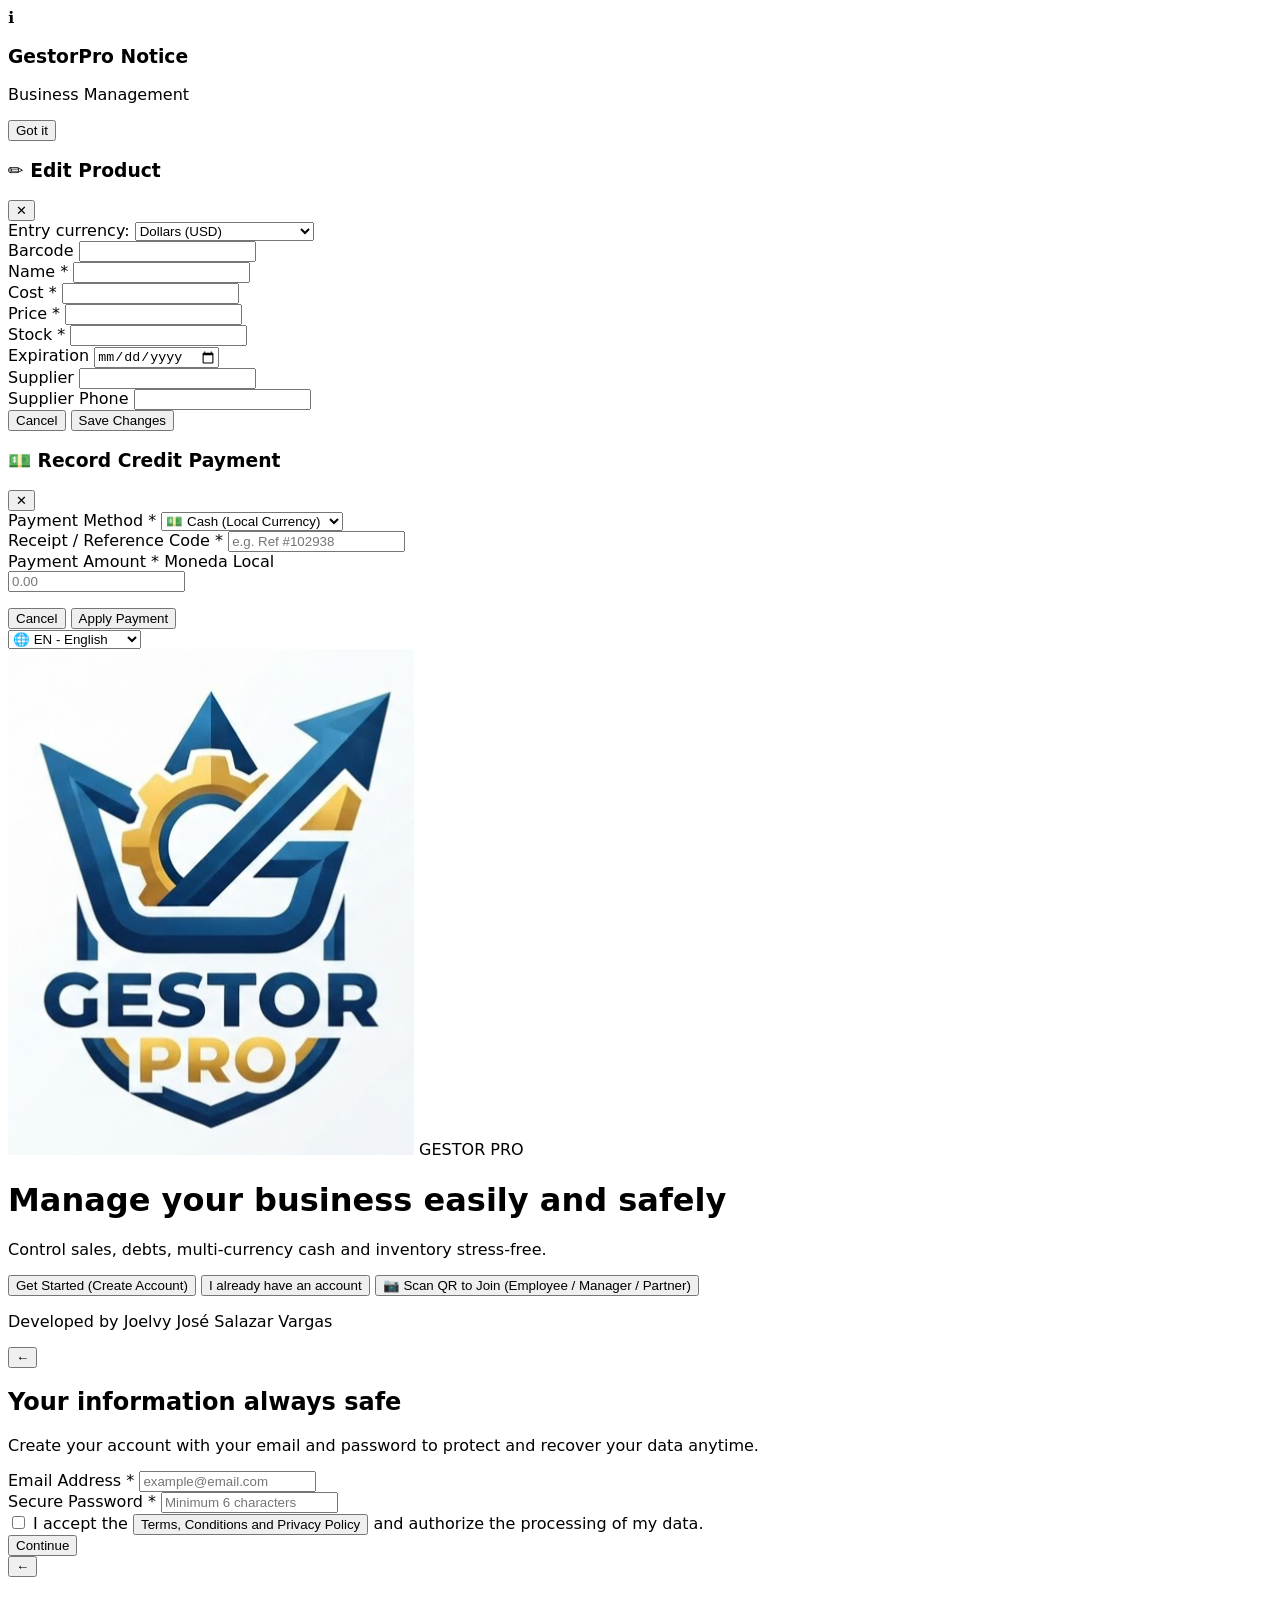
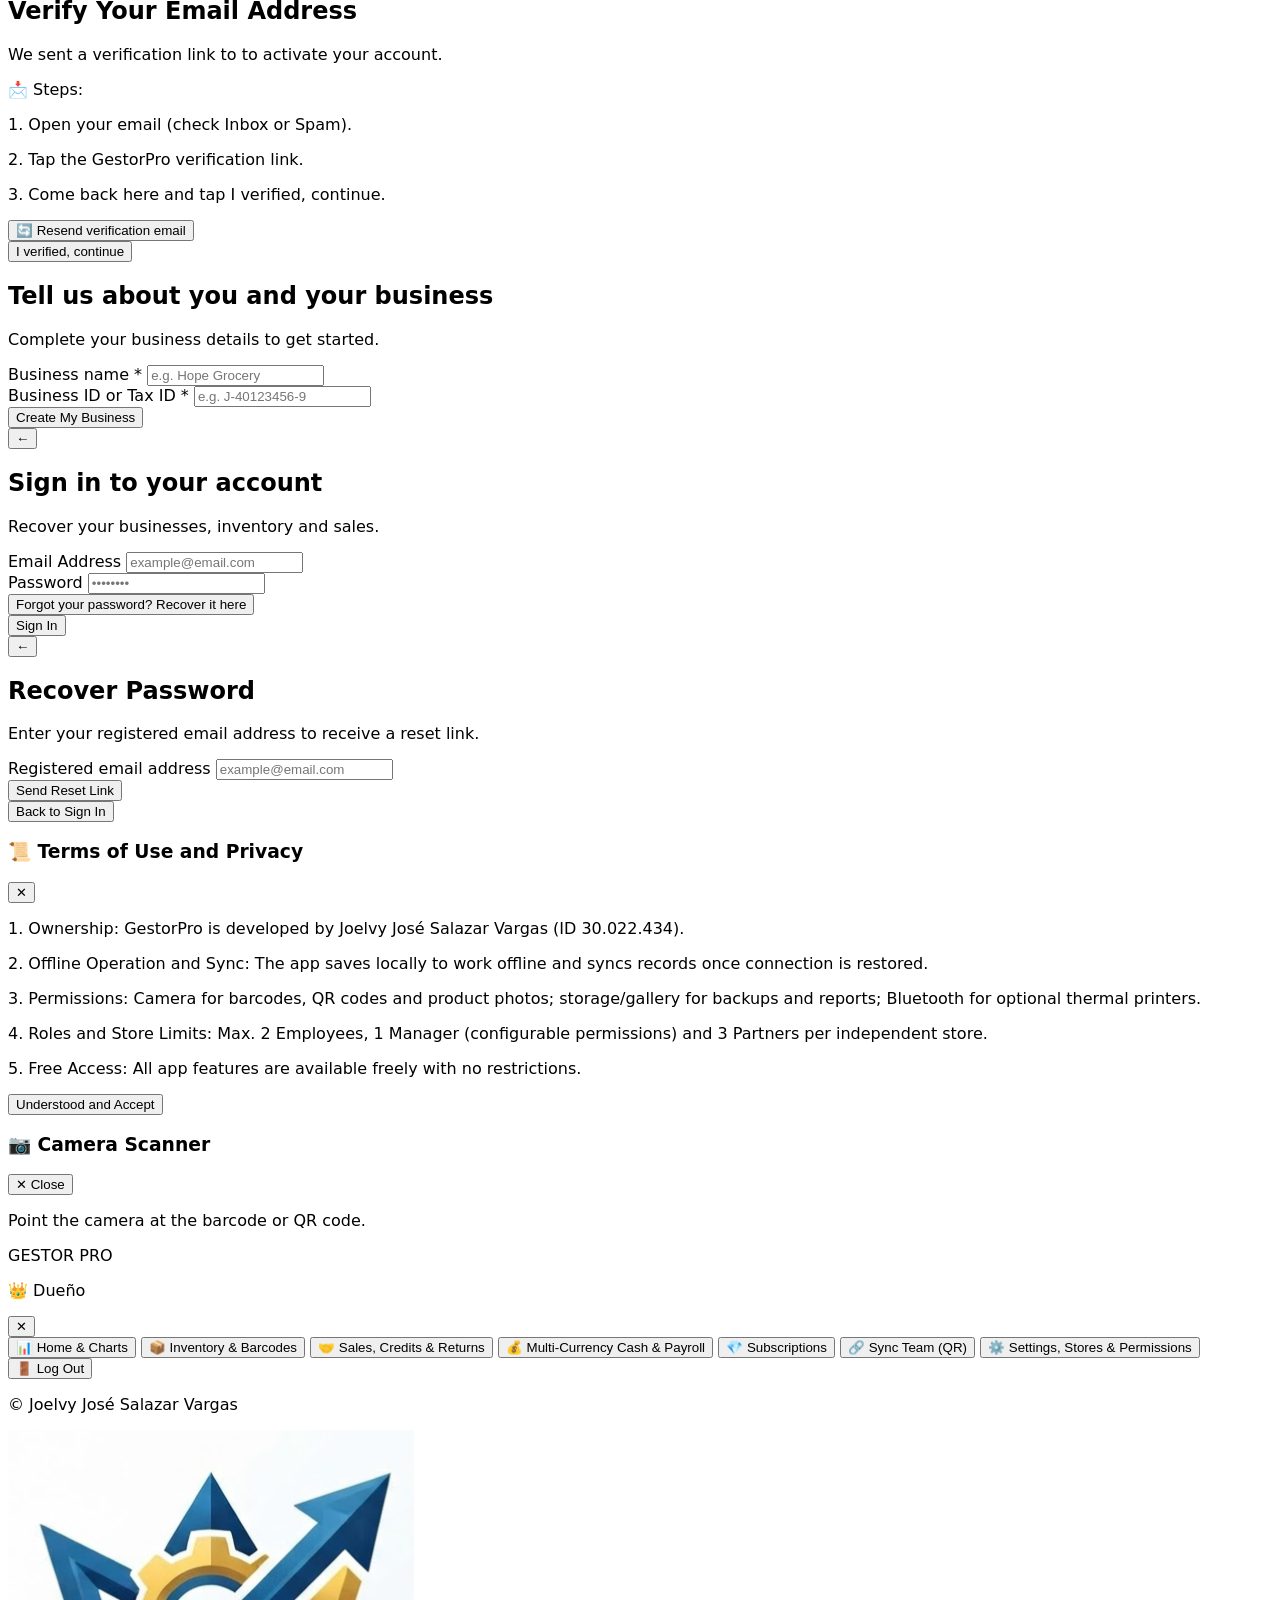
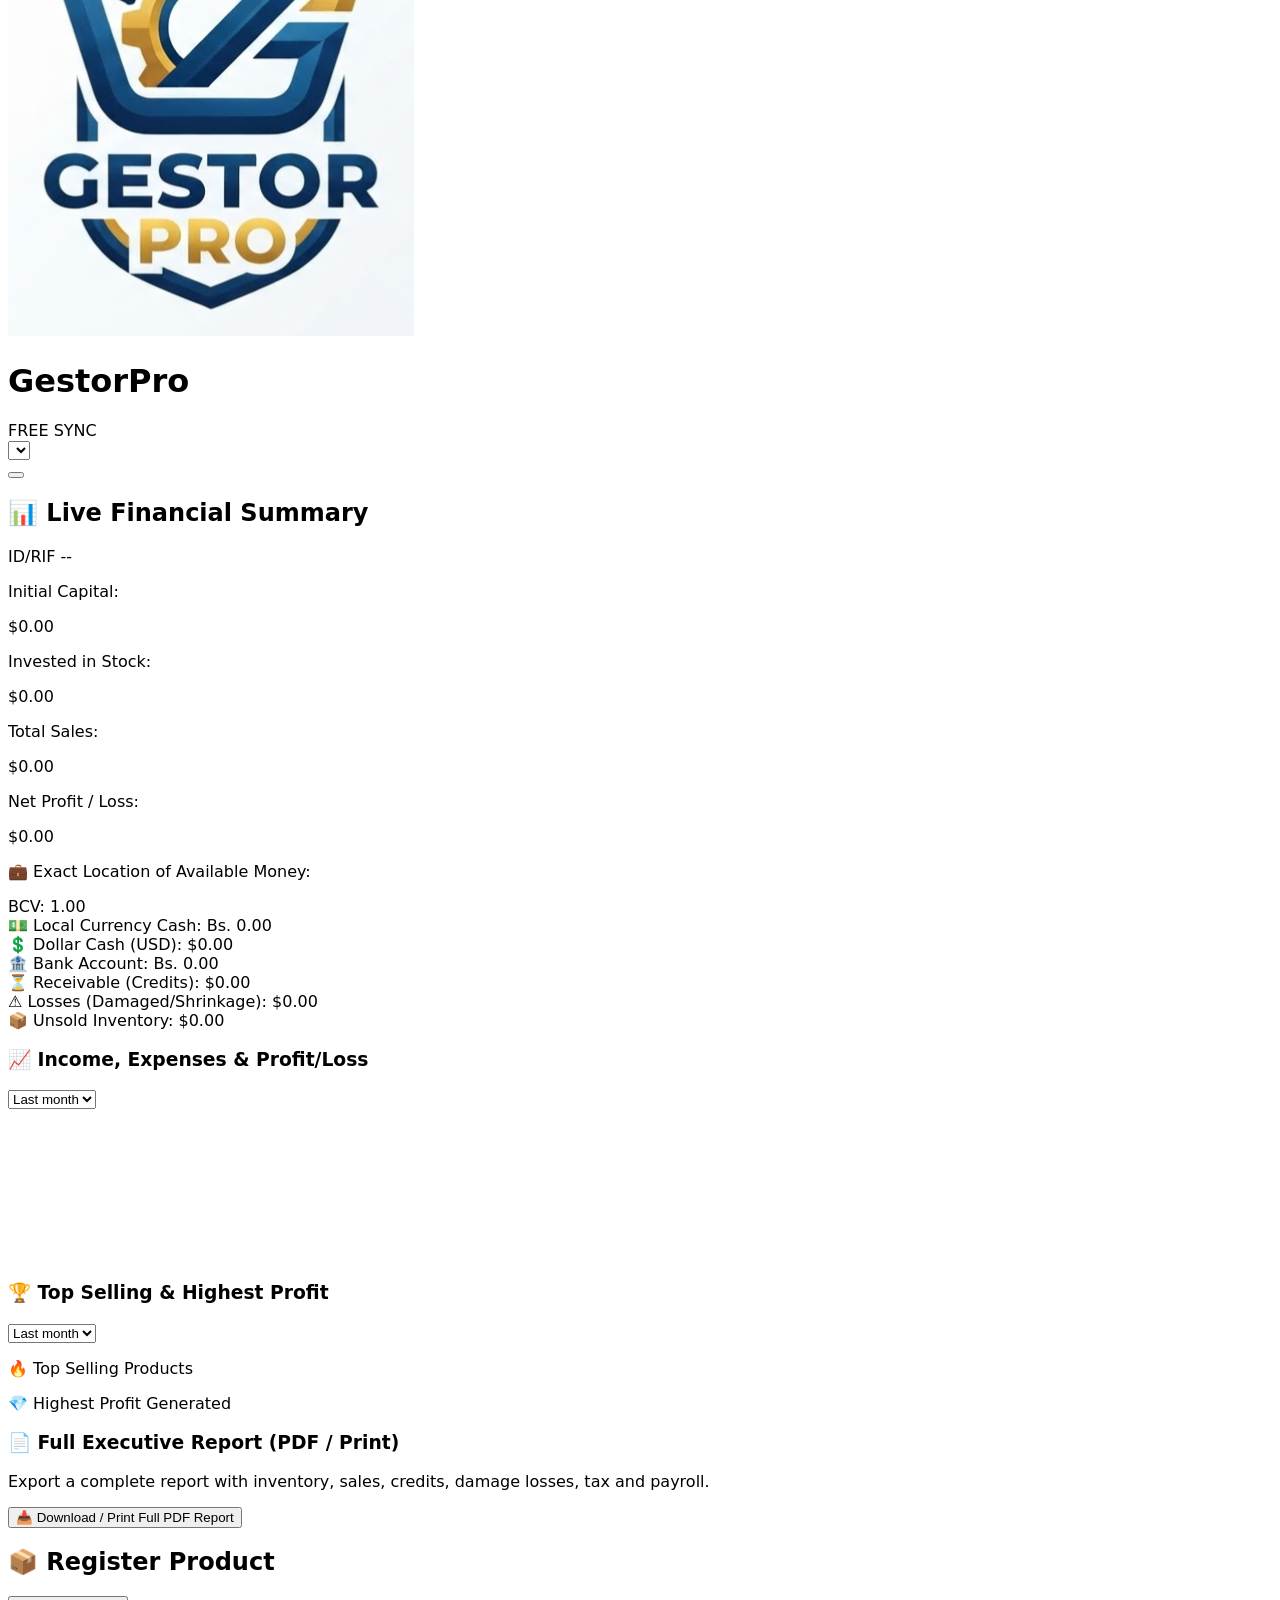
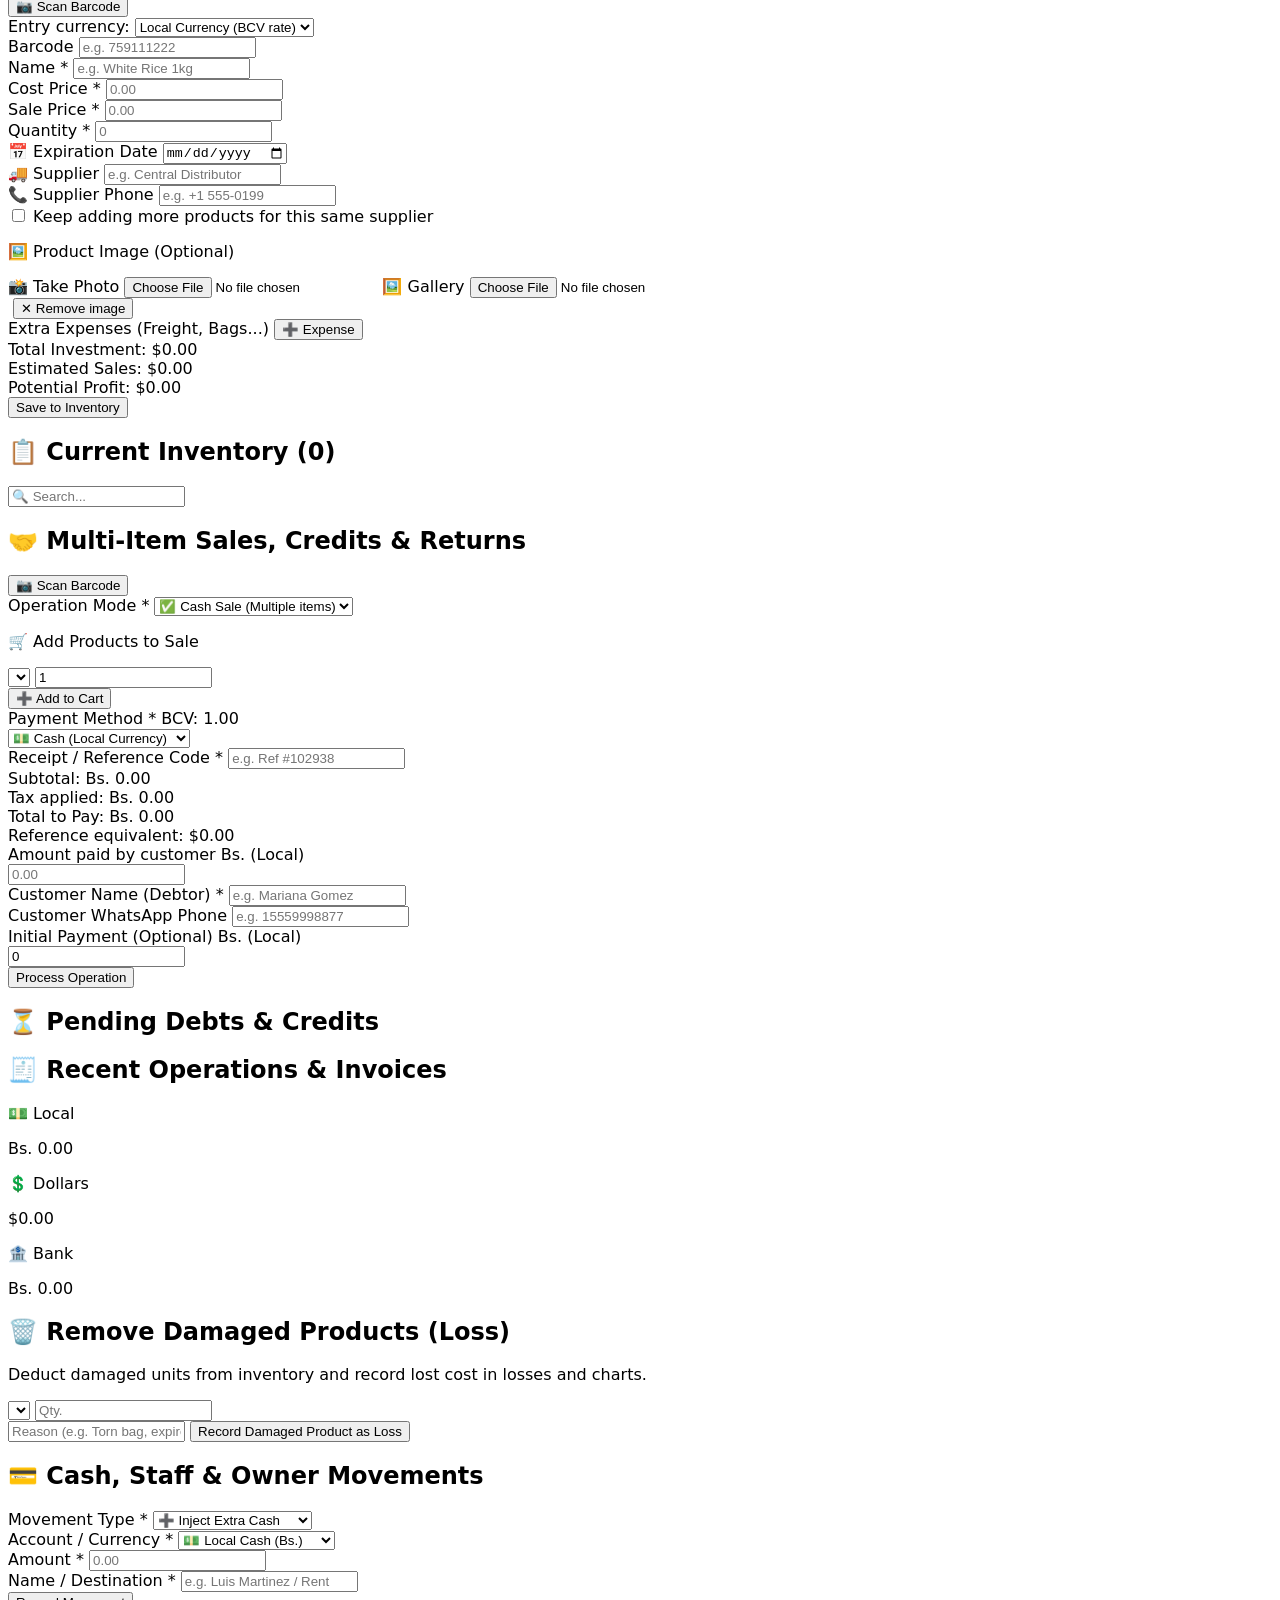
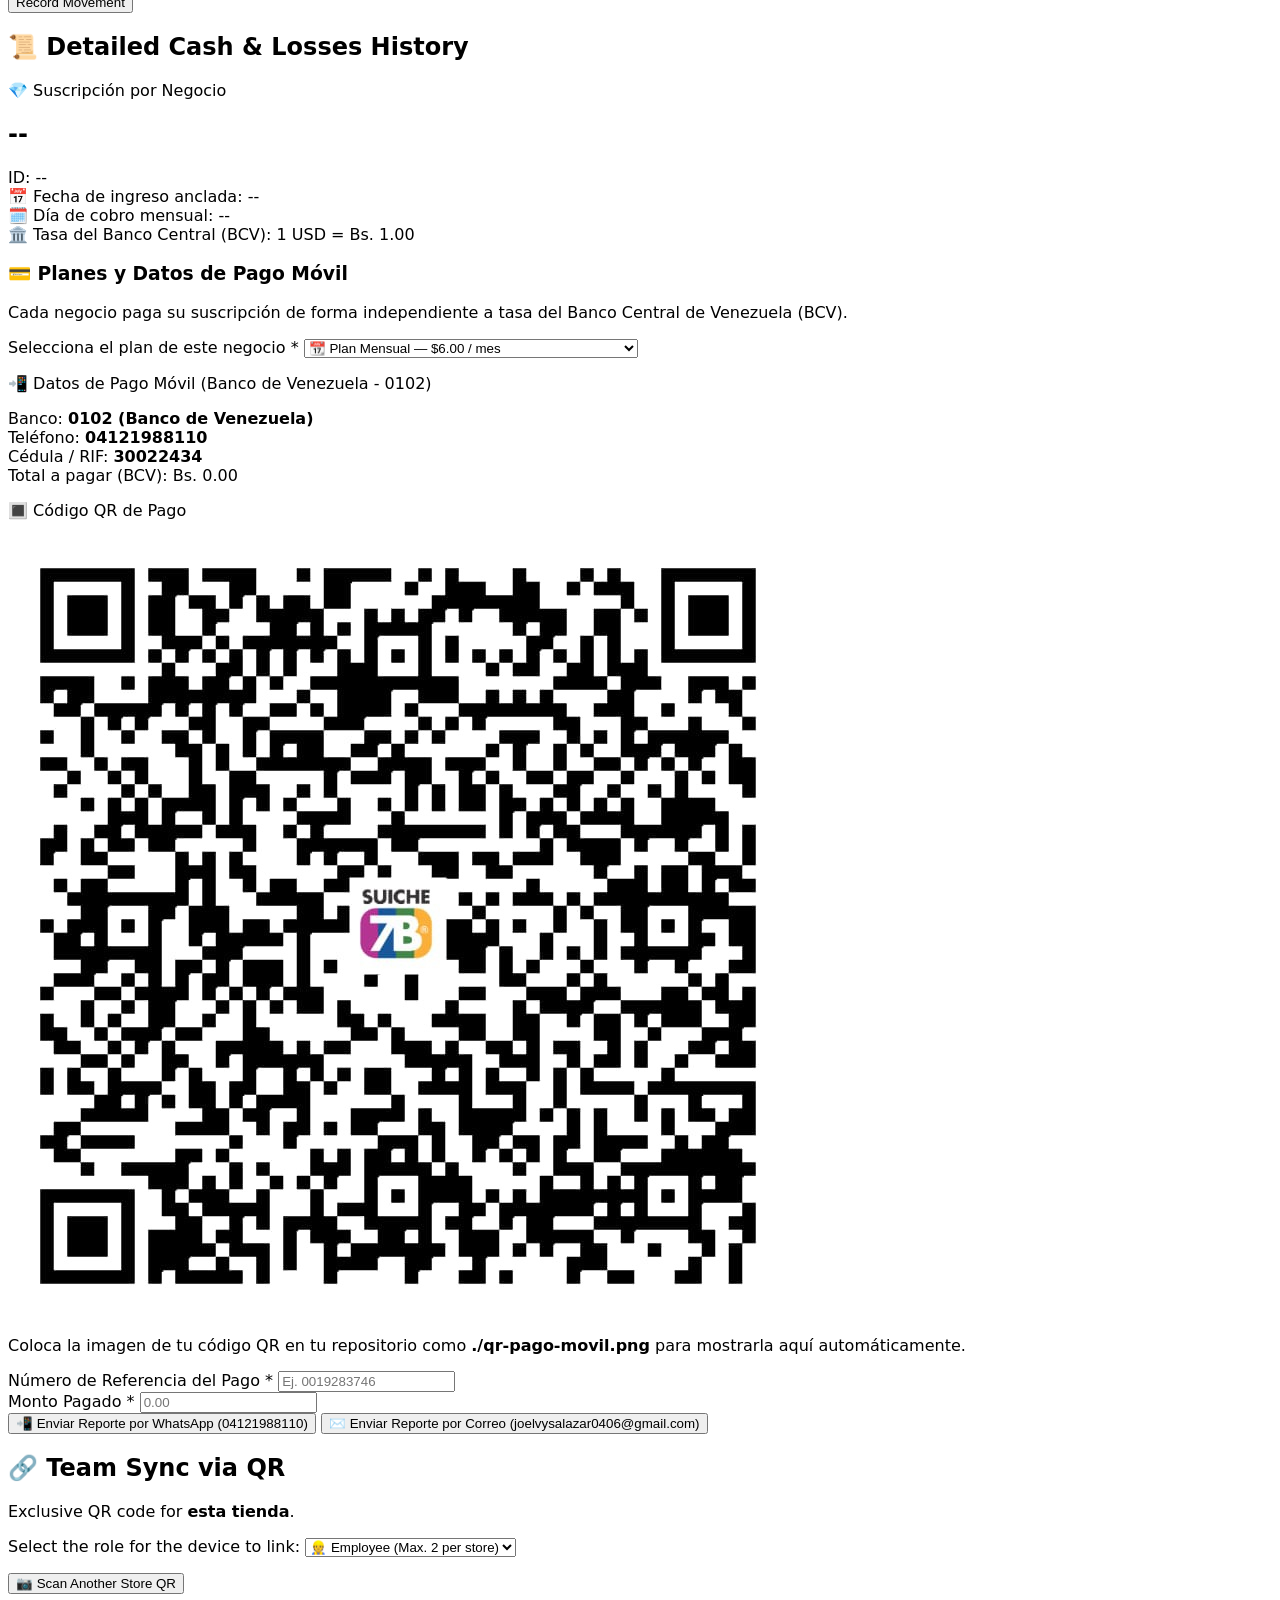
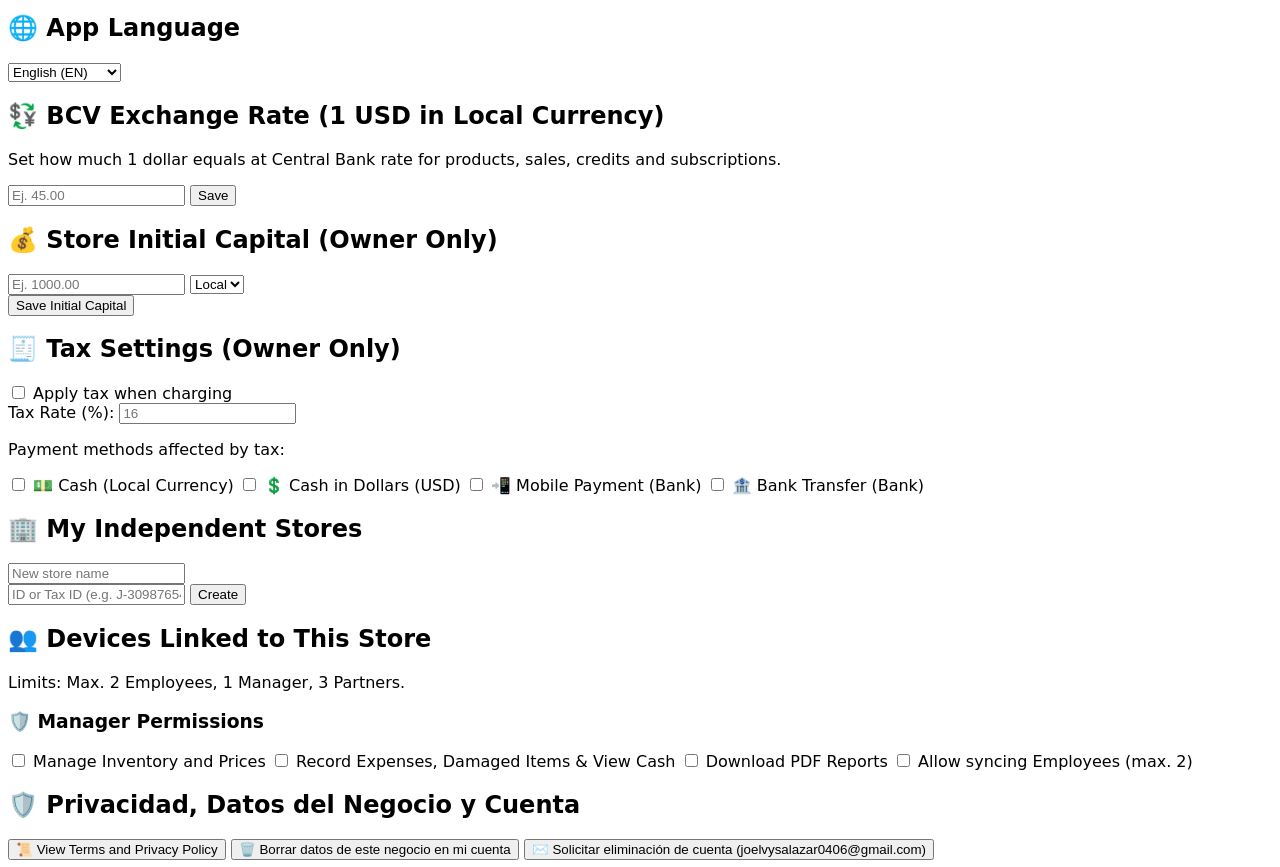
==== index (1).html @ fc12ea4e "Add files via upload" ====
<!DOCTYPE html>
<html lang="es">
<head>
    <meta charset="UTF-8">
    <meta name="viewport" content="width=device-width, initial-scale=1.0, maximum-scale=1.0, user-scalable=no">
    <title>GestorPro - Gestión Empresarial</title>
    <link rel="manifest" href="./manifest.json">
    <link rel="icon" type="image/png" sizes="192x192" href="./icono-192.png">
    <link rel="apple-touch-icon" href="./icono-192.png">
    <meta name="theme_color" content="#1e3a8a">
    <script src="https://cdn.tailwindcss.com"></script>
    <script src="https://unpkg.com/html5-qrcode" type="text/javascript"></script>
    <script src="https://cdn.jsdelivr.net/npm/chart.js"></script>
    <style>
        * { -webkit-tap-highlight-color: transparent; }
        body { font-family: system-ui, -apple-system, BlinkMacSystemFont, 'Segoe UI', Roboto, sans-serif; }
        .no-scrollbar::-webkit-scrollbar { display: none; }
        .no-scrollbar { -ms-overflow-style: none; scrollbar-width: none; }
        @media print {
            @page { margin: 8mm; size: auto; }
            html, body {
                height: auto !important;
                min-height: 0 !important;
                overflow: visible !important;
                background: #ffffff !important;
            }
            body > *:not(#print-area) {
                display: none !important;
            }
            #print-area {
                display: block !important;
                position: static !important;
                width: 100% !important;
                max-width: 100% !important;
                height: auto !important;
                overflow: visible !important;
                page-break-after: avoid !important;
                break-after: avoid !important;
            }
        }
    </style>
</head>
<body class="bg-slate-50 text-slate-800 min-h-screen flex flex-col select-none">

    <!-- ==================== MODAL AMIGABLE ==================== -->
    <div id="modal-aviso-app" class="fixed inset-0 bg-slate-900/60 z-[80] flex items-center justify-center p-4 hidden">
        <div class="bg-white rounded-2xl max-w-sm w-full p-5 shadow-2xl border border-slate-100 space-y-4">
            <div class="flex items-center gap-3">
                <div class="w-10 h-10 rounded-2xl bg-blue-100 text-blue-800 flex items-center justify-center text-lg font-black shrink-0">ℹ️</div>
                <div>
                    <h3 id="aviso-app-titulo" data-i18n="notice_title" class="text-sm font-extrabold text-slate-900">Aviso de GestorPro</h3>
                    <p data-i18n="app_subtitle" class="text-[10px] text-slate-400">Gestión Empresarial</p>
                </div>
            </div>
            <p id="aviso-app-mensaje" class="text-xs text-slate-600 leading-relaxed"></p>
            <button type="button" onclick="cerrarAvisoApp()" data-i18n="btn_understood" class="w-full bg-blue-900 text-white font-bold py-2.5 rounded-xl text-xs hover:bg-blue-800 transition">Entendido</button>
        </div>
    </div>

    <!-- ==================== MODAL EDITAR PRODUCTO ==================== -->
    <div id="modal-editar-producto" class="fixed inset-0 bg-slate-900/70 z-[75] flex items-center justify-center p-4 hidden overflow-y-auto">
        <div class="bg-white rounded-2xl max-w-md w-full p-5 shadow-2xl border border-slate-100 space-y-3 my-auto">
            <div class="flex justify-between items-center border-b pb-2">
                <h3 data-i18n="edit_prod_title" class="text-sm font-extrabold text-slate-900">✏️ Editar Producto</h3>
                <button type="button" onclick="cerrarModalEditarProducto()" class="text-slate-500 font-bold px-2">✕</button>
            </div>
            <form id="form-editar-producto" class="space-y-2.5">
                <input type="hidden" id="edit-prod-id">
                <div class="flex items-center justify-between bg-blue-50 border border-blue-200 p-2 rounded-xl text-xs">
                    <span data-i18n="lbl_reg_currency" class="font-bold text-blue-950">Moneda de edición:</span>
                    <select id="edit-prod-moneda" onchange="cambiarMonedaModalEditar()" class="bg-white border border-blue-300 rounded-lg px-2 py-1 font-bold text-blue-900 outline-none">
                        <option value="usd" data-i18n="opt_curr_usd">Dólares (USD)</option>
                        <option value="local" data-i18n="opt_curr_local">Moneda Local (Tasa BCV)</option>
                    </select>
                </div>
                <div class="grid grid-cols-2 gap-2">
                    <div>
                        <label data-i18n="lbl_barcode" class="block text-[11px] font-bold text-slate-600 mb-1">Código de Barras</label>
                        <input type="text" id="edit-prod-barcode" class="w-full p-2 text-xs border rounded-xl font-mono">
                    </div>
                    <div>
                        <label data-i18n="lbl_name_req" class="block text-[11px] font-bold text-slate-600 mb-1">Nombre *</label>
                        <input type="text" id="edit-prod-nombre" required class="w-full p-2 text-xs border rounded-xl">
                    </div>
                </div>
                <div class="grid grid-cols-3 gap-2">
                    <div>
                        <label data-i18n="lbl_buy_req" class="block text-[11px] font-bold text-slate-600 mb-1">Compra *</label>
                        <input type="number" step="0.01" id="edit-prod-compra" required class="w-full p-2 text-xs border rounded-xl">
                    </div>
                    <div>
                        <label data-i18n="lbl_sell_req" class="block text-[11px] font-bold text-slate-600 mb-1">Venta *</label>
                        <input type="number" step="0.01" id="edit-prod-venta" required class="w-full p-2 text-xs border rounded-xl">
                    </div>
                    <div>
                        <label data-i18n="lbl_stock_req" class="block text-[11px] font-bold text-slate-600 mb-1">Stock *</label>
                        <input type="number" id="edit-prod-stock" required class="w-full p-2 text-xs border rounded-xl">
                    </div>
                </div>
                <div class="grid grid-cols-2 gap-2">
                    <div>
                        <label data-i18n="lbl_expiry" class="block text-[11px] font-bold text-slate-600 mb-1">Caducidad</label>
                        <input type="date" id="edit-prod-caducidad" class="w-full p-2 text-xs border rounded-xl bg-white">
                    </div>
                    <div>
                        <label data-i18n="lbl_supplier" class="block text-[11px] font-bold text-slate-600 mb-1">Proveedor</label>
                        <input type="text" id="edit-prod-proveedor" class="w-full p-2 text-xs border rounded-xl">
                    </div>
                </div>
                <div>
                    <label data-i18n="lbl_supplier_phone" class="block text-[11px] font-bold text-slate-600 mb-1">Teléfono Proveedor</label>
                    <input type="tel" id="edit-prod-prov-tel" class="w-full p-2 text-xs border rounded-xl">
                </div>
                <div class="flex gap-2 pt-2">
                    <button type="button" onclick="cerrarModalEditarProducto()" data-i18n="btn_cancel" class="flex-1 bg-slate-100 text-slate-700 font-bold py-2.5 rounded-xl text-xs">Cancelar</button>
                    <button type="submit" data-i18n="btn_save_changes" class="flex-1 bg-blue-800 text-white font-bold py-2.5 rounded-xl text-xs">Guardar Cambios</button>
                </div>
            </form>
        </div>
    </div>

    <!-- ==================== MODAL ABONO DE FIADO ==================== -->
    <div id="modal-abono-fiado" class="fixed inset-0 bg-slate-900/70 z-[75] flex items-center justify-center p-4 hidden">
        <div class="bg-white rounded-2xl max-w-sm w-full p-5 shadow-2xl border border-slate-100 space-y-3">
            <div class="flex justify-between items-center border-b pb-2">
                <h3 data-i18n="payment_modal_title" class="text-sm font-extrabold text-slate-900">💵 Registrar Abono a Fiado</h3>
                <button type="button" onclick="cerrarModalAbono()" class="text-slate-500 font-bold px-2">✕</button>
            </div>
            <input type="hidden" id="abono-deuda-id">
            <div id="abono-deuda-info" class="text-xs text-slate-700 bg-amber-50 p-2.5 rounded-xl border border-amber-200 space-y-1"></div>
            <div>
                <label data-i18n="lbl_pay_method" class="block text-[11px] font-bold text-slate-700 mb-1">Método de Pago *</label>
                <select id="abono-metodo-pago" onchange="actualizarVistaAbonoModal()" class="w-full p-2.5 text-xs border border-slate-300 rounded-xl bg-white font-bold">
                    <option value="efectivo_local" data-i18n="pay_local">💵 Efectivo (Moneda Local)</option>
                    <option value="efectivo_usd" data-i18n="pay_usd">💲 Efectivo en Dólares (USD)</option>
                    <option value="pago_movil" data-i18n="pay_mobile">📲 Pago Móvil (Banco)</option>
                    <option value="transferencia" data-i18n="pay_transfer">🏦 Transferencia Bancaria (Banco)</option>
                </select>
            </div>
            <div id="abono-box-ref" class="hidden">
                <label data-i18n="lbl_pay_ref" class="block text-[11px] font-bold text-slate-600 mb-1">Código de Comprobante / Referencia *</label>
                <input type="text" id="abono-comprobante" data-i18n-placeholder="ph_pay_ref" class="w-full p-2 text-xs border rounded-xl font-mono bg-white" placeholder="Ej. Ref #102938">
            </div>
            <div>
                <div class="flex justify-between items-center mb-1">
                    <label data-i18n="lbl_payment_amount" class="text-[11px] font-bold text-slate-700">Monto del Abono *</label>
                    <span id="abono-moneda-badge" class="text-[10px] font-extrabold text-blue-800 bg-blue-50 px-2 py-0.5 rounded">Moneda Local</span>
                </div>
                <input type="number" step="0.01" id="abono-monto-input" oninput="actualizarVistaAbonoModal()" class="w-full p-2.5 text-sm border-2 border-slate-300 rounded-xl font-bold" placeholder="0.00">
                <p id="abono-equivalente-txt" class="text-[11px] text-slate-500 mt-1"></p>
            </div>
            <div class="flex gap-2 pt-1">
                <button type="button" onclick="cerrarModalAbono()" data-i18n="btn_cancel" class="flex-1 bg-slate-100 text-slate-700 font-bold py-2.5 rounded-xl text-xs">Cancelar</button>
                <button type="button" onclick="confirmarAbonoFiado()" data-i18n="btn_apply_payment" class="flex-1 bg-emerald-600 text-white font-bold py-2.5 rounded-xl text-xs">Aplicar Abono</button>
            </div>
        </div>
    </div>

    <!-- ==================== PANTALLA DE ACCESO / ONBOARDING ==================== -->
    <div id="auth-screen" class="fixed inset-0 bg-gradient-to-b from-blue-50 via-white to-amber-50/40 z-50 flex flex-col justify-between overflow-y-auto">
        <div class="p-4 flex justify-end items-center max-w-md w-full mx-auto">
            <select id="auth-lang-select" onchange="cambiarIdioma(this.value)" class="bg-white border border-slate-200 rounded-full px-3 py-1.5 text-xs font-semibold shadow-sm outline-none">
                <option value="es">🌐 ES - Español</option>
                <option value="en">🌐 EN - English</option>
                <option value="pt">🌐 PT - Português</option>
            </select>
        </div>

        <!-- Paso 0: Bienvenida -->
        <div id="auth-step-welcome" class="max-w-md w-full mx-auto px-6 pb-8 flex-1 flex flex-col justify-between">
            <div class="flex-1 flex flex-col items-center justify-center text-center my-4">
                <div class="relative w-56 h-56 flex items-center justify-center">
                    <div class="absolute inset-0 rounded-full border border-blue-200/60 animate-pulse"></div>
                    <div class="absolute inset-6 rounded-full border border-amber-300/60"></div>
                    <div class="bg-white p-5 rounded-3xl shadow-xl border border-slate-100 flex flex-col items-center">
                        <img src="./icono-192.png" alt="GestorPro" class="w-20 h-20 object-contain rounded-2xl">
                        <span class="mt-2 font-extrabold text-blue-950 tracking-tight text-sm">GESTOR PRO</span>
                    </div>
                </div>
            </div>

            <div class="bg-white rounded-3xl p-6 shadow-xl border border-slate-100 space-y-4">
                <div class="text-center space-y-1.5">
                    <h1 data-i18n="welcome_title" class="text-xl font-extrabold text-slate-900">Administra tu negocio fácil y seguro</h1>
                    <p data-i18n="welcome_sub" class="text-xs text-slate-500 leading-relaxed">Lleva el control de tus ventas, deudas, caja multimoneda e inventario sin estrés.</p>
                </div>
                <div class="space-y-2.5 pt-2">
                    <button type="button" onclick="irPasoAuth('register-1')" data-i18n="btn_start" class="w-full bg-slate-900 text-white font-bold py-3.5 rounded-2xl text-sm hover:bg-slate-800 transition shadow-md">Empezar (Crear Cuenta Nueva)</button>
                    <button type="button" onclick="irPasoAuth('login')" data-i18n="btn_have_account" class="w-full bg-white text-slate-900 border-2 border-slate-900 font-bold py-3 rounded-2xl text-sm hover:bg-slate-50 transition">Ya tengo una cuenta</button>
                    <button type="button" onclick="abrirEscanerQR('sync-login')" class="w-full bg-blue-50 text-blue-800 border border-blue-200 font-bold py-3 rounded-2xl text-xs hover:bg-blue-100 transition flex items-center justify-center gap-2">
                        <span>📷</span> <span data-i18n="btn_scan_team_txt">Escanear QR para Unirme (Empleado / Encargado / Socio)</span>
                    </button>
                </div>
                <p data-i18n="developed_by" class="text-[10px] text-center text-slate-400">Desarrollado por Joelvy José Salazar Vargas</p>
            </div>
        </div>

        <!-- Paso Registro 1 -->
        <div id="auth-step-register-1" class="max-w-md w-full mx-auto px-6 pb-8 hidden flex-1 flex flex-col justify-between">
            <div class="space-y-4">
                <button type="button" onclick="irPasoAuth('welcome')" class="text-slate-700 font-bold text-lg">←</button>
                <div class="w-full bg-slate-200 h-1.5 rounded-full overflow-hidden"><div class="bg-emerald-600 h-full w-1/3"></div></div>
                <h2 data-i18n="reg1_title" class="text-xl font-extrabold text-slate-900">Tu información siempre segura</h2>
                <p data-i18n="reg1_sub" class="text-xs text-slate-500">Crea tu cuenta con tu correo electrónico y contraseña para proteger y recuperar tus datos en cualquier momento.</p>

                <div class="space-y-3 pt-2">
                    <div>
                        <label data-i18n="lbl_email" class="block text-xs font-bold text-slate-700 mb-1">Correo Electrónico *</label>
                        <input type="email" id="reg-email" data-i18n-placeholder="ph_email" class="w-full p-3 text-sm border-2 border-slate-300 rounded-xl focus:border-slate-900 outline-none" placeholder="ejemplo@correo.com">
                    </div>
                    <div>
                        <label data-i18n="lbl_pass" class="block text-xs font-bold text-slate-700 mb-1">Contraseña Segura *</label>
                        <input type="password" id="reg-pass" data-i18n-placeholder="ph_pass_min" class="w-full p-3 text-sm border-2 border-slate-300 rounded-xl focus:border-slate-900 outline-none" placeholder="Mínimo 6 caracteres">
                    </div>
                    <label class="flex items-start gap-2.5 pt-1 cursor-pointer">
                        <input type="checkbox" id="reg-terms" class="mt-1 w-4 h-4 rounded border-slate-400">
                        <span class="text-xs text-slate-600">
                            <span data-i18n="accept_terms_1">Acepto los</span>
                            <button type="button" onclick="abrirModalTerminos()" class="underline font-bold text-blue-700" data-i18n="terms_link">Términos, Condiciones y Política de Privacidad</button>
                            <span data-i18n="accept_terms_2">y autorizo el tratamiento de mis datos.</span>
                        </span>
                    </label>
                </div>
            </div>
            <button type="button" onclick="registrarCuentaCorreo()" data-i18n="btn_continue" class="w-full bg-slate-900 text-white font-bold py-3.5 rounded-2xl text-sm mt-6 shadow-md">Continuar</button>
        </div>

        <!-- Paso Registro 1.5: Verificación de Correo -->
        <div id="auth-step-verify-email" class="max-w-md w-full mx-auto px-6 pb-8 hidden flex-1 flex flex-col justify-between">
            <div class="space-y-4">
                <button type="button" onclick="irPasoAuth('register-1')" class="text-slate-700 font-bold text-lg">←</button>
                <div class="w-full bg-slate-200 h-1.5 rounded-full overflow-hidden"><div class="bg-emerald-600 h-full w-2/3"></div></div>
                <h2 data-i18n="verify_title" class="text-xl font-extrabold text-slate-900">Verifica tu Correo Electrónico</h2>
                <p class="text-xs text-slate-500"><span data-i18n="verify_sub_1">Te enviamos un enlace de verificación a</span> <b id="verify-email-address" class="text-slate-800"></b> <span data-i18n="verify_sub_2">para activar tu cuenta.</span></p>
                <div class="bg-blue-50 border border-blue-200 p-3.5 rounded-2xl text-xs text-blue-950 space-y-1.5">
                    <p data-i18n="verify_steps_title" class="font-bold">📩 Pasos:</p>
                    <p data-i18n="verify_step_1">1. Abre tu correo (revisa Bandeja de entrada o Spam).</p>
                    <p data-i18n="verify_step_2">2. Toca el enlace de verificación de GestorPro.</p>
                    <p data-i18n="verify_step_3">3. Regresa aquí y pulsa Ya verifiqué, continuar.</p>
                </div>
                <button type="button" onclick="reenviarCorreoVerificacionUI()" data-i18n="btn_resend_verify" class="w-full bg-blue-50 text-blue-800 border border-blue-200 font-bold py-2.5 rounded-xl text-xs">
                    🔄 Reenviar correo de verificación
                </button>
            </div>
            <button type="button" onclick="verificarCorreoYContinuar()" data-i18n="btn_verified_continue" class="w-full bg-slate-900 text-white font-bold py-3.5 rounded-2xl text-sm mt-6 shadow-md">
                Ya verifiqué, continuar
            </button>
        </div>

        <!-- Paso Registro 2: Cuéntanos sobre ti y tu negocio -->
        <div id="auth-step-register-2" class="max-w-md w-full mx-auto px-6 pb-8 hidden flex-1 flex flex-col justify-between">
            <div class="space-y-4">
                <div class="w-full bg-slate-200 h-1.5 rounded-full overflow-hidden"><div class="bg-emerald-600 h-full w-full"></div></div>
                <h2 data-i18n="biz_setup_title" class="text-xl font-extrabold text-slate-900">Cuéntanos sobre ti y tu negocio</h2>
                <p data-i18n="biz_setup_sub" class="text-xs text-slate-500">Completa los datos básicos de tu negocio para comenzar.</p>

                <div class="space-y-3">
                    <div>
                        <label data-i18n="lbl_biz_name" class="block text-xs font-bold text-slate-700 mb-1">Nombre de tu negocio *</label>
                        <input type="text" id="reg-biz-name" data-i18n-placeholder="ph_biz_name" class="w-full p-3 text-sm border-2 border-slate-300 rounded-xl" placeholder="Ej. Bodega La Esperanza">
                    </div>
                    <div>
                        <label data-i18n="lbl_biz_rif" class="block text-xs font-bold text-slate-700 mb-1">Cédula o RIF del negocio *</label>
                        <input type="text" id="reg-biz-rif" data-i18n-placeholder="ph_biz_rif" class="w-full p-3 text-sm border-2 border-slate-300 rounded-xl" placeholder="Ej. J-40123456-9 o V-18456789">
                    </div>
                </div>
            </div>
            <button type="button" onclick="finalizarRegistroCuenta()" data-i18n="btn_finish_reg" class="w-full bg-slate-900 text-white font-bold py-3.5 rounded-2xl text-sm mt-6 shadow-md">Crear Mi Negocio</button>
        </div>

        <!-- Paso Login -->
        <div id="auth-step-login" class="max-w-md w-full mx-auto px-6 pb-8 hidden flex-1 flex flex-col justify-between">
            <div class="space-y-4">
                <button type="button" onclick="irPasoAuth('welcome')" class="text-slate-700 font-bold text-lg">←</button>
                <h2 data-i18n="login_title" class="text-xl font-extrabold text-slate-900">Ingresa a tu cuenta</h2>
                <p data-i18n="login_sub" class="text-xs text-slate-500">Recupera tus negocios, inventario y ventas.</p>
                <div class="space-y-3 pt-2">
                    <div>
                        <label data-i18n="lbl_email_opt" class="block text-xs font-bold text-slate-700 mb-1">Correo Electrónico</label>
                        <input type="email" id="login-email" data-i18n-placeholder="ph_email" class="w-full p-3 text-sm border-2 border-slate-300 rounded-xl" placeholder="ejemplo@correo.com">
                    </div>
                    <div>
                        <label data-i18n="lbl_pass_opt" class="block text-xs font-bold text-slate-700 mb-1">Contraseña</label>
                        <input type="password" id="login-pass" class="w-full p-3 text-sm border-2 border-slate-300 rounded-xl" placeholder="••••••••">
                    </div>
                    <div class="text-right">
                        <button type="button" onclick="irPasoAuth('recover')" data-i18n="forgot_pass" class="text-xs font-bold text-blue-700 underline">¿Olvidaste tu contraseña? Recupérala aquí</button>
                    </div>
                </div>
            </div>
            <button type="button" onclick="iniciarSesionCorreo()" data-i18n="btn_login" class="w-full bg-slate-900 text-white font-bold py-3.5 rounded-2xl text-sm mt-6 shadow-md">Iniciar Sesión</button>
        </div>

        <!-- Paso Recuperar Contraseña -->
        <div id="auth-step-recover" class="max-w-md w-full mx-auto px-6 pb-8 hidden flex-1 flex flex-col justify-between">
            <div class="space-y-4">
                <button type="button" onclick="irPasoAuth('login')" class="text-slate-700 font-bold text-lg">←</button>
                <h2 data-i18n="rec_title" class="text-xl font-extrabold text-slate-900">Recuperar Contraseña</h2>
                <p data-i18n="rec_sub" class="text-xs text-slate-500">Ingresa tu correo electrónico registrado para recibir el enlace de restablecimiento.</p>
                <div>
                    <label data-i18n="lbl_email_reg" class="block text-xs font-bold text-slate-700 mb-1">Correo electrónico registrado</label>
                    <input type="email" id="rec-target-input" data-i18n-placeholder="ph_email" class="w-full p-3 text-sm border-2 border-slate-300 rounded-xl" placeholder="ejemplo@correo.com">
                </div>
                <button type="button" onclick="enviarCodigoRecuperacion()" data-i18n="btn_send_reset" class="w-full bg-blue-600 text-white font-bold py-3 rounded-xl text-xs">Enviar Enlace de Recuperación</button>
                <div id="rec-code-box" class="hidden space-y-3 pt-2 border-t border-slate-200">
                    <div id="rec-code-alert" class="bg-blue-50 border border-blue-200 p-3 rounded-xl text-xs text-blue-900"></div>
                    <button type="button" onclick="irPasoAuth('login')" data-i18n="btn_back_login" class="w-full bg-slate-900 text-white font-bold py-3 rounded-xl text-sm">Volver a Iniciar Sesión</button>
                </div>
            </div>
        </div>
    </div>

    <!-- ==================== MODAL TÉRMINOS Y CONDICIONES ==================== -->
    <div id="modal-terminos" class="fixed inset-0 bg-slate-900/70 z-[70] flex items-center justify-center p-4 hidden">
        <div class="bg-white rounded-2xl max-w-md w-full max-h-[85vh] flex flex-col shadow-2xl">
            <div class="p-4 border-b flex justify-between items-center">
                <h3 data-i18n="terms_modal_title" class="text-sm font-extrabold text-slate-900">📜 Términos de Uso y Privacidad</h3>
                <button type="button" onclick="cerrarModalTerminos()" class="text-slate-500 font-bold px-2">✕</button>
            </div>
            <div class="p-4 overflow-y-auto text-xs text-slate-600 space-y-2.5 leading-relaxed">
                <p data-i18n="terms_p1">1. Titularidad: GestorPro es desarrollado por Joelvy José Salazar Vargas (C.I. 30.022.434).</p>
                <p data-i18n="terms_p2">2. Operación Sin Conexión y Sincronización: La app guarda localmente para trabajar sin internet y sincroniza los registros cuando se restablece conexión.</p>
                <p data-i18n="terms_p3">3. Permisos: Cámara para códigos de barras, QR y fotos de productos; almacenamiento/galería para respaldos y reportes; Bluetooth para impresoras térmicas opcionales.</p>
                <p data-i18n="terms_p4">4. Roles y Límites por Tienda: Máx. 2 Empleados, 1 Encargado (con permisos configurables) y 3 Socios por tienda independiente.</p>
                <p data-i18n="terms_p5">5. Acceso Libre: Todas las funciones de la aplicación están disponibles de forma libre y sin restricciones.</p>
            </div>
            <div class="p-3 border-t">
                <button type="button" onclick="aceptarYCerrarTerminos()" data-i18n="btn_accept_terms" class="w-full bg-blue-600 text-white font-bold py-2.5 rounded-xl text-xs">Entendido y Aceptar</button>
            </div>
        </div>
    </div>

    <!-- ==================== MODAL ESCÁNER QR / CÓDIGO DE BARRAS ==================== -->
    <div id="modal-escaner" class="fixed inset-0 bg-slate-900/90 z-[70] flex flex-col items-center justify-center p-4 hidden">
        <div class="bg-white rounded-2xl max-w-sm w-full p-4 space-y-3 shadow-2xl">
            <div class="flex justify-between items-center">
                <h3 data-i18n="scanner_title" class="text-sm font-bold text-slate-800">📷 Escáner de Cámara</h3>
                <button type="button" onclick="cerrarEscaner()" data-i18n="btn_close" class="text-red-600 font-bold text-xs bg-red-50 px-2.5 py-1 rounded-lg">✕ Cerrar</button>
            </div>
            <div id="reader" class="w-full rounded-xl overflow-hidden bg-slate-900 min-h-[240px]"></div>
            <p data-i18n="scanner_hint" class="text-[11px] text-slate-500 text-center">Enfoca el código de barras o código QR con la cámara.</p>
        </div>
    </div>

    <!-- ==================== MENÚ LATERAL ==================== -->
    <div id="drawer-overlay" onclick="toggleMenuLateral(false)" class="fixed inset-0 bg-slate-900/60 z-50 hidden transition-opacity"></div>
    <aside id="side-drawer" class="fixed top-0 right-0 bottom-0 w-72 bg-white z-50 shadow-2xl transform translate-x-full transition-transform duration-200 flex flex-col">
        <div class="bg-gradient-to-r from-blue-900 to-blue-700 text-white p-4 flex justify-between items-center">
            <div>
                <p class="font-extrabold text-sm">GESTOR PRO</p>
                <p id="drawer-role-badge" class="text-[10px] bg-amber-400 text-slate-950 font-extrabold px-2 py-0.5 rounded-full inline-block mt-1">👑 Dueño</p>
            </div>
            <button type="button" onclick="toggleMenuLateral(false)" class="text-white/80 hover:text-white text-lg font-bold px-2">✕</button>
        </div>

        <div class="p-3 overflow-y-auto flex-1 space-y-1">
            <button type="button" onclick="navegarSeccion('inicio')" id="nav-inicio" class="nav-item w-full flex items-center gap-3 px-3 py-2.5 rounded-xl text-xs font-bold bg-blue-50 text-blue-800">
                <span>📊</span> <span data-i18n="menu_home">Inicio y Gráficas</span>
            </button>
            <button type="button" onclick="navegarSeccion('inventario')" id="nav-inventario" class="nav-item w-full flex items-center gap-3 px-3 py-2.5 rounded-xl text-xs font-semibold text-slate-700 hover:bg-slate-100">
                <span>📦</span> <span data-i18n="menu_inv">Inventario y Códigos</span>
            </button>
            <button type="button" onclick="navegarSeccion('ventas')" id="nav-ventas" class="nav-item w-full flex items-center gap-3 px-3 py-2.5 rounded-xl text-xs font-semibold text-slate-700 hover:bg-slate-100">
                <span>🤝</span> <span data-i18n="menu_sales">Ventas, Fiados y Devoluciones</span>
            </button>
            <button type="button" onclick="navegarSeccion('caja')" id="nav-caja" class="nav-item w-full flex items-center gap-3 px-3 py-2.5 rounded-xl text-xs font-semibold text-slate-700 hover:bg-slate-100">
                <span>💰</span> <span data-i18n="menu_cash">Caja Multimoneda y Nómina</span>
            </button>
            <button type="button" onclick="navegarSeccion('suscripciones')" id="nav-suscripciones" class="nav-item w-full flex items-center gap-3 px-3 py-2.5 rounded-xl text-xs font-semibold text-slate-700 hover:bg-slate-100">
                <span>💎</span> <span data-i18n="menu_subs">Suscripciones</span>
            </button>
            <button type="button" onclick="navegarSeccion('sincronizar')" id="nav-sincronizar" class="nav-item w-full flex items-center gap-3 px-3 py-2.5 rounded-xl text-xs font-semibold text-slate-700 hover:bg-slate-100">
                <span>🔗</span> <span data-i18n="menu_sync">Sincronizar Equipo (QR)</span>
            </button>
            <button type="button" onclick="navegarSeccion('ajustes')" id="nav-ajustes" class="nav-item w-full flex items-center gap-3 px-3 py-2.5 rounded-xl text-xs font-semibold text-slate-700 hover:bg-slate-100">
                <span>⚙️</span> <span data-i18n="menu_settings">Ajustes, Tiendas y Permisos</span>
            </button>
        </div>

        <div class="p-3 border-t border-slate-200 space-y-2">
            <button type="button" onclick="cerrarSesion()" data-i18n="btn_logout" class="w-full py-2 text-xs font-bold text-red-600 bg-red-50 rounded-xl hover:bg-red-100">🚪 Cerrar Sesión</button>
            <p data-i18n="copyright_short" class="text-[9px] text-center text-slate-400">© Joelvy José Salazar Vargas</p>
        </div>
    </aside>

    <!-- ==================== ENCABEZADO PRINCIPAL ==================== -->
    <header id="app-header" class="bg-blue-900 text-white px-4 py-3 shadow-md sticky top-0 z-40 hidden">
        <div class="max-w-md mx-auto flex justify-between items-center gap-2">
            <div class="flex items-center gap-2.5 min-w-0">
                <img src="./icono-192.png" alt="GP" class="w-9 h-9 rounded-xl bg-white p-0.5 object-contain shrink-0 shadow">
                <div class="min-w-0">
                    <div class="flex items-center gap-1.5">
                        <h1 class="text-sm font-extrabold truncate">GestorPro</h1>
                        <span data-i18n="badge_free_mode" class="text-[9px] px-1.5 py-0.5 rounded bg-amber-400 text-slate-950 font-black">LIBRE</span>
                        <span id="offline-status-pill" class="text-[9px] px-1.5 py-0.5 rounded bg-emerald-600 text-white font-bold">ONLINE</span>
                    </div>
                    <select id="select-negocio-activo" onchange="cambiarNegocioActivo(this.value)" class="text-xs bg-blue-800 text-white font-semibold px-2 py-0.5 rounded mt-0.5 outline-none border border-blue-600 max-w-[190px] truncate"></select>
                </div>
            </div>

            <button type="button" onclick="toggleMenuLateral(true)" aria-label="Menú" class="p-2 rounded-xl bg-blue-800 hover:bg-blue-700 active:scale-95 transition flex flex-col items-center justify-center gap-1 w-10 h-10 shrink-0">
                <span class="w-1.5 h-1.5 bg-white rounded-full"></span>
                <span class="w-1.5 h-1.5 bg-white rounded-full"></span>
                <span class="w-1.5 h-1.5 bg-white rounded-full"></span>
            </button>
        </div>
    </header>

    <!-- ==================== CONTENEDOR PRINCIPAL ==================== -->
    <main id="app-main" class="flex-1 max-w-md w-full mx-auto p-4 pb-10 hidden">

        <!-- ==================== SECCIÓN 1: INICIO Y GRÁFICAS ==================== -->
        <section id="sec-inicio" class="app-section space-y-4">
            <div id="panel-alertas-ancladas" class="space-y-2 hidden"></div>

            <div class="bg-gradient-to-br from-blue-900 via-blue-800 to-indigo-900 text-white p-4 rounded-2xl shadow-lg space-y-3">
                <div class="flex justify-between items-center gap-2">
                    <h2 data-i18n="home_summary_title" class="text-sm font-extrabold">📊 Resumen Financiero en Vivo</h2>
                    <span id="badge-biz-rif" class="text-[10px] bg-white/15 px-2.5 py-0.5 rounded-full font-semibold truncate">ID/RIF --</span>
                </div>

                <div class="grid grid-cols-2 gap-2 text-xs">
                    <div class="bg-white/10 p-2.5 rounded-xl">
                        <p data-i18n="lbl_init_cap" class="text-blue-200 text-[11px]">Capital Inicial:</p>
                        <p id="res-capital-inicial" class="text-sm font-extrabold">$0.00</p>
                    </div>
                    <div class="bg-white/10 p-2.5 rounded-xl">
                        <p data-i18n="lbl_inv_prod" class="text-blue-200 text-[11px]">Invertido en Stock:</p>
                        <p id="res-invertido-prod" class="text-sm font-extrabold">$0.00</p>
                    </div>
                    <div class="bg-white/10 p-2.5 rounded-xl">
                        <p data-i18n="lbl_tot_sales" class="text-blue-200 text-[11px]">Ventas Totales:</p>
                        <p id="res-ventas" class="text-sm font-extrabold text-amber-300">$0.00</p>
                    </div>
                    <div class="bg-white/10 p-2.5 rounded-xl">
                        <p data-i18n="lbl_net_profit" class="text-blue-200 text-[11px]">Ganancia / Pérdida Neta:</p>
                        <p id="res-ganancia" class="text-sm font-extrabold text-emerald-300">$0.00</p>
                    </div>
                </div>

                <div class="bg-black/20 p-3 rounded-xl space-y-1.5 text-xs">
                    <div class="flex justify-between items-center">
                        <p data-i18n="money_location_title" class="text-[11px] font-bold text-amber-300">💼 Ubicación Exacta del Dinero Disponible:</p>
                        <span id="res-tasa-badge" class="text-[10px] bg-white/15 px-2 py-0.5 rounded font-bold">BCV: 1.00</span>
                    </div>
                    <div class="flex justify-between"><span data-i18n="loc_cash_local">💵 Efectivo Moneda Local:</span> <span id="res-caja-local" class="font-bold">Bs. 0.00</span></div>
                    <div class="flex justify-between"><span data-i18n="loc_cash_usd">💲 Efectivo en Dólares (USD):</span> <span id="res-caja-usd" class="font-bold text-emerald-300">$0.00</span></div>
                    <div class="flex justify-between"><span data-i18n="loc_bank">🏦 Cuenta de Banco:</span> <span id="res-caja-banco" class="font-bold text-sky-300">Bs. 0.00</span></div>
                    <div class="flex justify-between border-t border-white/15 pt-1 mt-1"><span data-i18n="loc_receivable">⏳ Por Cobrar (Fiados):</span> <span id="res-deudas" class="font-bold text-red-300">$0.00</span></div>
                    <div class="flex justify-between"><span data-i18n="loc_losses">⚠️ Pérdidas (Dañados/Mermas):</span> <span id="res-perdidas-danados" class="font-bold text-rose-300">$0.00</span></div>
                    <div class="flex justify-between"><span data-i18n="loc_unsold_stock">📦 Mercancía por Vender:</span> <span id="res-falta-vender" class="font-bold text-amber-200">$0.00</span></div>
                </div>
            </div>

            <div class="bg-white p-4 rounded-2xl shadow-sm border border-slate-100 space-y-3">
                <div class="flex flex-wrap justify-between items-center gap-2">
                    <h3 data-i18n="chart_title" class="text-xs font-extrabold text-slate-800">📈 Ingresos, Gastos y Ganancias/Pérdidas</h3>
                    <select id="inicio-rango-grafica" onchange="actualizarResumenYGraficas()" class="text-xs bg-slate-100 border border-slate-200 rounded-xl px-2.5 py-1.5 font-bold text-slate-800 outline-none">
                        <option value="semana" data-i18n="range_week">Última semana</option>
                        <option value="mes" selected data-i18n="range_month">Último mes</option>
                        <option value="año" data-i18n="range_year">Último año</option>
                    </select>
                </div>
                <div class="h-52">
                    <canvas id="financeChart"></canvas>
                </div>
            </div>

            <!-- Productos Más Vendidos y Mayor Ganancia -->
            <div class="bg-white p-4 rounded-2xl shadow-sm border border-slate-100 space-y-3">
                <div class="flex flex-wrap justify-between items-center gap-2">
                    <h3 data-i18n="top_section_title" class="text-xs font-extrabold text-slate-800">🏆 Más Vendidos y Mayor Ganancia</h3>
                    <select id="inicio-rango-top" onchange="actualizarResumenYGraficas()" class="text-xs bg-slate-100 border border-slate-200 rounded-xl px-2.5 py-1.5 font-bold text-slate-800 outline-none">
                        <option value="semana" data-i18n="range_week">Última semana</option>
                        <option value="mes" selected data-i18n="range_month">Último mes</option>
                        <option value="año" data-i18n="range_year">Último año</option>
                    </select>
                </div>

                <div id="top-productos-contenido" class="space-y-3">
                    <div class="bg-slate-50 p-3 rounded-xl border border-slate-200">
                        <p data-i18n="top_sold_title" class="text-[11px] font-extrabold text-blue-900 mb-2">🔥 Productos Más Vendidos</p>
                        <div id="lista-top-vendidos" class="space-y-1.5 text-xs"></div>
                    </div>
                    <div class="bg-slate-50 p-3 rounded-xl border border-slate-200">
                        <p data-i18n="top_profit_title" class="text-[11px] font-extrabold text-emerald-900 mb-2">💎 Mayor Ganancia Generada</p>
                        <div id="lista-top-ganancia" class="space-y-1.5 text-xs"></div>
                    </div>
                </div>
            </div>

            <div class="bg-white p-4 rounded-2xl shadow-sm border border-slate-100 space-y-2">
                <h3 data-i18n="pdf_card_title" class="text-xs font-extrabold text-slate-800">📄 Reporte Ejecutivo Completo (PDF / Impresión)</h3>
                <p data-i18n="pdf_card_desc" class="text-[11px] text-slate-500">Exporta un reporte completo con inventario, ventas, fiados, pérdidas por daños, IVA y nómina.</p>
                <button type="button" onclick="generarReportePDF()" data-i18n="btn_download_pdf" class="w-full bg-red-600 text-white font-bold py-2.5 rounded-xl text-xs hover:bg-red-700 transition shadow">
                    📥 Descargar / Imprimir Reporte PDF Completo
                </button>
            </div>
        </section>

        <!-- ==================== SECCIÓN 2: INVENTARIO Y CÓDIGOS ==================== -->
        <section id="sec-inventario" class="app-section space-y-4 hidden">
            <div class="bg-white p-4 rounded-2xl shadow-sm border border-slate-100 space-y-3">
                <div class="flex justify-between items-center">
                    <h2 data-i18n="inv_register_title" class="text-sm font-extrabold text-slate-800">📦 Registrar Producto</h2>
                    <button type="button" onclick="abrirEscanerQR('barcode-inv')" data-i18n="btn_scan_barcode" class="bg-slate-900 text-white px-3 py-1.5 rounded-xl text-xs font-bold flex items-center gap-1">
                        📷 Escanear Barra
                    </button>
                </div>

                <div class="flex items-center justify-between bg-blue-50 border border-blue-200 p-2.5 rounded-xl text-xs">
                    <span data-i18n="lbl_reg_currency" class="font-bold text-blue-950">Moneda de registro:</span>
                    <select id="prod-moneda-input" onchange="calcularPreviewProducto()" class="bg-white border border-blue-300 rounded-lg px-2 py-1 font-bold text-blue-900 outline-none">
                        <option value="local" data-i18n="opt_curr_local">Moneda Local (Tasa BCV)</option>
                        <option value="usd" data-i18n="opt_curr_usd">Dólares (USD)</option>
                    </select>
                </div>

                <form id="form-producto" class="space-y-3">
                    <div class="grid grid-cols-2 gap-2">
                        <div>
                            <label data-i18n="lbl_barcode" class="block text-[11px] font-bold text-slate-600 mb-1">Código de Barras</label>
                            <input type="text" id="prod-barcode" data-i18n-placeholder="ph_barcode" class="w-full p-2.5 text-xs border rounded-xl font-mono" placeholder="Ej. 759111222">
                        </div>
                        <div>
                            <label data-i18n="lbl_name_req" class="block text-[11px] font-bold text-slate-600 mb-1">Nombre *</label>
                            <input type="text" id="prod-nombre" required data-i18n-placeholder="ph_prod_name" class="w-full p-2.5 text-xs border rounded-xl" placeholder="Ej. Arroz Blanco 1kg">
                        </div>
                    </div>

                    <div class="grid grid-cols-3 gap-2">
                        <div>
                            <label data-i18n="lbl_buy_price_req" class="block text-[11px] font-bold text-slate-600 mb-1">Precio Compra *</label>
                            <input type="number" step="0.01" id="prod-compra" required oninput="calcularPreviewProducto()" class="w-full p-2.5 text-xs border rounded-xl" placeholder="0.00">
                        </div>
                        <div>
                            <label data-i18n="lbl_sell_price_req" class="block text-[11px] font-bold text-slate-600 mb-1">Precio Venta *</label>
                            <input type="number" step="0.01" id="prod-venta" required oninput="calcularPreviewProducto()" class="w-full p-2.5 text-xs border rounded-xl" placeholder="0.00">
                        </div>
                        <div>
                            <label data-i18n="lbl_qty_req" class="block text-[11px] font-bold text-slate-600 mb-1">Cantidad *</label>
                            <input type="number" id="prod-stock" min="1" required oninput="calcularPreviewProducto()" class="w-full p-2.5 text-xs border rounded-xl" placeholder="0">
                        </div>
                    </div>

                    <div class="grid grid-cols-2 gap-2">
                        <div>
                            <label data-i18n="lbl_expiry_date" class="block text-[11px] font-bold text-slate-600 mb-1">📅 Fecha Caducidad</label>
                            <input type="date" id="prod-caducidad" class="w-full p-2 text-xs border rounded-xl bg-white">
                        </div>
                        <div>
                            <label data-i18n="lbl_supplier_opt" class="block text-[11px] font-bold text-slate-600 mb-1">🚚 Proveedor</label>
                            <input type="text" id="prod-proveedor" data-i18n-placeholder="ph_supplier" class="w-full p-2 text-xs border rounded-xl" placeholder="Ej. Distribuidora Central">
                        </div>
                    </div>

                    <div>
                        <label data-i18n="lbl_supplier_phone_opt" class="block text-[11px] font-bold text-slate-600 mb-1">📞 Teléfono del Proveedor</label>
                        <input type="tel" id="prod-prov-tel" data-i18n-placeholder="ph_phone" class="w-full p-2 text-xs border rounded-xl" placeholder="Ej. +58 414-5550199">
                    </div>

                    <label class="flex items-center gap-2 bg-amber-50 border border-amber-200 p-2.5 rounded-xl text-xs font-bold text-amber-950 cursor-pointer">
                        <input type="checkbox" id="prod-seguir-proveedor" class="w-4 h-4 rounded">
                        <span data-i18n="lbl_keep_supplier">Seguir agregando más productos para este mismo proveedor</span>
                    </label>

                    <div class="bg-slate-50 p-3 rounded-xl border border-slate-200 space-y-2">
                        <p data-i18n="lbl_prod_image" class="text-[11px] font-bold text-slate-700">🖼️ Imagen del Producto (Opcional)</p>
                        <div class="flex gap-2">
                            <label class="flex-1 bg-blue-600 text-white text-center py-2 rounded-xl text-xs font-bold cursor-pointer">
                                <span data-i18n="btn_take_photo">📸 Tomar Foto</span>
                                <input type="file" accept="image/*" capture="environment" onchange="procesarImagenProducto(event)" class="hidden">
                            </label>
                            <label class="flex-1 bg-slate-800 text-white text-center py-2 rounded-xl text-xs font-bold cursor-pointer">
                                <span data-i18n="btn_gallery">🖼️ Galería</span>
                                <input type="file" accept="image/*" onchange="procesarImagenProducto(event)" class="hidden">
                            </label>
                        </div>
                        <div id="prod-img-preview-box" class="hidden flex items-center gap-3 pt-1">
                            <img id="prod-img-preview" src="" class="w-14 h-14 object-cover rounded-xl border">
                            <button type="button" onclick="limpiarImagenProducto()" data-i18n="btn_remove_img" class="text-xs text-red-600 font-bold">✕ Quitar imagen</button>
                        </div>
                    </div>

                    <div class="space-y-2 pt-1 border-t border-slate-100">
                        <div class="flex justify-between items-center">
                            <label data-i18n="lbl_extra_expenses" class="text-[11px] font-bold text-slate-600">Gastos Adicionales (Flete, Bolsas...)</label>
                            <button type="button" onclick="agregarCampoGastoExtra()" data-i18n="btn_add_expense" class="text-xs bg-slate-100 text-blue-700 px-2.5 py-1 rounded-lg font-bold">➕ Gasto</button>
                        </div>
                        <div id="contenedor-gastos-extras" class="space-y-2"></div>
                    </div>

                    <div id="preview-prod-box" class="bg-blue-50 p-3 rounded-xl border border-blue-200 text-xs hidden space-y-1">
                        <div class="flex justify-between"><span data-i18n="prev_total_inv">Inversión Total:</span> <span id="prev-inv" class="font-bold text-blue-800">$0.00</span></div>
                        <div class="flex justify-between"><span data-i18n="prev_est_sale">Venta Estimada:</span> <span id="prev-vent" class="font-bold text-emerald-700">$0.00</span></div>
                        <div class="flex justify-between font-extrabold text-indigo-800 border-t border-blue-200 pt-1"><span data-i18n="prev_est_profit">Ganancia que puede dejar:</span> <span id="prev-gan">$0.00</span></div>
                    </div>

                    <button type="submit" data-i18n="btn_save_inv" class="w-full bg-blue-700 text-white font-bold py-3 rounded-xl text-xs hover:bg-blue-800 transition shadow">Guardar en Inventario</button>
                </form>
            </div>

            <div class="space-y-2">
                <div class="flex justify-between items-center">
                    <h2 class="text-xs font-extrabold text-slate-800"><span data-i18n="inv_list_title">📋 Inventario Actual</span> (<span id="inv-count">0</span>)</h2>
                    <input type="text" id="inv-search" oninput="renderInventario()" data-i18n-placeholder="ph_search" class="p-1.5 text-xs border rounded-lg w-40" placeholder="🔍 Buscar...">
                </div>
                <div id="lista-inventario" class="space-y-2"></div>
            </div>
        </section>

        <!-- ==================== SECCIÓN 3: VENTAS, FIADOS Y DEVOLUCIONES ==================== -->
        <section id="sec-ventas" class="app-section space-y-4 hidden">
            <div class="bg-white p-4 rounded-2xl shadow-sm border border-slate-100 space-y-3">
                <div class="flex justify-between items-center">
                    <h2 data-i18n="sales_section_title" class="text-sm font-extrabold text-slate-800">🤝 Ventas Múltiples, Fiados y Devoluciones</h2>
                    <button type="button" onclick="abrirEscanerQR('barcode-sale')" data-i18n="btn_scan_barcode" class="bg-slate-900 text-white px-3 py-1.5 rounded-xl text-xs font-bold">
                        📷 Escanear Barra
                    </button>
                </div>

                <div>
                    <label data-i18n="lbl_op_mode" class="block text-[11px] font-bold text-slate-600 mb-1">Modalidad de Operación *</label>
                    <select id="venta-tipo" onchange="toggleCamposVenta(this.value)" class="w-full p-2.5 text-xs border rounded-xl bg-white font-bold">
                        <option value="contado" data-i18n="mode_cash_sale">✅ Venta de Contado (Varios productos)</option>
                        <option value="fiado" data-i18n="mode_credit">⏳ Fiado (Crédito)</option>
                        <option value="devolucion" data-i18n="mode_return">↩️ Devolución de Producto</option>
                    </select>
                </div>

                <div class="bg-slate-50 p-3 rounded-xl border border-slate-200 space-y-2.5">
                    <p data-i18n="lbl_add_to_sale" class="text-[11px] font-extrabold text-slate-700">🛒 Agregar Productos a la Venta</p>
                    <div class="grid grid-cols-3 gap-2">
                        <select id="venta-producto" onchange="calcularTotalesVentaUI()" class="col-span-2 p-2 text-xs border rounded-xl bg-white"></select>
                        <input type="number" id="venta-cantidad" min="1" value="1" oninput="calcularTotalesVentaUI()" data-i18n-placeholder="ph_qty" class="p-2 text-xs border rounded-xl bg-white" placeholder="Cant.">
                    </div>
                    <button type="button" onclick="agregarProductoAlCarritoVenta()" data-i18n="btn_add_cart" class="w-full bg-blue-700 text-white font-bold py-2 rounded-xl text-xs">
                        ➕ Agregar al Carrito
                    </button>
                    <div id="carrito-venta-lista" class="space-y-1.5 pt-1 text-xs"></div>
                </div>

                <form id="form-venta" class="space-y-3">
                    <div id="campos-metodo-pago" class="space-y-2 bg-slate-50 p-3 rounded-xl border border-slate-200">
                        <div class="flex justify-between items-center">
                            <label data-i18n="lbl_pay_method" class="text-[11px] font-bold text-slate-700">Método de Pago *</label>
                            <span id="venta-tasa-info" class="text-[10px] font-bold text-blue-800 bg-blue-100 px-2 py-0.5 rounded">BCV: 1.00</span>
                        </div>
                        <select id="venta-metodo-pago" onchange="toggleRefPago(this.value); calcularTotalesVentaUI();" class="w-full p-2 text-xs border rounded-xl bg-white font-bold">
                            <option value="efectivo_local" data-i18n="pay_local">💵 Efectivo (Moneda Local)</option>
                            <option value="efectivo_usd" data-i18n="pay_usd">💲 Efectivo en Dólares (USD)</option>
                            <option value="pago_movil" data-i18n="pay_mobile">📲 Pago Móvil (Banco)</option>
                            <option value="transferencia" data-i18n="pay_transfer">🏦 Transferencia Bancaria (Banco)</option>
                        </select>
                        <div id="box-ref-pago" class="hidden">
                            <label data-i18n="lbl_pay_ref" class="block text-[11px] font-bold text-slate-600 mb-1">Código de Comprobante / Referencia *</label>
                            <input type="text" id="venta-comprobante" data-i18n-placeholder="ph_pay_ref" class="w-full p-2 text-xs border rounded-xl font-mono bg-white" placeholder="Ej. Ref #102938">
                        </div>

                        <div class="pt-2 border-t border-slate-200 space-y-1 text-xs">
                            <div class="flex justify-between"><span data-i18n="lbl_subtotal">Subtotal:</span> <span id="venta-subtotal-txt" class="font-bold">Bs. 0.00</span></div>
                            <div class="flex justify-between"><span data-i18n="lbl_tax_applied">IVA aplicado:</span> <span id="venta-iva-txt" class="font-bold text-blue-700">Bs. 0.00</span></div>
                            <div class="flex justify-between text-sm font-black text-slate-900 border-t border-slate-200 pt-1"><span data-i18n="lbl_total_pay">Total a Pagar:</span> <span id="venta-total-txt">Bs. 0.00</span></div>
                            <div class="flex justify-between text-[11px] text-slate-500"><span data-i18n="lbl_equiv_ref">Equivalente de referencia:</span> <span id="venta-equiv-txt" class="font-semibold">$0.00</span></div>
                        </div>

                        <div id="box-cobro-vuelto" class="pt-2 space-y-2">
                            <div>
                                <div class="flex justify-between items-center mb-1">
                                    <label data-i18n="lbl_paid_amount" class="text-[11px] font-bold text-slate-700">Monto con el que paga el cliente</label>
                                    <span id="venta-pago-moneda-badge" class="text-[10px] font-extrabold text-emerald-800 bg-emerald-100 px-2 py-0.5 rounded">Bs. (Local)</span>
                                </div>
                                <input type="number" step="0.01" id="venta-monto-pagado" oninput="calcularTotalesVentaUI()" class="w-full p-2 text-xs border rounded-xl bg-white font-bold" placeholder="0.00">
                            </div>
                            <div id="venta-resultado-pago" class="p-2.5 rounded-xl bg-white border text-xs font-extrabold"></div>
                        </div>
                    </div>

                    <div id="campos-fiado" class="space-y-2 bg-amber-50 p-3 rounded-xl border border-amber-200 hidden">
                        <div>
                            <label data-i18n="lbl_debtor_name" class="block text-[11px] font-bold text-amber-900 mb-1">Nombre del Cliente (Deudor) *</label>
                            <input type="text" id="fiado-cliente" data-i18n-placeholder="ph_client_name" class="w-full p-2 text-xs border rounded-xl bg-white" placeholder="Ej. Mariana Gómez">
                        </div>
                        <div>
                            <label data-i18n="lbl_client_wa" class="block text-[11px] font-bold text-amber-900 mb-1">Teléfono WhatsApp del Cliente</label>
                            <input type="tel" id="fiado-telefono" data-i18n-placeholder="ph_wa_client" class="w-full p-2 text-xs border rounded-xl bg-white" placeholder="Ej. 584129998877">
                        </div>
                        <div>
                            <div class="flex justify-between items-center mb-1">
                                <label data-i18n="lbl_init_payment" class="text-[11px] font-bold text-amber-900">Abono Inicial (Opcional)</label>
                                <span id="fiado-abono-moneda-badge" class="text-[10px] font-bold text-amber-900 bg-amber-200/70 px-2 py-0.5 rounded">Bs. (Local)</span>
                            </div>
                            <input type="number" step="0.01" id="fiado-abono" value="0" class="w-full p-2 text-xs border rounded-xl bg-white" placeholder="0.00">
                        </div>
                    </div>

                    <button type="submit" data-i18n="btn_process_op" class="w-full bg-emerald-600 text-white font-bold py-3 rounded-xl text-xs hover:bg-emerald-700 transition shadow">Procesar Operación</button>
                </form>
            </div>

            <div class="space-y-2">
                <h2 data-i18n="pending_debts_title" class="text-xs font-extrabold text-slate-800">⏳ Deudas y Fiados Pendientes</h2>
                <div id="lista-deudas" class="space-y-2"></div>
            </div>

            <div class="space-y-2">
                <h2 data-i18n="recent_ops_title" class="text-xs font-extrabold text-slate-800">🧾 Últimas Operaciones y Facturas</h2>
                <div id="lista-ventas" class="space-y-2"></div>
            </div>
        </section>

        <!-- ==================== SECCIÓN 4: CAJA MULTIMONEDA, NÓMINA Y DAÑADOS ==================== -->
        <section id="sec-caja" class="app-section space-y-4 hidden">
            <div class="grid grid-cols-3 gap-2">
                <div class="bg-white p-3 rounded-2xl shadow-sm border border-slate-100 text-center">
                    <p data-i18n="cash_local_short" class="text-[10px] font-bold text-slate-500">💵 Local</p>
                    <p id="stat-caja-local" class="text-xs font-extrabold text-slate-900 mt-1">Bs. 0.00</p>
                </div>
                <div class="bg-white p-3 rounded-2xl shadow-sm border border-slate-100 text-center">
                    <p data-i18n="cash_usd_short" class="text-[10px] font-bold text-slate-500">💲 Dólares</p>
                    <p id="stat-caja-usd" class="text-xs font-extrabold text-emerald-600 mt-1">$0.00</p>
                </div>
                <div class="bg-white p-3 rounded-2xl shadow-sm border border-slate-100 text-center">
                    <p data-i18n="cash_bank_short" class="text-[10px] font-bold text-slate-500">🏦 Banco</p>
                    <p id="stat-caja-banco" class="text-xs font-extrabold text-blue-600 mt-1">Bs. 0.00</p>
                </div>
            </div>

            <!-- Quitar Productos Dañados -->
            <div class="bg-white p-4 rounded-2xl shadow-sm border border-rose-200 space-y-3">
                <h2 data-i18n="damaged_title" class="text-sm font-extrabold text-rose-800">🗑️ Retirar Productos Dañados (Pérdida)</h2>
                <p data-i18n="damaged_desc" class="text-[11px] text-slate-500">Descuenta las unidades dañadas del inventario y registra el costo perdido en pérdidas y gráficas.</p>
                <form id="form-producto-danado" class="space-y-2.5">
                    <div class="grid grid-cols-3 gap-2">
                        <select id="danado-producto" required class="col-span-2 p-2.5 text-xs border rounded-xl bg-white"></select>
                        <input type="number" id="danado-cantidad" min="1" required data-i18n-placeholder="ph_qty" class="p-2.5 text-xs border rounded-xl" placeholder="Cant.">
                    </div>
                    <input type="text" id="danado-motivo" data-i18n-placeholder="ph_damaged_reason" class="w-full p-2 text-xs border rounded-xl" placeholder="Motivo (Ej. Empaque roto, vencimiento, golpe)">
                    <button type="submit" data-i18n="btn_register_damaged" class="w-full bg-rose-600 text-white font-bold py-2.5 rounded-xl text-xs hover:bg-rose-700 transition">Registrar Producto Dañado como Pérdida</button>
                </form>
            </div>

            <div class="bg-white p-4 rounded-2xl shadow-sm border border-slate-100 space-y-3">
                <h2 data-i18n="cash_moves_title" class="text-sm font-extrabold text-slate-800">💳 Movimientos de Caja, Empleados y Jefe</h2>
                <form id="form-transaccion-capital" class="space-y-3">
                    <div class="grid grid-cols-2 gap-2">
                        <div>
                            <label data-i18n="lbl_move_type" class="block text-[11px] font-bold text-slate-600 mb-1">Tipo de Movimiento *</label>
                            <select id="cap-tipo" class="w-full p-2.5 text-xs border rounded-xl bg-white">
                                <option value="ingreso" data-i18n="move_inject">➕ Inyectar Dinero Extra</option>
                                <option value="empleado" data-i18n="move_employee">👤 Pago a Empleado</option>
                                <option value="jefe" data-i18n="move_owner">👑 Pago del Jefe</option>
                                <option value="gasto" data-i18n="move_expense">🛒 Gasto Operativo</option>
                            </select>
                        </div>
                        <div>
                            <label data-i18n="lbl_account_curr" class="block text-[11px] font-bold text-slate-600 mb-1">Cuenta / Moneda *</label>
                            <select id="cap-cuenta" class="w-full p-2.5 text-xs border rounded-xl bg-white">
                                <option value="efectivo_local" data-i18n="acc_local">💵 Efectivo Local (Bs.)</option>
                                <option value="efectivo_usd" data-i18n="acc_usd">💲 Efectivo Dólares (USD)</option>
                                <option value="banco" data-i18n="acc_bank">🏦 Cuenta de Banco (Bs.)</option>
                            </select>
                        </div>
                    </div>
                    <div class="grid grid-cols-2 gap-2">
                        <div>
                            <label data-i18n="lbl_amount_req" class="block text-[11px] font-bold text-slate-600 mb-1">Monto *</label>
                            <input type="number" step="0.01" id="cap-monto" required class="w-full p-2.5 text-xs border rounded-xl" placeholder="0.00">
                        </div>
                        <div>
                            <label data-i18n="lbl_name_dest_req" class="block text-[11px] font-bold text-slate-600 mb-1">Nombre / Destino *</label>
                            <input type="text" id="cap-desc" required data-i18n-placeholder="ph_dest" class="w-full p-2.5 text-xs border rounded-xl" placeholder="Ej. Luis Martínez / Alquiler">
                        </div>
                    </div>
                    <button type="submit" data-i18n="btn_register_move" class="w-full bg-slate-900 text-white font-bold py-3 rounded-xl text-xs hover:bg-slate-800 transition">Registrar Movimiento</button>
                </form>
            </div>

            <div class="space-y-2">
                <h2 data-i18n="cash_history_title" class="text-xs font-extrabold text-slate-800">📜 Historial Detallado de Caja y Pérdidas</h2>
                <div id="lista-finanzas" class="space-y-2"></div>
            </div>
        </section>

        <!-- ==================== SECCIÓN 5: SUSCRIPCIONES POR NEGOCIO ==================== -->
        <section id="sec-suscripciones" class="app-section space-y-4 hidden">
            <div class="bg-gradient-to-br from-slate-900 via-blue-950 to-blue-900 text-white p-4 rounded-2xl shadow-lg space-y-3">
                <div class="flex justify-between items-start gap-2">
                    <div>
                        <p class="text-[10px] uppercase tracking-wider text-amber-300 font-extrabold">💎 Suscripción por Negocio</p>
                        <h2 id="sub-biz-name" class="text-base font-extrabold mt-0.5">--</h2>
                    </div>
                    <span id="sub-biz-id-badge" class="text-[10px] font-mono bg-amber-400 text-slate-950 px-2.5 py-1 rounded-full font-black">ID: --</span>
                </div>

                <div class="bg-white/10 p-3 rounded-xl space-y-1.5 text-xs">
                    <div class="flex justify-between">
                        <span class="text-blue-200">📅 Fecha de ingreso anclada:</span>
                        <span id="sub-fecha-ingreso" class="font-bold text-white">--</span>
                    </div>
                    <div class="flex justify-between">
                        <span class="text-blue-200">🗓️ Día de cobro mensual:</span>
                        <span id="sub-dia-cobro" class="font-extrabold text-amber-300">--</span>
                    </div>
                    <div class="flex justify-between">
                        <span class="text-blue-200">🏛️ Tasa del Banco Central (BCV):</span>
                        <span id="sub-tasa-bcv" class="font-bold text-emerald-300">1 USD = Bs. 1.00</span>
                    </div>
                </div>
            </div>

            <!-- Planes y Datos de Pago Móvil + QR -->
            <div class="bg-white p-4 rounded-2xl shadow-sm border border-slate-100 space-y-3">
                <h3 class="text-sm font-extrabold text-slate-800">💳 Planes y Datos de Pago Móvil</h3>
                <p class="text-[11px] text-slate-500">Cada negocio paga su suscripción de forma independiente a tasa del Banco Central de Venezuela (BCV).</p>

                <div>
                    <label class="block text-[11px] font-bold text-slate-700 mb-1">Selecciona el plan de este negocio *</label>
                    <select id="sub-plan-select" onchange="actualizarCalculadoraSuscripcion()" class="w-full p-2.5 text-xs border-2 border-blue-700 rounded-xl bg-blue-50/50 font-bold text-slate-900 outline-none">
                        <option value="mensual">📆 Plan Mensual — $6.00 / mes</option>
                        <option value="trimestral">🚀 Plan Trimestral (3 Meses) — $15.00 por 3 meses</option>
                    </select>
                </div>

                <div class="bg-blue-50 border border-blue-200 p-3 rounded-xl space-y-1 text-xs text-blue-950">
                    <p class="font-extrabold text-blue-900">📲 Datos de Pago Móvil (Banco de Venezuela - 0102)</p>
                    <div class="flex justify-between"><span>Banco:</span> <b>0102 (Banco de Venezuela)</b></div>
                    <div class="flex justify-between"><span>Teléfono:</span> <b class="font-mono">04121988110</b></div>
                    <div class="flex justify-between"><span>Cédula / RIF:</span> <b class="font-mono">30022434</b></div>
                    <div class="flex justify-between border-t border-blue-200 pt-1.5 mt-1 text-sm font-black text-blue-950">
                        <span>Total a pagar (BCV):</span>
                        <span id="sub-total-local-txt">Bs. 0.00</span>
                    </div>
                    <p id="sub-total-usd-txt" class="text-[11px] text-blue-800 font-semibold"></p>
                </div>

                <!-- Código QR del repositorio -->
                <div class="bg-slate-50 border border-slate-200 p-3 rounded-xl text-center space-y-2">
                    <p class="text-[11px] font-extrabold text-slate-700">🔳 Código QR de Pago</p>
                    <div class="flex justify-center">
                        <img id="sub-qr-img" src="./qr-pago-movil.png" alt="Código QR Pago Móvil" onerror="this.style.display='none'; document.getElementById('sub-qr-fallback').classList.remove('hidden');" class="w-40 h-40 object-contain rounded-xl border bg-white p-1.5 shadow-sm">
                    </div>
                    <p id="sub-qr-fallback" class="hidden text-[10px] text-amber-800 bg-amber-50 border border-amber-200 p-2 rounded-lg">
                        Coloca la imagen de tu código QR en tu repositorio como <b>./qr-pago-movil.png</b> para mostrarla aquí automáticamente.
                    </p>
                </div>

                <!-- Referencia, Monto y Envío Preparado -->
                <div class="space-y-2.5 pt-2 border-t border-slate-100">
                    <div>
                        <label class="block text-[11px] font-bold text-slate-700 mb-1">Número de Referencia del Pago *</label>
                        <input type="text" id="sub-referencia-input" class="w-full p-2.5 text-xs border rounded-xl font-mono" placeholder="Ej. 0019283746">
                    </div>
                    <div>
                        <label class="block text-[11px] font-bold text-slate-700 mb-1">Monto Pagado *</label>
                        <input type="number" step="0.01" id="sub-monto-input" class="w-full p-2.5 text-xs border rounded-xl font-bold" placeholder="0.00">
                    </div>

                    <div class="grid grid-cols-1 gap-2 pt-1">
                        <button type="button" onclick="enviarComprobanteSuscripcion('whatsapp')" class="w-full bg-emerald-600 text-white font-bold py-3 rounded-xl text-xs hover:bg-emerald-700 transition shadow">
                            📲 Enviar Reporte por WhatsApp (04121988110)
                        </button>
                        <button type="button" onclick="enviarComprobanteSuscripcion('correo')" class="w-full bg-blue-900 text-white font-bold py-3 rounded-xl text-xs hover:bg-blue-800 transition shadow">
                            ✉️ Enviar Reporte por Correo (joelvysalazar0406@gmail.com)
                        </button>
                    </div>
                </div>
            </div>
        </section>

        <!-- ==================== SECCIÓN 6: SINCRONIZAR TELÉFONOS POR QR ==================== -->
        <section id="sec-sincronizar" class="app-section space-y-4 hidden">
            <div class="bg-white p-4 rounded-2xl shadow-sm border border-slate-100 space-y-3">
                <h2 data-i18n="sync_title" class="text-sm font-extrabold text-slate-800">🔗 Sincronización de Equipo por QR</h2>
                <p class="text-[11px] text-slate-500"><span data-i18n="sync_exclusive_prefix">Código QR exclusivo de</span> <b id="sync-store-name">esta tienda</b>.</p>

                <div>
                    <label data-i18n="lbl_select_role_qr" class="block text-[11px] font-bold text-slate-700 mb-1">Selecciona el rol del dispositivo a vincular:</label>
                    <select id="qr-invite-role" onchange="generarQRPorRol()" class="w-full p-2.5 text-xs border-2 border-blue-600 rounded-xl bg-blue-50 font-bold text-blue-950">
                        <option value="empleado" data-i18n="role_opt_emp">👷 Empleado (Máx. 2 por tienda)</option>
                        <option value="encargado" data-i18n="role_opt_mgr">📋 Encargado (Máx. 1 por tienda)</option>
                        <option value="socio" data-i18n="role_opt_ptr">🤝 Socio (Máx. 3 por tienda)</option>
                    </select>
                </div>

                <div id="qr-role-box" class="bg-slate-50 p-4 rounded-2xl border border-slate-200 text-center space-y-2">
                    <div id="qr-image-box" class="flex justify-center"></div>
                    <p id="qr-text-code" class="text-[10px] font-mono text-slate-600 bg-white p-1.5 rounded border select-all break-all"></p>
                    <p id="qr-limits-info" class="text-[11px] font-bold text-blue-800"></p>
                </div>

                <div class="pt-2 border-t border-slate-100 space-y-2">
                    <button type="button" onclick="abrirEscanerQR('sync-login')" data-i18n="btn_scan_other_store" class="w-full bg-slate-900 text-white font-bold py-2.5 rounded-xl text-xs">
                        📷 Escanear QR de otra Tienda
                    </button>
                </div>
            </div>
        </section>

        <!-- ==================== SECCIÓN 7: AJUSTES, MONEDA/DÓLAR, IVA, CAPITAL Y DATOS ==================== -->
        <section id="sec-ajustes" class="app-section space-y-4 hidden">
            <div class="bg-white p-4 rounded-2xl shadow-sm border border-slate-100 space-y-2">
                <h2 data-i18n="settings_lang_title" class="text-xs font-extrabold text-slate-800">🌐 Idioma de la Aplicación</h2>
                <select id="settings-lang-select" onchange="cambiarIdioma(this.value)" class="w-full p-2.5 text-xs border rounded-xl bg-white font-semibold">
                    <option value="es">Español (ES)</option>
                    <option value="en">English (EN)</option>
                    <option value="pt">Português (PT)</option>
                </select>
            </div>

            <!-- Tasa del Dólar (BCV) en Moneda Local -->
            <div id="owner-fx-box" class="bg-white p-4 rounded-2xl shadow-sm border border-slate-100 space-y-2.5">
                <h2 data-i18n="fx_rate_title" class="text-xs font-extrabold text-slate-800">💱 Tasa de Cambio BCV (1 USD en Moneda Local)</h2>
                <p data-i18n="fx_rate_desc" class="text-[11px] text-slate-500">Define cuánto equivale 1 dólar a tasa del Banco Central de Venezuela para productos, ventas, fiados y suscripciones.</p>
                <div class="flex gap-2">
                    <input type="number" step="0.01" id="input-tasa-usd" class="flex-1 p-2.5 text-xs border rounded-xl font-bold" placeholder="Ej. 45.00">
                    <button type="button" onclick="guardarTasaUsd()" data-i18n="btn_save" class="bg-blue-700 text-white px-4 py-2 rounded-xl text-xs font-bold">Guardar</button>
                </div>
            </div>

            <!-- Capital Inicial -->
            <div id="owner-capital-box" class="bg-white p-4 rounded-2xl shadow-sm border border-slate-100 space-y-2.5">
                <h2 data-i18n="init_cap_title" class="text-xs font-extrabold text-slate-800">💰 Capital Inicial de la Tienda (Solo Dueño)</h2>
                <div class="grid grid-cols-3 gap-2">
                    <input type="number" step="0.01" id="input-capital-negocio" class="col-span-2 p-2.5 text-xs border rounded-xl" placeholder="Ej. 1000.00">
                    <select id="input-capital-moneda" class="p-2 text-xs border rounded-xl bg-white font-bold">
                        <option value="local" data-i18n="curr_short_local">Local</option>
                        <option value="usd">USD</option>
                    </select>
                </div>
                <button type="button" onclick="guardarCapitalInicial()" data-i18n="btn_save_init_cap" class="w-full bg-blue-700 text-white py-2.5 rounded-xl text-xs font-bold">Guardar Capital Inicial</button>
            </div>

            <!-- Configuración de IVA por el Dueño -->
            <div id="owner-iva-box" class="bg-white p-4 rounded-2xl shadow-sm border border-slate-100 space-y-3">
                <h2 data-i18n="tax_config_title" class="text-xs font-extrabold text-slate-800">🧾 Configuración de IVA (Solo Dueño)</h2>
                <label class="flex items-center gap-2 text-xs font-bold text-slate-700 cursor-pointer">
                    <input type="checkbox" id="iva-activo-check" onchange="guardarConfigIva()" class="w-4 h-4 rounded">
                    <span data-i18n="lbl_apply_tax">Aplicar IVA al cobrar</span>
                </label>
                <div class="flex items-center gap-2">
                    <label data-i18n="lbl_tax_pct" class="text-xs font-bold text-slate-600">Porcentaje IVA (%):</label>
                    <input type="number" step="0.01" id="iva-porcentaje-input" onchange="guardarConfigIva()" class="w-24 p-2 text-xs border rounded-xl font-bold" placeholder="16">
                </div>
                <div class="space-y-1.5 pt-1">
                    <p data-i18n="lbl_tax_methods" class="text-[11px] font-bold text-slate-600">Métodos de pago donde influye el IVA:</p>
                    <label class="flex items-center gap-2 text-xs"><input type="checkbox" id="iva-met-efectivo_local" onchange="guardarConfigIva()"> <span data-i18n="pay_local">💵 Efectivo (Moneda Local)</span></label>
                    <label class="flex items-center gap-2 text-xs"><input type="checkbox" id="iva-met-efectivo_usd" onchange="guardarConfigIva()"> <span data-i18n="pay_usd">💲 Efectivo en Dólares (USD)</span></label>
                    <label class="flex items-center gap-2 text-xs"><input type="checkbox" id="iva-met-pago_movil" onchange="guardarConfigIva()"> <span data-i18n="pay_mobile">📲 Pago Móvil (Banco)</span></label>
                    <label class="flex items-center gap-2 text-xs"><input type="checkbox" id="iva-met-transferencia" onchange="guardarConfigIva()"> <span data-i18n="pay_transfer">🏦 Transferencia Bancaria (Banco)</span></label>
                </div>
            </div>

            <!-- Mis Tiendas -->
            <div id="owner-stores-box" class="bg-white p-4 rounded-2xl shadow-sm border border-slate-100 space-y-3">
                <h2 data-i18n="my_stores_title" class="text-xs font-extrabold text-slate-800">🏢 Mis Tiendas Independientes</h2>
                <div class="space-y-2">
                    <input type="text" id="nuevo-negocio-nombre" data-i18n-placeholder="ph_new_store_name" class="w-full p-2.5 text-xs border rounded-xl" placeholder="Nombre de la nueva tienda">
                    <div class="flex gap-2">
                        <input type="text" id="nuevo-negocio-rif" data-i18n-placeholder="ph_new_store_rif" class="flex-1 p-2.5 text-xs border rounded-xl" placeholder="Cédula o RIF (Ej. J-30987654-1)">
                        <button type="button" onclick="crearNegocio()" data-i18n="btn_create" class="bg-blue-700 text-white px-4 py-2 rounded-xl text-xs font-bold">Crear</button>
                    </div>
                </div>
                <div id="lista-negocios-admin" class="space-y-2 pt-2 border-t border-slate-100"></div>
            </div>

            <!-- Equipo y Permisos -->
            <div id="owner-team-control-box" class="bg-white p-4 rounded-2xl shadow-sm border border-slate-100 space-y-3">
                <h2 data-i18n="linked_devices_title" class="text-xs font-extrabold text-slate-800">👥 Dispositivos Vinculados a esta Tienda</h2>
                <p data-i18n="role_limits_desc" class="text-[11px] text-slate-500">Límites: Máx. 2 Empleados, 1 Encargado, 3 Socios.</p>
                <div id="lista-equipo-vinculado" class="space-y-2"></div>

                <div class="pt-3 border-t border-slate-100 space-y-2">
                    <h3 data-i18n="mgr_perms_title" class="text-xs font-extrabold text-blue-900">🛡️ Autorizaciones del Encargado</h3>
                    <label class="flex items-center gap-2 text-xs"><input type="checkbox" id="perm-enc-inv" onchange="guardarPermisosEncargado()"> <span data-i18n="perm_inv">Gestionar Inventario y Precios</span></label>
                    <label class="flex items-center gap-2 text-xs"><input type="checkbox" id="perm-enc-caja" onchange="guardarPermisosEncargado()"> <span data-i18n="perm_cash">Registrar Gastos, Dañados y Ver Caja</span></label>
                    <label class="flex items-center gap-2 text-xs"><input type="checkbox" id="perm-enc-pdf" onchange="guardarPermisosEncargado()"> <span data-i18n="perm_pdf">Descargar Reportes PDF</span></label>
                    <label class="flex items-center gap-2 text-xs font-bold text-blue-800"><input type="checkbox" id="perm-enc-sync-emp" onchange="guardarPermisosEncargado()"> <span data-i18n="perm_sync_emp">Autorizar sincronizar Empleados (máx. 2)</span></label>
                </div>
            </div>

            <!-- Privacidad, Borrado de Datos del Negocio y Eliminación de Cuenta -->
            <div class="bg-white p-4 rounded-2xl shadow-sm border border-rose-200 space-y-2.5">
                <h2 class="text-xs font-extrabold text-slate-900">🛡️ Privacidad, Datos del Negocio y Cuenta</h2>
                <button type="button" onclick="abrirModalTerminos()" data-i18n="btn_view_terms" class="w-full py-2.5 text-xs font-bold text-slate-700 bg-slate-100 rounded-xl">📜 Ver Términos y Política de Privacidad</button>

                <button type="button" id="btn-borrar-datos-negocio" onclick="borrarDatosNegocioActivo()" class="w-full py-2.5 px-3 text-xs font-bold text-rose-700 bg-rose-50 border border-rose-200 rounded-xl hover:bg-rose-100 transition">
                    🗑️ Borrar datos de este negocio en mi cuenta
                </button>

                <button type="button" onclick="solicitarEliminacionCuentaSoporte()" class="w-full py-2.5 px-3 text-xs font-bold text-white bg-slate-900 rounded-xl hover:bg-slate-800 transition">
                    ✉️ Solicitar eliminación de cuenta (joelvysalazar0406@gmail.com)
                </button>
            </div>
        </section>

    </main>

    <div id="print-area" class="hidden"></div>

    <!-- ==================== FIREBASE + COLA OFFLINE ==================== -->
    <script type="module">
        import { initializeApp } from "https://www.gstatic.com/firebasejs/13.3.0/firebase-app.js";
        import { getFirestore, doc, setDoc, getDoc, onSnapshot } from "https://www.gstatic.com/firebasejs/13.3.0/firebase-firestore.js";
        import {
            getAuth,
            createUserWithEmailAndPassword,
            sendEmailVerification,
            signInWithEmailAndPassword,
            signInAnonymously,
            sendPasswordResetEmail,
            reload
        } from "https://www.gstatic.com/firebasejs/13.3.0/firebase-auth.js";

        const firebaseConfig = {
            apiKey: "AIzaSyD_npr1V310ILQEuN4BB9TnaOKWf-nSZtw",
            authDomain: "gestorpro-4bb94.firebaseapp.com",
            projectId: "gestorpro-4bb94",
            storageBucket: "gestorpro-4bb94.firebasestorage.app",
            messagingSenderId: "828112094438",
            appId: "1:828112094438:android:3d4d92df26004c2a932727"
        };

        const app = initializeApp(firebaseConfig);
        const db = getFirestore(app);
        const auth = getAuth(app);
        auth.languageCode = document.documentElement.lang || 'es';

        let registeredAuthUser = null;

        window.registrarCuentaCorreoReal = async function(email, pass) {
            const cred = await createUserWithEmailAndPassword(auth, email, pass);
            registeredAuthUser = cred.user;
            await sendEmailVerification(registeredAuthUser);
            return registeredAuthUser;
        };

        window.reenviarVerificacionCorreoReal = async function() {
            const u = auth.currentUser || registeredAuthUser;
            if (!u) throw new Error('No active session.');
            await sendEmailVerification(u);
        };

        window.confirmarVerificacionCorreoReal = async function() {
            const u = auth.currentUser || registeredAuthUser;
            if (!u) throw new Error('No active session.');
            await reload(u);
            if (!u.emailVerified) {
                throw new Error('Email not verified yet.');
            }
            return true;
        };

        window.iniciarSesionFirebaseReal = async function(email, pass) {
            const cred = await signInWithEmailAndPassword(auth, email, pass);
            return cred.user;
        };

        window.asegurarSesionAnonimaQR = async function() {
            if (!auth.currentUser) {
                const cred = await signInAnonymously(auth);
                return cred.user;
            }
            return auth.currentUser;
        };

        window.enviarRecuperacionCorreoReal = async function(email) {
            await sendPasswordResetEmail(auth, email);
        };

        let unsubscribeStore = null;
        let isRemoteUpdate = false;

        window.escucharTiendaNube = function(storeCode) {
            if (!storeCode || !navigator.onLine) return;
            if (unsubscribeStore) unsubscribeStore();
            const docRef = doc(db, "stores", storeCode);
            unsubscribeStore = onSnapshot(docRef, (snap) => {
                if (snap.exists()) {
                    const remoteStore = snap.data();
                    isRemoteUpdate = true;
                    window.aplicarActualizacionRemotaTienda(remoteStore);
                    isRemoteUpdate = false;
                }
            }, () => {});
        };

        window.guardarTiendaNube = async function(storeObj) {
            if (isRemoteUpdate || !storeObj || !storeObj.syncCode) return;
            if (!navigator.onLine) {
                window.encolarSincronizacionPendiente('store', storeObj);
                return;
            }
            try {
                const docRef = doc(db, "stores", storeObj.syncCode);
                await setDoc(docRef, { ...storeObj, updatedAt: Date.now() }, { merge: true });
                window.marcarSincronizadoOk();
            } catch (e) {
                window.encolarSincronizacionPendiente('store', storeObj);
            }
        };

        window.guardarUsuarioNube = async function(userProfile) {
            if (!userProfile || !userProfile.email) return;
            if (!navigator.onLine) {
                window.encolarSincronizacionPendiente('user', userProfile);
                return;
            }
            try {
                const docId = userProfile.email.toLowerCase().replace(/[^a-z0-9]/g, '_');
                await setDoc(doc(db, "users", docId), userProfile, { merge: true });
            } catch (e) {
                window.encolarSincronizacionPendiente('user', userProfile);
            }
        };

        window.buscarUsuarioNube = async function(email) {
            if (!navigator.onLine) return null;
            try {
                const docId = email.toLowerCase().replace(/[^a-z0-9]/g, '_');
                const snap = await getDoc(doc(db, "users", docId));
                return snap.exists() ? snap.data() : null;
            } catch (e) {
                return null;
            }
        };

        window.obtenerTiendaPorCodigoNube = async function(syncCode) {
            if (!navigator.onLine) return null;
            try {
                const snap = await getDoc(doc(db, "stores", syncCode));
                return snap.exists() ? snap.data() : null;
            } catch (e) {
                return null;
            }
        };

        window.procesarColaPendienteNube = async function() {
            if (!navigator.onLine) return;
            const cola = JSON.parse(localStorage.getItem('gp_sync_queue') || '[]');
            if (cola.length === 0) return;
            const restantes = [];
            for (const item of cola) {
                try {
                    if (item.kind === 'store' && item.payload && item.payload.syncCode) {
                        await setDoc(doc(db, "stores", item.payload.syncCode), { ...item.payload, updatedAt: Date.now() }, { merge: true });
                    } else if (item.kind === 'user' && item.payload && item.payload.email) {
                        const docId = item.payload.email.toLowerCase().replace(/[^a-z0-9]/g, '_');
                        await setDoc(doc(db, "users", docId), item.payload, { merge: true });
                    }
                } catch (e) {
                    restantes.push(item);
                }
            }
            localStorage.setItem('gp_sync_queue', JSON.stringify(restantes));
            window.actualizarIndicadorConexion();
        };
    </script>

    <script>
        const SOPORTE_WHATSAPP = '584121988110';
        const SOPORTE_EMAIL = 'joelvysalazar0406@gmail.com';
        const PAGO_MOVIL_INFO = {
            banco: '0102',
            telefono: '04121988110',
            titularDoc: '30022434'
        };

        const I18N = {
            es: {
                notice_title: "Aviso de GestorPro",
                app_subtitle: "Gestión Empresarial",
                btn_understood: "Entendido",
                edit_prod_title: "✏️ Editar Producto",
                lbl_barcode: "Código de Barras",
                lbl_name_req: "Nombre *",
                lbl_buy_req: "Compra *",
                lbl_sell_req: "Venta *",
                lbl_stock_req: "Stock *",
                lbl_expiry: "Caducidad",
                lbl_supplier: "Proveedor",
                lbl_supplier_phone: "Teléfono Proveedor",
                btn_cancel: "Cancelar",
                btn_save_changes: "Guardar Cambios",
                payment_modal_title: "💵 Registrar Abono a Fiado",
                lbl_payment_amount: "Monto del Abono *",
                btn_apply_payment: "Aplicar Abono",
                welcome_title: "Administra tu negocio fácil y seguro",
                welcome_sub: "Lleva el control de tus ventas, deudas, caja multimoneda e inventario sin estrés.",
                btn_start: "Empezar (Crear Cuenta Nueva)",
                btn_have_account: "Ya tengo una cuenta",
                btn_scan_team_txt: "Escanear QR para Unirme (Empleado / Encargado / Socio)",
                developed_by: "Desarrollado por Joelvy José Salazar Vargas",
                reg1_title: "Tu información siempre segura",
                reg1_sub: "Crea tu cuenta con tu correo electrónico y contraseña para proteger y recuperar tus datos en cualquier momento.",
                lbl_email: "Correo Electrónico *",
                lbl_pass: "Contraseña Segura *",
                ph_email: "ejemplo@correo.com",
                ph_pass_min: "Mínimo 6 caracteres",
                accept_terms_1: "Acepto los",
                terms_link: "Términos, Condiciones y Política de Privacidad",
                accept_terms_2: "y autorizo el tratamiento de mis datos.",
                btn_continue: "Continuar",
                verify_title: "Verifica tu Correo Electrónico",
                verify_sub_1: "Te enviamos un enlace de verificación a",
                verify_sub_2: "para activar tu cuenta.",
                verify_steps_title: "📩 Pasos:",
                verify_step_1: "1. Abre tu correo (revisa Bandeja de entrada o Spam).",
                verify_step_2: "2. Toca el enlace de verificación de GestorPro.",
                verify_step_3: "3. Regresa aquí y pulsa Ya verifiqué, continuar.",
                btn_resend_verify: "🔄 Reenviar correo de verificación",
                btn_verified_continue: "Ya verifiqué, continuar",
                biz_setup_title: "Cuéntanos sobre ti y tu negocio",
                biz_setup_sub: "Completa los datos básicos de tu negocio para comenzar.",
                lbl_biz_name: "Nombre de tu negocio *",
                lbl_biz_rif: "Cédula o RIF del negocio *",
                ph_biz_name: "Ej. Bodega La Esperanza",
                ph_biz_rif: "Ej. J-40123456-9 o V-18456789",
                btn_finish_reg: "Crear Mi Negocio",
                login_title: "Ingresa a tu cuenta",
                login_sub: "Recupera tus negocios, inventario y ventas.",
                lbl_email_opt: "Correo Electrónico",
                lbl_pass_opt: "Contraseña",
                forgot_pass: "¿Olvidaste tu contraseña? Recupérala aquí",
                btn_login: "Iniciar Sesión",
                rec_title: "Recuperar Contraseña",
                rec_sub: "Ingresa tu correo electrónico registrado para recibir el enlace de restablecimiento.",
                lbl_email_reg: "Correo electrónico registrado",
                btn_send_reset: "Enviar Enlace de Recuperación",
                btn_back_login: "Volver a Iniciar Sesión",
                terms_modal_title: "📜 Términos de Uso y Privacidad",
                terms_p1: "1. Titularidad: GestorPro es desarrollado por Joelvy José Salazar Vargas (C.I. 30.022.434).",
                terms_p2: "2. Operación Sin Conexión y Sincronización: La app guarda localmente para trabajar sin internet y sincroniza los registros cuando se restablece conexión.",
                terms_p3: "3. Permisos: Cámara para códigos de barras, QR y fotos de productos; almacenamiento/galería para respaldos y reportes; Bluetooth para impresoras térmicas opcionales.",
                terms_p4: "4. Roles y Límites por Tienda: Máx. 2 Empleados, 1 Encargado (con permisos configurables) y 3 Socios por tienda independiente.",
                terms_p5: "5. Acceso Libre: Todas las funciones de la aplicación están disponibles de forma libre y sin restricciones.",
                btn_accept_terms: "Entendido y Aceptar",
                scanner_title: "📷 Escáner de Cámara",
                btn_close: "✕ Cerrar",
                scanner_hint: "Enfoca el código de barras o código QR con la cámara.",
                menu_home: "Inicio y Gráficas",
                menu_inv: "Inventario y Códigos",
                menu_sales: "Ventas, Fiados y Devoluciones",
                menu_cash: "Caja Multimoneda y Nómina",
                menu_subs: "Suscripciones",
                menu_sync: "Sincronizar Equipo (QR)",
                menu_settings: "Ajustes, Tiendas y Permisos",
                btn_logout: "🚪 Cerrar Sesión",
                copyright_short: "© Joelvy José Salazar Vargas",
                badge_free_mode: "LIBRE",
                home_summary_title: "📊 Resumen Financiero en Vivo",
                lbl_init_cap: "Capital Inicial:",
                lbl_inv_prod: "Invertido en Stock:",
                lbl_tot_sales: "Ventas Totales:",
                lbl_net_profit: "Ganancia / Pérdida Neta:",
                money_location_title: "💼 Ubicación Exacta del Dinero Disponible:",
                loc_cash_local: "💵 Efectivo Moneda Local:",
                loc_cash_usd: "💲 Efectivo en Dólares (USD):",
                loc_bank: "🏦 Cuenta de Banco:",
                loc_receivable: "⏳ Por Cobrar (Fiados):",
                loc_losses: "⚠️ Pérdidas (Dañados/Mermas):",
                loc_unsold_stock: "📦 Mercancía por Vender:",
                chart_title: "📈 Ingresos, Gastos y Ganancias/Pérdidas",
                range_week: "Última semana",
                range_month: "Último mes",
                range_year: "Último año",
                top_section_title: "🏆 Más Vendidos y Mayor Ganancia",
                top_sold_title: "🔥 Productos Más Vendidos",
                top_profit_title: "💎 Mayor Ganancia Generada",
                pdf_card_title: "📄 Reporte Ejecutivo Completo (PDF / Impresión)",
                pdf_card_desc: "Exporta un reporte completo con inventario, ventas, fiados, pérdidas por daños, IVA y nómina.",
                btn_download_pdf: "📥 Descargar / Imprimir Reporte PDF Completo",
                inv_register_title: "📦 Registrar Producto",
                btn_scan_barcode: "📷 Escanear Barra",
                lbl_reg_currency: "Moneda de registro:",
                opt_curr_local: "Moneda Local (Tasa BCV)",
                opt_curr_usd: "Dólares (USD)",
                ph_barcode: "Ej. 759111222",
                ph_prod_name: "Ej. Arroz Blanco 1kg",
                lbl_buy_price_req: "Precio Compra *",
                lbl_sell_price_req: "Precio Venta *",
                lbl_qty_req: "Cantidad *",
                lbl_expiry_date: "📅 Fecha Caducidad",
                lbl_supplier_opt: "🚚 Proveedor",
                ph_supplier: "Ej. Distribuidora Central",
                lbl_supplier_phone_opt: "📞 Teléfono del Proveedor",
                ph_phone: "Ej. +58 414-5550199",
                lbl_keep_supplier: "Seguir agregando más productos para este mismo proveedor",
                lbl_prod_image: "🖼️ Imagen del Producto (Opcional)",
                btn_take_photo: "📸 Tomar Foto",
                btn_gallery: "🖼️ Galería",
                btn_remove_img: "✕ Quitar imagen",
                lbl_extra_expenses: "Gastos Adicionales (Flete, Bolsas...)",
                btn_add_expense: "➕ Gasto",
                prev_total_inv: "Inversión Total:",
                prev_est_sale: "Venta Estimada:",
                prev_est_profit: "Ganancia que puede dejar:",
                btn_save_inv: "Guardar en Inventario",
                inv_list_title: "📋 Inventario Actual",
                ph_search: "🔍 Buscar...",
                sales_section_title: "🤝 Ventas Múltiples, Fiados y Devoluciones",
                lbl_op_mode: "Modalidad de Operación *",
                mode_cash_sale: "✅ Venta de Contado (Varios productos)",
                mode_credit: "⏳ Fiado (Crédito)",
                mode_return: "↩️ Devolución de Producto",
                lbl_add_to_sale: "🛒 Agregar Productos a la Venta",
                ph_qty: "Cant.",
                btn_add_cart: "➕ Agregar al Carrito",
                lbl_pay_method: "Método de Pago *",
                pay_local: "💵 Efectivo (Moneda Local)",
                pay_usd: "💲 Efectivo en Dólares (USD)",
                pay_mobile: "📲 Pago Móvil (Banco)",
                pay_transfer: "🏦 Transferencia Bancaria (Banco)",
                lbl_pay_ref: "Código de Comprobante / Referencia *",
                ph_pay_ref: "Ej. Ref #102938",
                lbl_subtotal: "Subtotal:",
                lbl_tax_applied: "IVA aplicado:",
                lbl_total_pay: "Total a Pagar:",
                lbl_equiv_ref: "Equivalente de referencia:",
                lbl_paid_amount: "Monto con el que paga el cliente",
                lbl_debtor_name: "Nombre del Cliente (Deudor) *",
                ph_client_name: "Ej. Mariana Gómez",
                lbl_client_wa: "Teléfono WhatsApp del Cliente",
                ph_wa_client: "Ej. 584129998877",
                lbl_init_payment: "Abono Inicial (Opcional)",
                btn_process_op: "Procesar Operación",
                pending_debts_title: "⏳ Deudas y Fiados Pendientes",
                recent_ops_title: "🧾 Últimas Operaciones y Facturas",
                cash_local_short: "💵 Local",
                cash_usd_short: "💲 Dólares",
                cash_bank_short: "🏦 Banco",
                damaged_title: "🗑️ Retirar Productos Dañados (Pérdida)",
                damaged_desc: "Descuenta las unidades dañadas del inventario y registra el costo perdido en pérdidas y gráficas.",
                ph_damaged_reason: "Motivo (Ej. Empaque roto, vencimiento, golpe)",
                btn_register_damaged: "Registrar Producto Dañado como Pérdida",
                cash_moves_title: "💳 Movimientos de Caja, Empleados y Jefe",
                lbl_move_type: "Tipo de Movimiento *",
                move_inject: "➕ Inyectar Dinero Extra",
                move_employee: "👤 Pago a Empleado",
                move_owner: "👑 Pago del Jefe",
                move_expense: "🛒 Gasto Operativo",
                lbl_account_curr: "Cuenta / Moneda *",
                acc_local: "💵 Efectivo Local (Bs.)",
                acc_usd: "💲 Efectivo Dólares (USD)",
                acc_bank: "🏦 Cuenta de Banco (Bs.)",
                lbl_amount_req: "Monto *",
                lbl_name_dest_req: "Nombre / Destino *",
                ph_dest: "Ej. Luis Martínez / Alquiler",
                btn_register_move: "Registrar Movimiento",
                cash_history_title: "📜 Historial Detallado de Caja y Pérdidas",
                btn_save: "Guardar",
                sync_title: "🔗 Sincronización de Equipo por QR",
                sync_exclusive_prefix: "Código QR exclusivo de",
                lbl_select_role_qr: "Selecciona el rol del dispositivo a vincular:",
                role_opt_emp: "👷 Empleado (Máx. 2 por tienda)",
                role_opt_mgr: "📋 Encargado (Máx. 1 por tienda)",
                role_opt_ptr: "🤝 Socio (Máx. 3 por tienda)",
                btn_scan_other_store: "📷 Escanear QR de otra Tienda",
                settings_lang_title: "🌐 Idioma de la Aplicación",
                fx_rate_title: "💱 Tasa de Cambio BCV (1 USD en Moneda Local)",
                fx_rate_desc: "Define cuánto equivale 1 dólar a tasa del Banco Central de Venezuela para productos, ventas, fiados y suscripciones.",
                init_cap_title: "💰 Capital Inicial de la Tienda (Solo Dueño)",
                curr_short_local: "Local",
                btn_save_init_cap: "Guardar Capital Inicial",
                tax_config_title: "🧾 Configuración de IVA (Solo Dueño)",
                lbl_apply_tax: "Aplicar IVA al cobrar",
                lbl_tax_pct: "Porcentaje IVA (%):",
                lbl_tax_methods: "Métodos de pago donde influye el IVA:",
                my_stores_title: "🏢 Mis Tiendas Independientes",
                ph_new_store_name: "Nombre de la nueva tienda",
                ph_new_store_rif: "Cédula o RIF (Ej. J-30987654-1)",
                btn_create: "Crear",
                linked_devices_title: "👥 Dispositivos Vinculados a esta Tienda",
                role_limits_desc: "Límites: Máx. 2 Empleados, 1 Encargado, 3 Socios.",
                mgr_perms_title: "🛡️ Autorizaciones del Encargado",
                perm_inv: "Gestionar Inventario y Precios",
                perm_cash: "Registrar Gastos, Dañados y Ver Caja",
                perm_pdf: "Descargar Reportes PDF",
                perm_sync_emp: "Autorizar sincronizar Empleados (máx. 2)",
                btn_view_terms: "📜 Ver Términos y Política de Privacidad",
                role_owner: "👑 Dueño",
                role_partner: "🤝 Socio",
                role_manager: "📋 Encargado",
                role_employee: "👷 Empleado",
                no_products: "Sin productos registrados.",
                empty_cart: "Agrega uno o más productos al carrito.",
                calc_change_hint: "Ingresa el monto recibido para calcular vuelto o faltante.",
                change_to_give: "💵 Vuelto a entregar:",
                amount_missing: "⚠️ Falta por pagar:",
                no_debts: "No hay fiados pendientes.",
                no_ops: "Sin operaciones recientes.",
                no_cash_moves: "Sin movimientos en caja.",
                no_period_sales: "Sin ventas en este periodo.",
                no_period_profit: "Sin ganancias en este periodo.",
                no_linked_devices: "Ningún teléfono vinculado todavía.",
                btn_unlink: "Desvincular",
                btn_delete: "Eliminar",
                btn_ticket: "🧾 Factura",
                btn_pay_debt: "💵 Abonar"
            },
            en: {
                notice_title: "GestorPro Notice",
                app_subtitle: "Business Management",
                btn_understood: "Got it",
                edit_prod_title: "✏️ Edit Product",
                lbl_barcode: "Barcode",
                lbl_name_req: "Name *",
                lbl_buy_req: "Cost *",
                lbl_sell_req: "Price *",
                lbl_stock_req: "Stock *",
                lbl_expiry: "Expiration",
                lbl_supplier: "Supplier",
                lbl_supplier_phone: "Supplier Phone",
                btn_cancel: "Cancel",
                btn_save_changes: "Save Changes",
                payment_modal_title: "💵 Record Credit Payment",
                lbl_payment_amount: "Payment Amount *",
                btn_apply_payment: "Apply Payment",
                welcome_title: "Manage your business easily and safely",
                welcome_sub: "Control sales, debts, multi-currency cash and inventory stress-free.",
                btn_start: "Get Started (Create Account)",
                btn_have_account: "I already have an account",
                btn_scan_team_txt: "Scan QR to Join (Employee / Manager / Partner)",
                developed_by: "Developed by Joelvy José Salazar Vargas",
                reg1_title: "Your information always safe",
                reg1_sub: "Create your account with your email and password to protect and recover your data anytime.",
                lbl_email: "Email Address *",
                lbl_pass: "Secure Password *",
                ph_email: "example@email.com",
                ph_pass_min: "Minimum 6 characters",
                accept_terms_1: "I accept the",
                terms_link: "Terms, Conditions and Privacy Policy",
                accept_terms_2: "and authorize the processing of my data.",
                btn_continue: "Continue",
                verify_title: "Verify Your Email Address",
                verify_sub_1: "We sent a verification link to",
                verify_sub_2: "to activate your account.",
                verify_steps_title: "📩 Steps:",
                verify_step_1: "1. Open your email (check Inbox or Spam).",
                verify_step_2: "2. Tap the GestorPro verification link.",
                verify_step_3: "3. Come back here and tap I verified, continue.",
                btn_resend_verify: "🔄 Resend verification email",
                btn_verified_continue: "I verified, continue",
                biz_setup_title: "Tell us about you and your business",
                biz_setup_sub: "Complete your business details to get started.",
                lbl_biz_name: "Business name *",
                lbl_biz_rif: "Business ID or Tax ID *",
                ph_biz_name: "e.g. Hope Grocery",
                ph_biz_rif: "e.g. J-40123456-9",
                btn_finish_reg: "Create My Business",
                login_title: "Sign in to your account",
                login_sub: "Recover your businesses, inventory and sales.",
                lbl_email_opt: "Email Address",
                lbl_pass_opt: "Password",
                forgot_pass: "Forgot your password? Recover it here",
                btn_login: "Sign In",
                rec_title: "Recover Password",
                rec_sub: "Enter your registered email address to receive a reset link.",
                lbl_email_reg: "Registered email address",
                btn_send_reset: "Send Reset Link",
                btn_back_login: "Back to Sign In",
                terms_modal_title: "📜 Terms of Use and Privacy",
                terms_p1: "1. Ownership: GestorPro is developed by Joelvy José Salazar Vargas (ID 30.022.434).",
                terms_p2: "2. Offline Operation and Sync: The app saves locally to work offline and syncs records once connection is restored.",
                terms_p3: "3. Permissions: Camera for barcodes, QR codes and product photos; storage/gallery for backups and reports; Bluetooth for optional thermal printers.",
                terms_p4: "4. Roles and Store Limits: Max. 2 Employees, 1 Manager (configurable permissions) and 3 Partners per independent store.",
                terms_p5: "5. Free Access: All app features are available freely with no restrictions.",
                btn_accept_terms: "Understood and Accept",
                scanner_title: "📷 Camera Scanner",
                btn_close: "✕ Close",
                scanner_hint: "Point the camera at the barcode or QR code.",
                menu_home: "Home & Charts",
                menu_inv: "Inventory & Barcodes",
                menu_sales: "Sales, Credits & Returns",
                menu_cash: "Multi-Currency Cash & Payroll",
                menu_subs: "Subscriptions",
                menu_sync: "Sync Team (QR)",
                menu_settings: "Settings, Stores & Permissions",
                btn_logout: "🚪 Log Out",
                copyright_short: "© Joelvy José Salazar Vargas",
                badge_free_mode: "FREE",
                home_summary_title: "📊 Live Financial Summary",
                lbl_init_cap: "Initial Capital:",
                lbl_inv_prod: "Invested in Stock:",
                lbl_tot_sales: "Total Sales:",
                lbl_net_profit: "Net Profit / Loss:",
                money_location_title: "💼 Exact Location of Available Money:",
                loc_cash_local: "💵 Local Currency Cash:",
                loc_cash_usd: "💲 Dollar Cash (USD):",
                loc_bank: "🏦 Bank Account:",
                loc_receivable: "⏳ Receivable (Credits):",
                loc_losses: "⚠️ Losses (Damaged/Shrinkage):",
                loc_unsold_stock: "📦 Unsold Inventory:",
                chart_title: "📈 Income, Expenses & Profit/Loss",
                range_week: "Last week",
                range_month: "Last month",
                range_year: "Last year",
                top_section_title: "🏆 Top Selling & Highest Profit",
                top_sold_title: "🔥 Top Selling Products",
                top_profit_title: "💎 Highest Profit Generated",
                pdf_card_title: "📄 Full Executive Report (PDF / Print)",
                pdf_card_desc: "Export a complete report with inventory, sales, credits, damage losses, tax and payroll.",
                btn_download_pdf: "📥 Download / Print Full PDF Report",
                inv_register_title: "📦 Register Product",
                btn_scan_barcode: "📷 Scan Barcode",
                lbl_reg_currency: "Entry currency:",
                opt_curr_local: "Local Currency (BCV rate)",
                opt_curr_usd: "Dollars (USD)",
                ph_barcode: "e.g. 759111222",
                ph_prod_name: "e.g. White Rice 1kg",
                lbl_buy_price_req: "Cost Price *",
                lbl_sell_price_req: "Sale Price *",
                lbl_qty_req: "Quantity *",
                lbl_expiry_date: "📅 Expiration Date",
                lbl_supplier_opt: "🚚 Supplier",
                ph_supplier: "e.g. Central Distributor",
                lbl_supplier_phone_opt: "📞 Supplier Phone",
                ph_phone: "e.g. +1 555-0199",
                lbl_keep_supplier: "Keep adding more products for this same supplier",
                lbl_prod_image: "🖼️ Product Image (Optional)",
                btn_take_photo: "📸 Take Photo",
                btn_gallery: "🖼️ Gallery",
                btn_remove_img: "✕ Remove image",
                lbl_extra_expenses: "Extra Expenses (Freight, Bags...)",
                btn_add_expense: "➕ Expense",
                prev_total_inv: "Total Investment:",
                prev_est_sale: "Estimated Sales:",
                prev_est_profit: "Potential Profit:",
                btn_save_inv: "Save to Inventory",
                inv_list_title: "📋 Current Inventory",
                ph_search: "🔍 Search...",
                sales_section_title: "🤝 Multi-Item Sales, Credits & Returns",
                lbl_op_mode: "Operation Mode *",
                mode_cash_sale: "✅ Cash Sale (Multiple items)",
                mode_credit: "⏳ Credit (Tab)",
                mode_return: "↩️ Product Return",
                lbl_add_to_sale: "🛒 Add Products to Sale",
                ph_qty: "Qty.",
                btn_add_cart: "➕ Add to Cart",
                lbl_pay_method: "Payment Method *",
                pay_local: "💵 Cash (Local Currency)",
                pay_usd: "💲 Cash in Dollars (USD)",
                pay_mobile: "📲 Mobile Payment (Bank)",
                pay_transfer: "🏦 Bank Transfer (Bank)",
                lbl_pay_ref: "Receipt / Reference Code *",
                ph_pay_ref: "e.g. Ref #102938",
                lbl_subtotal: "Subtotal:",
                lbl_tax_applied: "Tax applied:",
                lbl_total_pay: "Total to Pay:",
                lbl_equiv_ref: "Reference equivalent:",
                lbl_paid_amount: "Amount paid by customer",
                lbl_debtor_name: "Customer Name (Debtor) *",
                ph_client_name: "e.g. Mariana Gomez",
                lbl_client_wa: "Customer WhatsApp Phone",
                ph_wa_client: "e.g. 15559998877",
                lbl_init_payment: "Initial Payment (Optional)",
                btn_process_op: "Process Operation",
                pending_debts_title: "⏳ Pending Debts & Credits",
                recent_ops_title: "🧾 Recent Operations & Invoices",
                cash_local_short: "💵 Local",
                cash_usd_short: "💲 Dollars",
                cash_bank_short: "🏦 Bank",
                damaged_title: "🗑️ Remove Damaged Products (Loss)",
                damaged_desc: "Deduct damaged units from inventory and record lost cost in losses and charts.",
                ph_damaged_reason: "Reason (e.g. Torn bag, expired, dropped)",
                btn_register_damaged: "Record Damaged Product as Loss",
                cash_moves_title: "💳 Cash, Staff & Owner Movements",
                lbl_move_type: "Movement Type *",
                move_inject: "➕ Inject Extra Cash",
                move_employee: "👤 Employee Payment",
                move_owner: "👑 Owner Draw",
                move_expense: "🛒 Operating Expense",
                lbl_account_curr: "Account / Currency *",
                acc_local: "💵 Local Cash (Bs.)",
                acc_usd: "💲 Dollar Cash (USD)",
                acc_bank: "🏦 Bank Account (Bs.)",
                lbl_amount_req: "Amount *",
                lbl_name_dest_req: "Name / Destination *",
                ph_dest: "e.g. Luis Martinez / Rent",
                btn_register_move: "Record Movement",
                cash_history_title: "📜 Detailed Cash & Losses History",
                btn_save: "Save",
                sync_title: "🔗 Team Sync via QR",
                sync_exclusive_prefix: "Exclusive QR code for",
                lbl_select_role_qr: "Select the role for the device to link:",
                role_opt_emp: "👷 Employee (Max. 2 per store)",
                role_opt_mgr: "📋 Manager (Max. 1 per store)",
                role_opt_ptr: "🤝 Partner (Max. 3 per store)",
                btn_scan_other_store: "📷 Scan Another Store QR",
                settings_lang_title: "🌐 App Language",
                fx_rate_title: "💱 BCV Exchange Rate (1 USD in Local Currency)",
                fx_rate_desc: "Set how much 1 dollar equals at Central Bank rate for products, sales, credits and subscriptions.",
                init_cap_title: "💰 Store Initial Capital (Owner Only)",
                curr_short_local: "Local",
                btn_save_init_cap: "Save Initial Capital",
                tax_config_title: "🧾 Tax Settings (Owner Only)",
                lbl_apply_tax: "Apply tax when charging",
                lbl_tax_pct: "Tax Rate (%):",
                lbl_tax_methods: "Payment methods affected by tax:",
                my_stores_title: "🏢 My Independent Stores",
                ph_new_store_name: "New store name",
                ph_new_store_rif: "ID or Tax ID (e.g. J-30987654-1)",
                btn_create: "Create",
                linked_devices_title: "👥 Devices Linked to This Store",
                role_limits_desc: "Limits: Max. 2 Employees, 1 Manager, 3 Partners.",
                mgr_perms_title: "🛡️ Manager Permissions",
                perm_inv: "Manage Inventory and Prices",
                perm_cash: "Record Expenses, Damaged Items & View Cash",
                perm_pdf: "Download PDF Reports",
                perm_sync_emp: "Allow syncing Employees (max. 2)",
                btn_view_terms: "📜 View Terms and Privacy Policy",
                role_owner: "👑 Owner",
                role_partner: "🤝 Partner",
                role_manager: "📋 Manager",
                role_employee: "👷 Employee",
                no_products: "No products registered.",
                empty_cart: "Add one or more products to the cart.",
                calc_change_hint: "Enter the received amount to calculate change or balance due.",
                change_to_give: "💵 Change to return:",
                amount_missing: "⚠️ Remaining balance:",
                no_debts: "No pending credits.",
                no_ops: "No recent operations.",
                no_cash_moves: "No cash movements.",
                no_period_sales: "No sales in this period.",
                no_period_profit: "No profit in this period.",
                no_linked_devices: "No devices linked yet.",
                btn_unlink: "Unlink",
                btn_delete: "Delete",
                btn_ticket: "🧾 Invoice",
                btn_pay_debt: "💵 Pay"
            },
            pt: {
                notice_title: "Aviso do GestorPro",
                app_subtitle: "Gestão Empresarial",
                btn_understood: "Entendido",
                edit_prod_title: "✏️ Editar Produto",
                lbl_barcode: "Código de Barras",
                lbl_name_req: "Nome *",
                lbl_buy_req: "Compra *",
                lbl_sell_req: "Venda *",
                lbl_stock_req: "Estoque *",
                lbl_expiry: "Validade",
                lbl_supplier: "Fornecedor",
                lbl_supplier_phone: "Telefone do Fornecedor",
                btn_cancel: "Cancelar",
                btn_save_changes: "Salvar Alterações",
                payment_modal_title: "💵 Registrar Abono de Fiado",
                lbl_payment_amount: "Valor do Abono *",
                btn_apply_payment: "Aplicar Abono",
                welcome_title: "Gerencie seu negócio com facilidade e segurança",
                welcome_sub: "Controle vendas, fiados, caixa multimoeda e estoque sem estresse.",
                btn_start: "Começar (Criar Nova Conta)",
                btn_have_account: "Já tenho uma conta",
                btn_scan_team_txt: "Escanear QR para Entrar (Funcionário / Gerente / Sócio)",
                developed_by: "Desenvolvido por Joelvy José Salazar Vargas",
                reg1_title: "Suas informações sempre seguras",
                reg1_sub: "Crie sua conta com e-mail e senha para proteger e recuperar seus dados a qualquer momento.",
                lbl_email: "E-mail *",
                lbl_pass: "Senha Segura *",
                ph_email: "exemplo@email.com",
                ph_pass_min: "Mínimo de 6 caracteres",
                accept_terms_1: "Aceito os",
                terms_link: "Termos, Condições e Política de Privacidade",
                accept_terms_2: "e autorizo o tratamento dos meus dados.",
                btn_continue: "Continuar",
                verify_title: "Verifique seu E-mail",
                verify_sub_1: "Enviamos um link de verificação para",
                verify_sub_2: "para ativar sua conta.",
                verify_steps_title: "📩 Passos:",
                verify_step_1: "1. Abra seu e-mail (verifique Caixa de entrada ou Spam).",
                verify_step_2: "2. Toque no link de verificação do GestorPro.",
                verify_step_3: "3. Volte aqui e toque em Já verifiquei, continuar.",
                btn_resend_verify: "🔄 Reenviar e-mail de verificação",
                btn_verified_continue: "Já verifiquei, continuar",
                biz_setup_title: "Conte sobre você e seu negócio",
                biz_setup_sub: "Preencha os dados básicos do seu negócio para começar.",
                lbl_biz_name: "Nome do seu negócio *",
                lbl_biz_rif: "Documento ou CNPJ/RIF do negócio *",
                ph_biz_name: "Ex. Mercearia Esperança",
                ph_biz_rif: "Ex. J-40123456-9",
                btn_finish_reg: "Criar Meu Negócio",
                login_title: "Entre na sua conta",
                login_sub: "Recupere suas lojas, estoque e vendas.",
                lbl_email_opt: "E-mail",
                lbl_pass_opt: "Senha",
                forgot_pass: "Esqueceu sua senha? Recupere aqui",
                btn_login: "Entrar",
                rec_title: "Recuperar Senha",
                rec_sub: "Digite seu e-mail cadastrado para receber o link de redefinição.",
                lbl_email_reg: "E-mail cadastrado",
                btn_send_reset: "Enviar Link de Recuperação",
                btn_back_login: "Voltar para Entrar",
                terms_modal_title: "📜 Termos de Uso e Privacidade",
                terms_p1: "1. Titularidade: GestorPro é desenvolvido por Joelvy José Salazar Vargas (Doc. 30.022.434).",
                terms_p2: "2. Operação Offline e Sincronização: O app salva localmente para trabalhar sem internet e sincroniza quando a conexão volta.",
                terms_p3: "3. Permissões: Câmera para códigos de barras, QR e fotos de produtos; armazenamento/galeria para backups e relatórios; Bluetooth para impressoras térmicas opcionais.",
                terms_p4: "4. Papéis e Limites por Loja: Máx. 2 Funcionários, 1 Gerente (permissões configuráveis) e 3 Sócios por loja independente.",
                terms_p5: "5. Acesso Livre: Todas as funções do aplicativo estão disponíveis livremente e sem restrições.",
                btn_accept_terms: "Entendido e Aceitar",
                scanner_title: "📷 Leitor de Câmera",
                btn_close: "✕ Fechar",
                scanner_hint: "Aponte a câmera para o código de barras ou QR code.",
                menu_home: "Início e Gráficos",
                menu_inv: "Estoque e Códigos",
                menu_sales: "Vendas, Fiados e Devoluções",
                menu_cash: "Caixa Multimoeda e Folha",
                menu_subs: "Assinaturas",
                menu_sync: "Sincronizar Equipe (QR)",
                menu_settings: "Ajustes, Lojas e Permissões",
                btn_logout: "🚪 Sair",
                copyright_short: "© Joelvy José Salazar Vargas",
                badge_free_mode: "LIVRE",
                home_summary_title: "📊 Resumo Financeiro ao Vivo",
                lbl_init_cap: "Capital Inicial:",
                lbl_inv_prod: "Investido em Estoque:",
                lbl_tot_sales: "Vendas Totais:",
                lbl_net_profit: "Lucro / Prejuízo Líquido:",
                money_location_title: "💼 Localização Exata do Dinheiro Disponível:",
                loc_cash_local: "💵 Dinheiro Moeda Local:",
                loc_cash_usd: "💲 Dinheiro em Dólares (USD):",
                loc_bank: "🏦 Conta Bancária:",
                loc_receivable: "⏳ A Receber (Fiados):",
                loc_losses: "⚠️ Perdas (Danificados/Quebras):",
                loc_unsold_stock: "📦 Mercadoria a Vender:",
                chart_title: "📈 Receitas, Despesas e Lucros/Prejuízos",
                range_week: "Última semana",
                range_month: "Último mês",
                range_year: "Último ano",
                top_section_title: "🏆 Mais Vendidos e Maior Lucro",
                top_sold_title: "🔥 Produtos Mais Vendidos",
                top_profit_title: "💎 Maior Lucro Gerado",
                pdf_card_title: "📄 Relatório Executivo Completo (PDF / Impressão)",
                pdf_card_desc: "Exporte um relatório completo com estoque, vendas, fiados, perdas por avarias, imposto e folha.",
                btn_download_pdf: "📥 Baixar / Imprimir Relatório PDF Completo",
                inv_register_title: "📦 Cadastrar Produto",
                btn_scan_barcode: "📷 Ler Código",
                lbl_reg_currency: "Moeda de registro:",
                opt_curr_local: "Moeda Local (Taxa BCV)",
                opt_curr_usd: "Dólares (USD)",
                ph_barcode: "Ex. 759111222",
                ph_prod_name: "Ex. Arroz Branco 1kg",
                lbl_buy_price_req: "Preço de Compra *",
                lbl_sell_price_req: "Preço de Venda *",
                lbl_qty_req: "Quantidade *",
                lbl_expiry_date: "📅 Data de Validade",
                lbl_supplier_opt: "🚚 Fornecedor",
                ph_supplier: "Ex. Distribuidora Central",
                lbl_supplier_phone_opt: "📞 Telefone do Fornecedor",
                ph_phone: "Ex. +55 11 99999-0199",
                lbl_keep_supplier: "Continuar adicionando mais produtos para este mesmo fornecedor",
                lbl_prod_image: "🖼️ Imagem do Produto (Opcional)",
                btn_take_photo: "📸 Tirar Foto",
                btn_gallery: "🖼️ Galeria",
                btn_remove_img: "✕ Remover imagem",
                lbl_extra_expenses: "Despesas Extras (Frete, Sacolas...)",
                btn_add_expense: "➕ Despesa",
                prev_total_inv: "Investimento Total:",
                prev_est_sale: "Venda Estimada:",
                prev_est_profit: "Lucro Estimado:",
                btn_save_inv: "Salvar no Estoque",
                inv_list_title: "📋 Estoque Atual",
                ph_search: "🔍 Buscar...",
                sales_section_title: "🤝 Vendas Múltiplas, Fiados e Devoluções",
                lbl_op_mode: "Modalidade de Operação *",
                mode_cash_sale: "✅ Venda à Vista (Vários produtos)",
                mode_credit: "⏳ Fiado (Crédito)",
                mode_return: "↩️ Devolução de Produto",
                lbl_add_to_sale: "🛒 Adicionar Produtos à Venda",
                ph_qty: "Qtd.",
                btn_add_cart: "➕ Adicionar ao Carrinho",
                lbl_pay_method: "Forma de Pagamento *",
                pay_local: "💵 Dinheiro (Moeda Local)",
                pay_usd: "💲 Dinheiro em Dólares (USD)",
                pay_mobile: "📲 Pagamento Móvel (Banco)",
                pay_transfer: "🏦 Transferência Bancária (Banco)",
                lbl_pay_ref: "Código do Comprovante / Referência *",
                ph_pay_ref: "Ex. Ref #102938",
                lbl_subtotal: "Subtotal:",
                lbl_tax_applied: "Imposto aplicado:",
                lbl_total_pay: "Total a Pagar:",
                lbl_equiv_ref: "Equivalente de referência:",
                lbl_paid_amount: "Valor pago pelo cliente",
                lbl_debtor_name: "Nome do Cliente (Devedor) *",
                ph_client_name: "Ex. Mariana Gomes",
                lbl_client_wa: "WhatsApp do Cliente",
                ph_wa_client: "Ex. 5511999998877",
                lbl_init_payment: "Entrada / Abono Inicial (Opcional)",
                btn_process_op: "Processar Operação",
                pending_debts_title: "⏳ Dívidas e Fiados Pendentes",
                recent_ops_title: "🧾 Últimas Operações e Faturas",
                cash_local_short: "💵 Local",
                cash_usd_short: "💲 Dólares",
                cash_bank_short: "🏦 Banco",
                damaged_title: "🗑️ Retirar Produtos Danificados (Perda)",
                damaged_desc: "Desconta as unidades danificadas do estoque e registra o custo perdido em perdas e gráficos.",
                ph_damaged_reason: "Motivo (Ex. Embalagem rasgada, vencido, queda)",
                btn_register_damaged: "Registrar Produto Danificado como Perda",
                cash_moves_title: "💳 Movimentações de Caixa, Funcionários e Dono",
                lbl_move_type: "Tipo de Movimentação *",
                move_inject: "➕ Inserir Dinheiro Extra",
                move_employee: "👤 Pagamento a Funcionário",
                move_owner: "👑 Retirada do Dono",
                move_expense: "🛒 Despesa Operacional",
                lbl_account_curr: "Conta / Moeda *",
                acc_local: "💵 Dinheiro Local (Bs.)",
                acc_usd: "💲 Dinheiro em Dólares (USD)",
                acc_bank: "🏦 Conta Bancária (Bs.)",
                lbl_amount_req: "Valor *",
                lbl_name_dest_req: "Nome / Destino *",
                ph_dest: "Ex. Luis Martinez / Aluguel",
                btn_register_move: "Registrar Movimentação",
                cash_history_title: "📜 Histórico Detalhado de Caixa e Perdas",
                btn_save: "Salvar",
                sync_title: "🔗 Sincronizar Equipe por QR",
                sync_exclusive_prefix: "Código QR exclusivo de",
                lbl_select_role_qr: "Selecione o papel do aparelho a vincular:",
                role_opt_emp: "👷 Funcionário (Máx. 2 por loja)",
                role_opt_mgr: "📋 Gerente (Máx. 1 por loja)",
                role_opt_ptr: "🤝 Sócio (Máx. 3 por loja)",
                btn_scan_other_store: "📷 Escanear QR de outra Loja",
                settings_lang_title: "🌐 Idioma do Aplicativo",
                fx_rate_title: "💱 Taxa de Câmbio BCV (1 USD na Moeda Local)",
                fx_rate_desc: "Defina quanto vale 1 dólar na taxa BCV para produtos, vendas, fiados e assinaturas.",
                init_cap_title: "💰 Capital Inicial da Loja (Apenas Dono)",
                curr_short_local: "Local",
                btn_save_init_cap: "Salvar Capital Inicial",
                tax_config_title: "🧾 Configuração de Imposto (Apenas Dono)",
                lbl_apply_tax: "Aplicar imposto ao cobrar",
                lbl_tax_pct: "Percentual do Imposto (%):",
                lbl_tax_methods: "Formas de pagamento afetadas pelo imposto:",
                my_stores_title: "🏢 Minhas Lojas Independentes",
                ph_new_store_name: "Nome da nova loja",
                ph_new_store_rif: "Documento ou CNPJ/RIF (Ex. J-30987654-1)",
                btn_create: "Criar",
                linked_devices_title: "👥 Aparelhos Vinculados a esta Loja",
                role_limits_desc: "Limites: Máx. 2 Funcionários, 1 Gerente, 3 Sócios.",
                mgr_perms_title: "🛡️ Permissões do Gerente",
                perm_inv: "Gerenciar Estoque e Preços",
                perm_cash: "Registrar Despesas, Danificados e Ver Caixa",
                perm_pdf: "Baixar Relatórios PDF",
                perm_sync_emp: "Autorizar sincronizar Funcionários (máx. 2)",
                btn_view_terms: "📜 Ver Termos e Política de Privacidade",
                role_owner: "👑 Dono",
                role_partner: "🤝 Sócio",
                role_manager: "📋 Gerente",
                role_employee: "👷 Funcionário",
                no_products: "Nenhum produto cadastrado.",
                empty_cart: "Adicione um ou mais produtos ao carrinho.",
                calc_change_hint: "Digite o valor recebido para calcular troco ou saldo restante.",
                change_to_give: "💵 Troco a devolver:",
                amount_missing: "⚠️ Valor restante:",
                no_debts: "Nenhum fiado pendente.",
                no_ops: "Nenhuma operação recente.",
                no_cash_moves: "Nenhuma movimentação de caixa.",
                no_period_sales: "Sem vendas neste período.",
                no_period_profit: "Sem lucro neste período.",
                no_linked_devices: "Nenhum aparelho vinculado ainda.",
                btn_unlink: "Desvincular",
                btn_delete: "Excluir",
                btn_ticket: "🧾 Fatura",
                btn_pay_debt: "💵 Abonar"
            }
        };

        let currentLang = localStorage.getItem('gp_lang') || (navigator.language || 'es').slice(0, 2);
        if (!I18N[currentLang]) currentLang = 'es';

        function t(key) {
            return (I18N[currentLang] && I18N[currentLang][key]) || I18N.es[key] || key;
        }

        function cambiarIdioma(lang) {
            currentLang = I18N[lang] ? lang : 'es';
            localStorage.setItem('gp_lang', currentLang);
            document.documentElement.lang = currentLang;
            document.documentElement.dir = 'ltr';

            const sel1 = document.getElementById('auth-lang-select');
            const sel2 = document.getElementById('settings-lang-select');
            if (sel1) sel1.value = currentLang;
            if (sel2) sel2.value = currentLang;

            document.querySelectorAll('[data-i18n]').forEach(el => {
                const key = el.getAttribute('data-i18n');
                if (I18N[currentLang] && I18N[currentLang][key]) {
                    el.innerText = I18N[currentLang][key];
                } else if (I18N.es[key]) {
                    el.innerText = I18N.es[key];
                }
            });

            document.querySelectorAll('[data-i18n-placeholder]').forEach(el => {
                const key = el.getAttribute('data-i18n-placeholder');
                if (I18N[currentLang] && I18N[currentLang][key]) {
                    el.placeholder = I18N[currentLang][key];
                } else if (I18N.es[key]) {
                    el.placeholder = I18N.es[key];
                }
            });

            if (stores.length > 0 && !document.getElementById('app-main').classList.contains('hidden')) {
                renderizarTodo();
            }
        }

        function mostrarAviso(mensaje, titulo = null) {
            document.getElementById('aviso-app-titulo').innerText = titulo || t('notice_title');
            document.getElementById('aviso-app-mensaje').innerText = mensaje;
            document.getElementById('modal-aviso-app').classList.remove('hidden');
        }

        function cerrarAvisoApp() {
            document.getElementById('modal-aviso-app').classList.add('hidden');
        }

        function encolarSincronizacionPendiente(kind, payload) {
            const cola = JSON.parse(localStorage.getItem('gp_sync_queue') || '[]');
            cola.push({ kind, payload, queuedAt: Date.now() });
            localStorage.setItem('gp_sync_queue', JSON.stringify(cola));
            actualizarIndicadorConexion();
        }

        function marcarSincronizadoOk() {
            actualizarIndicadorConexion();
        }

        function actualizarIndicadorConexion() {
            const pill = document.getElementById('offline-status-pill');
            if (!pill) return;
            const cola = JSON.parse(localStorage.getItem('gp_sync_queue') || '[]');
            if (!navigator.onLine) {
                pill.innerText = cola.length > 0 ? `OFFLINE (${cola.length})` : 'OFFLINE';
                pill.className = 'text-[9px] px-1.5 py-0.5 rounded bg-amber-500 text-slate-950 font-black';
            } else if (cola.length > 0) {
                pill.innerText = currentLang === 'en' ? `PENDING (${cola.length})` : currentLang === 'pt' ? `PENDENTE (${cola.length})` : `PENDIENTE (${cola.length})`;
                pill.className = 'text-[9px] px-1.5 py-0.5 rounded bg-orange-500 text-white font-bold';
            } else {
                pill.innerText = 'SYNC';
                pill.className = 'text-[9px] px-1.5 py-0.5 rounded bg-emerald-600 text-white font-bold';
            }
        }

        window.addEventListener('online', () => {
            actualizarIndicadorConexion();
            const st = obtenerTiendaActiva();
            if (st && typeof window.escucharTiendaNube === 'function') {
                window.escucharTiendaNube(st.syncCode);
            }
            if (typeof window.procesarColaPendienteNube === 'function') {
                window.procesarColaPendienteNube();
            }
        });

        window.addEventListener('offline', actualizarIndicadorConexion);

        let currentUser = JSON.parse(localStorage.getItem('gp_user')) || null;
        let deviceSession = JSON.parse(localStorage.getItem('gp_device_session')) || {
            deviceId: 'dev_' + Math.random().toString(36).substring(2, 10),
            role: 'dueno'
        };
        let stores = JSON.parse(localStorage.getItem('gp_stores')) || [];
        let activeStoreId = localStorage.getItem('gp_active_store_id') || '';
        const currencySymbol = '$';
        const localCurrencySymbol = 'Bs. ';
        let carritoVenta = [];

        function generarIdUnicoNegocio() {
            const rnd = Math.random().toString(36).substring(2, 8).toUpperCase();
            return `NEG-${rnd}`;
        }

        function generarNumeroFactura() {
            const num = Math.floor(100000 + Math.random() * 900000);
            return `FAC-${num}`;
        }

        function obtenerTasaActiva(st) {
            const tVal = Number((st || obtenerTiendaActiva())?.tasaUsdLocal || 1);
            return tVal > 0 ? tVal : 1;
        }

        function aUsdDesdeMoneda(monto, monedaOrigen, st) {
            const tasa = obtenerTasaActiva(st);
            return monedaOrigen === 'local' ? (monto / tasa) : monto;
        }

        function desdeUsdAMoneda(montoUsd, monedaDestino, st) {
            const tasa = obtenerTasaActiva(st);
            return monedaDestino === 'local' ? (montoUsd * tasa) : montoUsd;
        }

        function esMetodoMonedaLocal(metodoPago) {
            return metodoPago !== 'efectivo_usd';
        }

        function fmtUsd(val) {
            return currencySymbol + Number(val || 0).toFixed(2);
        }

        function fmtLocal(val) {
            return localCurrencySymbol + Number(val || 0).toFixed(2);
        }

        function crearEstructuraTienda(nombre, docIdentidad, ownerProfile) {
            const id = 'store_' + Date.now() + '_' + Math.random().toString(36).substring(2, 6);
            return {
                id,
                storeId: generarIdUnicoNegocio(),
                createdAt: Date.now(),
                syncCode: 'GP_' + Math.random().toString(36).substring(2, 10).toUpperCase(),
                nombre,
                docIdentidad: docIdentidad || '',
                ownerName: ownerProfile.name || 'Joelvy José Salazar Vargas',
                ownerEmail: ownerProfile.email || '',
                tasaUsdLocal: 1,
                capitalInicial: 0,
                ivaConfig: {
                    activo: false,
                    porcentaje: 16,
                    metodos: {
                        efectivo_local: false,
                        efectivo_usd: false,
                        pago_movil: true,
                        transferencia: true
                    }
                },
                saldos: { efectivo_local: 0, efectivo_usd: 0, banco: 0 },
                inventario: [],
                ventas: [],
                deudas: [],
                finanzas: [],
                alertasConfirmadas: [],
                equipo: [],
                permisosEncargado: {
                    inv: true,
                    caja: true,
                    pdf: true,
                    syncEmp: false
                }
            };
        }

        function obtenerTiendaActiva() {
            let st = stores.find(s => s.id === activeStoreId);
            if (!st && stores.length > 0) {
                st = stores[0];
                activeStoreId = st.id;
            }
            if (st) {
                if (!st.storeId) st.storeId = generarIdUnicoNegocio();
                if (!st.createdAt) st.createdAt = Date.now();
                if (!st.saldos) st.saldos = { efectivo_local: 0, efectivo_usd: 0, banco: 0 };
                if (!st.equipo) st.equipo = [];
                if (!st.alertasConfirmadas) st.alertasConfirmadas = [];
                if (!st.tasaUsdLocal || st.tasaUsdLocal <= 0) st.tasaUsdLocal = 1;
                if (!st.ivaConfig) {
                    st.ivaConfig = {
                        activo: false,
                        porcentaje: 16,
                        metodos: { efectivo_local: false, efectivo_usd: false, pago_movil: true, transferencia: true }
                    };
                }
                if (!st.permisosEncargado) {
                    st.permisosEncargado = { inv: true, caja: true, pdf: true, syncEmp: false };
                }
            }
            return st;
        }

        let syncDebounceTimer = null;
        let perfilUsuarioPendienteNube = false;

        function guardarTodo(opts = { syncCloud: true, syncUser: false }) {
            if (opts && opts.syncUser) perfilUsuarioPendienteNube = true;

            localStorage.setItem('gp_user', JSON.stringify(currentUser));
            localStorage.setItem('gp_device_session', JSON.stringify(deviceSession));
            localStorage.setItem('gp_stores', JSON.stringify(stores));
            localStorage.setItem('gp_active_store_id', activeStoreId);

            actualizarIndicadorConexion();
            renderizarTodo();

            if (!opts || opts.syncCloud === false) return;

            clearTimeout(syncDebounceTimer);
            syncDebounceTimer = setTimeout(() => {
                const st = obtenerTiendaActiva();
                if (st && typeof window.guardarTiendaNube === 'function') {
                    window.guardarTiendaNube(st);
                }
                if (currentUser && perfilUsuarioPendienteNube && typeof window.guardarUsuarioNube === 'function') {
                    currentUser.stores = stores;
                    window.guardarUsuarioNube(currentUser);
                    perfilUsuarioPendienteNube = false;
                }
            }, 1500);
        }

        window.aplicarActualizacionRemotaTienda = function(remoteStore) {
            const idx = stores.findIndex(s => s.syncCode === remoteStore.syncCode);
            if (idx >= 0) {
                if (deviceSession.role !== 'dueno') {
                    const sigueVinculado = (remoteStore.equipo || []).some(m => m.deviceId === deviceSession.deviceId);
                    if (!sigueVinculado) {
                        mostrarAviso(
                            currentLang === 'en' ? 'The owner unlinked this device from the store.' :
                            currentLang === 'pt' ? 'O dono desvinculou este aparelho da loja.' :
                            'El dueño ha desvinculado este teléfono de la tienda.'
                        );
                        cerrarSesion();
                        return;
                    }
                }
                stores[idx] = remoteStore;
                localStorage.setItem('gp_stores', JSON.stringify(stores));
                renderizarTodo();
            }
        };

        let pendingReg = {};

        function irPasoAuth(step) {
            ['welcome', 'register-1', 'verify-email', 'register-2', 'login', 'recover'].forEach(s => {
                const el = document.getElementById('auth-step-' + s);
                if (el) el.classList.add('hidden');
            });
            const target = document.getElementById('auth-step-' + step);
            if (target) target.classList.remove('hidden');
        }

        function abrirModalTerminos() { document.getElementById('modal-terminos').classList.remove('hidden'); }
        function cerrarModalTerminos() { document.getElementById('modal-terminos').classList.add('hidden'); }
        function aceptarYCerrarTerminos() {
            document.getElementById('reg-terms').checked = true;
            cerrarModalTerminos();
        }

        async function registrarCuentaCorreo() {
            const email = document.getElementById('reg-email').value.trim().toLowerCase();
            const pass = document.getElementById('reg-pass').value;
            const terms = document.getElementById('reg-terms').checked;

            if (!email || pass.length < 6) {
                return mostrarAviso(
                    currentLang === 'en' ? 'Enter a valid email and a password of at least 6 characters.' :
                    currentLang === 'pt' ? 'Digite um e-mail válido e uma senha com pelo menos 6 caracteres.' :
                    'Ingresa un correo electrónico y una contraseña de al menos 6 caracteres.'
                );
            }
            if (!terms) {
                return mostrarAviso(
                    currentLang === 'en' ? 'You must accept the Terms, Conditions and Privacy Policy to continue.' :
                    currentLang === 'pt' ? 'Você deve aceitar os Termos, Condições e Política de Privacidade para continuar.' :
                    'Debes aceptar los Términos, Condiciones y Política de Privacidad para continuar.'
                );
            }

            try {
                await window.registrarCuentaCorreoReal(email, pass);
                pendingReg = { email, pass };
                document.getElementById('verify-email-address').innerText = email;
                irPasoAuth('verify-email');
            } catch (err) {
                if (err && err.code === 'auth/email-already-in-use') {
                    return mostrarAviso(
                        currentLang === 'en' ? 'That email is already registered. Go to "I already have an account" to sign in.' :
                        currentLang === 'pt' ? 'Esse e-mail já está cadastrado. Vá em "Já tenho uma conta" para entrar.' :
                        'Ese correo ya está registrado. Ve a "Ya tengo una cuenta" para iniciar sesión.'
                    );
                }
                mostrarAviso(
                    currentLang === 'en' ? 'Could not complete registration right now. Check your connection and try again.' :
                    currentLang === 'pt' ? 'Não foi possível concluir o cadastro agora. Verifique sua conexão e tente novamente.' :
                    'No se pudo completar el registro en este momento. Verifica tu conexión e inténtalo de nuevo.'
                );
            }
        }

        async function reenviarCorreoVerificacionUI() {
            try {
                await window.reenviarVerificacionCorreoReal();
                mostrarAviso(
                    currentLang === 'en' ? 'Verification link resent to your email.' :
                    currentLang === 'pt' ? 'Link de verificação reenviado para o seu e-mail.' :
                    'Se reenvió el enlace de verificación a tu correo.'
                );
            } catch (err) {
                mostrarAviso(
                    currentLang === 'en' ? 'Could not resend verification email.' :
                    currentLang === 'pt' ? 'Não foi possível reenviar o e-mail de verificação.' :
                    'No se pudo reenviar el correo de verificación.'
                );
            }
        }

        async function verificarCorreoYContinuar() {
            try {
                await window.confirmarVerificacionCorreoReal();
                irPasoAuth('register-2');
            } catch (err) {
                mostrarAviso(
                    currentLang === 'en' ? 'Your email is not verified yet. Open the link sent to you (check Spam too) and tap "I verified, continue".' :
                    currentLang === 'pt' ? 'Seu e-mail ainda não foi verificado. Abra o link enviado (verifique também o Spam) e toque em "Já verifiquei, continuar".' :
                    'Tu correo aún no aparece verificado. Abre el enlace que te llegó (revisa también Spam) y pulsa "Ya verifiqué, continuar".'
                );
            }
        }

        function finalizarRegistroCuenta() {
            const bizName = document.getElementById('reg-biz-name').value.trim();
            const bizRif = document.getElementById('reg-biz-rif').value.trim();

            if (!bizName || !bizRif) {
                return mostrarAviso(
                    currentLang === 'en' ? 'Enter your business name and ID or tax ID.' :
                    currentLang === 'pt' ? 'Digite o nome do seu negócio e o documento ou CNPJ/RIF.' :
                    'Ingresa el nombre del negocio y su cédula o RIF.'
                );
            }

            currentUser = {
                name: 'Joelvy José Salazar Vargas',
                email: pendingReg.email || '',
                createdAt: Date.now()
            };
            deviceSession.role = 'dueno';
            const primeraTienda = crearEstructuraTienda(bizName, bizRif, currentUser);
            stores = [primeraTienda];
            activeStoreId = primeraTienda.id;

            guardarTodo({ syncCloud: true, syncUser: true });
            entrarAppPrincipal();
        }

        async function iniciarSesionCorreo() {
            const email = document.getElementById('login-email').value.trim().toLowerCase();
            const pass = document.getElementById('login-pass').value;
            if (!email || !pass) {
                return mostrarAviso(
                    currentLang === 'en' ? 'Enter your email and password.' :
                    currentLang === 'pt' ? 'Digite seu e-mail e senha.' :
                    'Ingresa tu correo electrónico y contraseña.'
                );
            }

            try {
                await window.iniciarSesionFirebaseReal(email, pass);
            } catch (err) {
                return mostrarAviso(
                    currentLang === 'en' ? 'Incorrect email or password. Check your details and try again.' :
                    currentLang === 'pt' ? 'E-mail ou senha incorretos. Confira seus dados e tente novamente.' :
                    'Correo o contraseña incorrectos. Revisa tus datos e inténtalo de nuevo.'
                );
            }

            let userFound = null;
            if (typeof window.buscarUsuarioNube === 'function') {
                userFound = await window.buscarUsuarioNube(email);
            }
            if (!userFound) {
                const localSaved = JSON.parse(localStorage.getItem('gp_user'));
                if (localSaved && localSaved.email && localSaved.email.toLowerCase() === email) userFound = localSaved;
            }
            if (!userFound) {
                userFound = { name: 'Joelvy José Salazar Vargas', email, createdAt: Date.now() };
            }

            currentUser = userFound;
            deviceSession.role = 'dueno';
            if (userFound.stores && userFound.stores.length > 0) {
                stores = userFound.stores.map(s => ({
                    ...s,
                    storeId: s.storeId || generarIdUnicoNegocio(),
                    createdAt: s.createdAt || Date.now()
                }));
                activeStoreId = stores[0].id;
            } else if (stores.length === 0) {
                const tiendaDefault = crearEstructuraTienda('Bodega La Esperanza', 'J-40123456-9', currentUser);
                stores = [tiendaDefault];
                activeStoreId = tiendaDefault.id;
            }
            guardarTodo({ syncCloud: true, syncUser: true });
            entrarAppPrincipal();
        }

        async function enviarCodigoRecuperacion() {
            const target = document.getElementById('rec-target-input').value.trim().toLowerCase();
            if (!target) {
                return mostrarAviso(
                    currentLang === 'en' ? 'Enter your registered email address.' :
                    currentLang === 'pt' ? 'Digite seu e-mail cadastrado.' :
                    'Ingresa tu correo electrónico registrado.'
                );
            }
            try {
                await window.enviarRecuperacionCorreoReal(target);
                document.getElementById('rec-code-box').classList.remove('hidden');
                document.getElementById('rec-code-alert').innerHTML =
                    currentLang === 'en' ? `A password reset link was sent to <b>${target}</b>. Check your inbox or spam folder.` :
                    currentLang === 'pt' ? `Um link de redefinição foi enviado para <b>${target}</b>. Verifique sua caixa de entrada ou spam.` :
                    `Se envió un enlace de restablecimiento a <b>${target}</b>. Revisa tu bandeja de entrada o spam.`;
            } catch (err) {
                mostrarAviso(
                    currentLang === 'en' ? 'Could not send reset link. Check the email address.' :
                    currentLang === 'pt' ? 'Não foi possível enviar o link de redefinição. Confira o e-mail.' :
                    'No se pudo enviar el enlace de recuperación. Verifica el correo ingresado.'
                );
            }
        }

        function entrarAppPrincipal() {
            document.getElementById('auth-screen').classList.add('hidden');
            document.getElementById('app-header').classList.remove('hidden');
            document.getElementById('app-main').classList.remove('hidden');

            const st = obtenerTiendaActiva();
            if (st && typeof window.escucharTiendaNube === 'function') {
                window.escucharTiendaNube(st.syncCode);
            }
            if (typeof window.procesarColaPendienteNube === 'function') {
                window.procesarColaPendienteNube();
            }
            actualizarIndicadorConexion();
            aplicarPermisosRolUI();
            navegarSeccion('inicio');
        }

        function cerrarSesion() {
            localStorage.removeItem('gp_user');
            currentUser = null;
            deviceSession.role = 'dueno';
            localStorage.setItem('gp_device_session', JSON.stringify(deviceSession));
            toggleMenuLateral(false);
            document.getElementById('app-header').classList.add('hidden');
            document.getElementById('app-main').classList.add('hidden');
            document.getElementById('auth-screen').classList.remove('hidden');
            irPasoAuth('welcome');
        }

        function toggleMenuLateral(open) {
            const drawer = document.getElementById('side-drawer');
            const overlay = document.getElementById('drawer-overlay');
            if (open) {
                overlay.classList.remove('hidden');
                drawer.classList.remove('translate-x-full');
            } else {
                overlay.classList.add('hidden');
                drawer.classList.add('translate-x-full');
            }
        }

        function navegarSeccion(secId) {
            toggleMenuLateral(false);
            document.querySelectorAll('.app-section').forEach(s => s.classList.add('hidden'));
            const target = document.getElementById('sec-' + secId);
            if (target) target.classList.remove('hidden');

            document.querySelectorAll('.nav-item').forEach(btn => {
                btn.className = 'nav-item w-full flex items-center gap-3 px-3 py-2.5 rounded-xl text-xs font-semibold text-slate-700 hover:bg-slate-100';
            });
            const activeNav = document.getElementById('nav-' + secId);
            if (activeNav) activeNav.className = 'nav-item w-full flex items-center gap-3 px-3 py-2.5 rounded-xl text-xs font-bold bg-blue-50 text-blue-800';

            if (secId === 'inicio') actualizarResumenYGraficas();
            if (secId === 'inventario') renderInventario();
            if (secId === 'ventas') { actualizarSelectVentas(); renderCarritoVenta(); calcularTotalesVentaUI(); renderDeudas(); renderVentas(); }
            if (secId === 'caja') { actualizarSelectDanados(); renderCaja(); }
            if (secId === 'suscripciones') renderSuscripciones();
            if (secId === 'sincronizar') generarQRPorRol();
            if (secId === 'ajustes') renderAjustes();
        }

        function aplicarPermisosRolUI() {
            const role = deviceSession.role;
            const st = obtenerTiendaActiva();
            const badge = document.getElementById('drawer-role-badge');
            const roleLabels = {
                dueno: t('role_owner'),
                socio: t('role_partner'),
                encargado: t('role_manager'),
                empleado: t('role_employee')
            };
            if (badge) badge.innerText = roleLabels[role] || t('role_owner');

            const navInv = document.getElementById('nav-inventario');
            const navCaja = document.getElementById('nav-caja');
            const navSync = document.getElementById('nav-sincronizar');

            const ownerFx = document.getElementById('owner-fx-box');
            const ownerCap = document.getElementById('owner-capital-box');
            const ownerIva = document.getElementById('owner-iva-box');
            const ownerStores = document.getElementById('owner-stores-box');
            const ownerTeam = document.getElementById('owner-team-control-box');

            if (role === 'empleado') {
                navInv.classList.add('hidden');
                navCaja.classList.add('hidden');
                navSync.classList.add('hidden');
                [ownerFx, ownerCap, ownerIva, ownerStores, ownerTeam].forEach(el => el && el.classList.add('hidden'));
            } else if (role === 'encargado') {
                const p = st ? st.permisosEncargado : {};
                navInv.classList.toggle('hidden', !p.inv);
                navCaja.classList.toggle('hidden', !p.caja);
                navSync.classList.toggle('hidden', !p.syncEmp);
                [ownerFx, ownerCap, ownerIva, ownerStores, ownerTeam].forEach(el => el && el.classList.add('hidden'));
            } else if (role === 'socio') {
                [navInv, navCaja, navSync].forEach(el => el && el.classList.remove('hidden'));
                [ownerFx, ownerCap, ownerIva, ownerStores, ownerTeam].forEach(el => el && el.classList.add('hidden'));
            } else {
                [navInv, navCaja, navSync].forEach(el => el && el.classList.remove('hidden'));
                [ownerFx, ownerCap, ownerIva, ownerStores, ownerTeam].forEach(el => el && el.classList.remove('hidden'));
            }
        }

        let html5QrInstance = null;
        let currentScanPurpose = '';

        function abrirEscanerQR(purpose) {
            currentScanPurpose = purpose;
            document.getElementById('modal-escaner').classList.remove('hidden');
            setTimeout(() => {
                html5QrInstance = new Html5Qrcode("reader");
                html5QrInstance.start(
                    { facingMode: "environment" },
                    { fps: 12, qrbox: { width: 220, height: 180 } },
                    async (decodedText) => {
                        await cerrarEscaner();
                        procesarResultadoEscaneo(decodedText);
                    },
                    () => {}
                ).catch(() => {
                    cerrarEscaner();
                    mostrarAviso(
                        currentLang === 'en' ? 'Could not open camera. Check device permissions.' :
                        currentLang === 'pt' ? 'Não foi possível abrir a câmera. Verifique as permissões do aparelho.' :
                        'No se pudo abrir la cámara. Verifica los permisos del dispositivo.'
                    );
                });
            }, 250);
        }

        async function cerrarEscaner() {
            if (html5QrInstance) {
                try { await html5QrInstance.stop(); } catch (e) {}
                html5QrInstance = null;
            }
            document.getElementById('modal-escaner').classList.add('hidden');
        }

        async function procesarResultadoEscaneo(code) {
            if (currentScanPurpose === 'barcode-inv') {
                document.getElementById('prod-barcode').value = code;
                mostrarAviso(
                    currentLang === 'en' ? 'Barcode scanned: ' + code :
                    currentLang === 'pt' ? 'Código de barras lido: ' + code :
                    'Código de barras capturado: ' + code
                );
            } else if (currentScanPurpose === 'barcode-sale') {
                const st = obtenerTiendaActiva();
                const prod = (st.inventario || []).find(p => p.barcode === code);
                if (!prod) {
                    return mostrarAviso(
                        currentLang === 'en' ? 'No product found with that barcode.' :
                        currentLang === 'pt' ? 'Nenhum produto encontrado com esse código de barras.' :
                        'No se encontró ningún producto con ese código de barras.'
                    );
                }
                document.getElementById('venta-producto').value = prod.id;
                calcularTotalesVentaUI();
                mostrarAviso(
                    currentLang === 'en' ? 'Product selected: ' + prod.nombre :
                    currentLang === 'pt' ? 'Produto selecionado: ' + prod.nombre :
                    'Producto seleccionado: ' + prod.nombre
                );
            } else if (currentScanPurpose === 'sync-login') {
                const parts = code.split('|');
                if (parts[0] !== 'GP_SYNC' || parts.length < 3) {
                    return mostrarAviso(
                        currentLang === 'en' ? 'Scanned QR code does not belong to a GestorPro store.' :
                        currentLang === 'pt' ? 'O código QR escaneado não pertence a uma loja GestorPro.' :
                        'El código QR escaneado no corresponde a una tienda de GestorPro.'
                    );
                }
                const syncCode = parts[1];
                const assignedRole = parts[2];

                try {
                    if (typeof window.asegurarSesionAnonimaQR === 'function') {
                        await window.asegurarSesionAnonimaQR();
                    }
                } catch (err) {
                    return mostrarAviso(
                        currentLang === 'en' ? 'Could not start linking right now.' :
                        currentLang === 'pt' ? 'Não foi possível iniciar a vinculação agora.' :
                        'No se pudo iniciar la vinculación en este momento.'
                    );
                }

                let remoteStore = null;
                if (typeof window.obtenerTiendaPorCodigoNube === 'function') {
                    remoteStore = await window.obtenerTiendaPorCodigoNube(syncCode);
                }
                if (!remoteStore) {
                    remoteStore = stores.find(s => s.syncCode === syncCode);
                }
                if (!remoteStore) {
                    return mostrarAviso(
                        currentLang === 'en' ? 'Store not found. Check your internet connection.' :
                        currentLang === 'pt' ? 'Loja não encontrada. Verifique sua conexão com a internet.' :
                        'No se encontró la tienda. Verifica tu conexión a internet.'
                    );
                }

                const equipo = remoteStore.equipo || [];
                const yaExiste = equipo.find(m => m.deviceId === deviceSession.deviceId);
                if (!yaExiste) {
                    const countRole = equipo.filter(m => m.role === assignedRole).length;
                    const maxLimits = { empleado: 2, encargado: 1, socio: 3 };
                    if (countRole >= (maxLimits[assignedRole] || 1)) {
                        return mostrarAviso(
                            currentLang === 'en' ? `This store reached the maximum limit of ${maxLimits[assignedRole]} for role ${assignedRole}.` :
                            currentLang === 'pt' ? `Esta loja atingiu o limite máximo de ${maxLimits[assignedRole]} para o papel ${assignedRole}.` :
                            `Esta tienda ya alcanzó el máximo permitido de ${maxLimits[assignedRole]} para el rol ${assignedRole}.`
                        );
                    }
                    equipo.push({
                        deviceId: deviceSession.deviceId,
                        role: assignedRole,
                        label: `${assignedRole.toUpperCase()}`,
                        joinedAt: Date.now()
                    });
                    remoteStore.equipo = equipo;
                }

                deviceSession.role = assignedRole;
                stores = [remoteStore];
                activeStoreId = remoteStore.id;
                guardarTodo({ syncCloud: true, syncUser: false });
                entrarAppPrincipal();
                mostrarAviso(
                    currentLang === 'en' ? `Linked to "${remoteStore.nombre}" as ${assignedRole.toUpperCase()}.` :
                    currentLang === 'pt' ? `Vinculado a "${remoteStore.nombre}" como ${assignedRole.toUpperCase()}.` :
                    `Vinculado a "${remoteStore.nombre}" como ${assignedRole.toUpperCase()}.`
                );
            }
        }

        function generarQRPorRol() {
            const st = obtenerTiendaActiva();
            if (!st) return;
            document.getElementById('sync-store-name').innerText = st.nombre;
            const role = document.getElementById('qr-invite-role').value;
            const payload = `GP_SYNC|${st.syncCode}|${role}`;
            const qrUrl = `https://api.qrserver.com/v1/create-qr-code/?size=180x180&data=${encodeURIComponent(payload)}`;
            document.getElementById('qr-image-box').innerHTML = `<img src="${qrUrl}" alt="QR" class="rounded-xl border p-1.5 bg-white shadow-sm">`;
            document.getElementById('qr-text-code').innerText = payload;

            const equipo = st.equipo || [];
            const empCount = equipo.filter(m => m.role === 'empleado').length;
            const encCount = equipo.filter(m => m.role === 'encargado').length;
            const socCount = equipo.filter(m => m.role === 'socio').length;
            document.getElementById('qr-limits-info').innerText =
                currentLang === 'en' ? `Active: Employees ${empCount}/2 • Manager ${encCount}/1 • Partners ${socCount}/3` :
                currentLang === 'pt' ? `Ocupados: Funcionários ${empCount}/2 • Gerente ${encCount}/1 • Sócios ${socCount}/3` :
                `Ocupados: Empleados ${empCount}/2 • Encargado ${encCount}/1 • Socios ${socCount}/3`;
        }

        let tempProdImageBase64 = '';

        function procesarImagenProducto(event) {
            const file = event.target.files[0];
            if (!file) return;
            const reader = new FileReader();
            reader.onload = function(e) {
                const img = new Image();
                img.onload = function() {
                    const canvas = document.createElement('canvas');
                    const maxDim = 320;
                    let w = img.width, h = img.height;
                    if (w > h && w > maxDim) { h = (h * maxDim) / w; w = maxDim; }
                    else if (h > maxDim) { w = (w * maxDim) / h; h = maxDim; }
                    canvas.width = w;
                    canvas.height = h;
                    const ctx = canvas.getContext('2d');
                    ctx.drawImage(img, 0, 0, w, h);
                    tempProdImageBase64 = canvas.toDataURL('image/jpeg', 0.55);
                    document.getElementById('prod-img-preview').src = tempProdImageBase64;
                    document.getElementById('prod-img-preview-box').classList.remove('hidden');
                };
                img.src = e.target.result;
            };
            reader.readAsDataURL(file);
        }

        function limpiarImagenProducto() {
            tempProdImageBase64 = '';
            document.getElementById('prod-img-preview-box').classList.add('hidden');
        }

        function agregarCampoGastoExtra() {
            const cont = document.getElementById('contenedor-gastos-extras');
            const div = document.createElement('div');
            div.className = 'flex gap-2 items-center';
            const phConcept = currentLang === 'en' ? 'Concept' : currentLang === 'pt' ? 'Descrição' : 'Concepto';
            div.innerHTML = `
                <input type="text" class="gasto-nombre flex-1 p-2 text-xs border rounded-xl" placeholder="${phConcept}">
                <input type="number" step="0.01" class="gasto-monto w-24 p-2 text-xs border rounded-xl" placeholder="0.00" oninput="calcularPreviewProducto()">
                <button type="button" onclick="this.parentElement.remove(); calcularPreviewProducto();" class="text-red-600 text-xs font-bold px-2">✕</button>
            `;
            cont.appendChild(div);
        }

        function calcularPreviewProducto() {
            const st = obtenerTiendaActiva() || { tasaUsdLocal: 1 };
            const moneda = document.getElementById('prod-moneda-input')?.value || 'local';
            const compraRaw = parseFloat(document.getElementById('prod-compra').value) || 0;
            const ventaRaw = parseFloat(document.getElementById('prod-venta').value) || 0;
            const stock = parseInt(document.getElementById('prod-stock').value) || 0;

            const compraUsd = aUsdDesdeMoneda(compraRaw, moneda, st);
            const ventaUsd = aUsdDesdeMoneda(ventaRaw, moneda, st);

            let extrasUsd = 0;
            document.querySelectorAll('.gasto-monto').forEach(i => {
                extrasUsd += aUsdDesdeMoneda(parseFloat(i.value) || 0, moneda, st);
            });

            const invUsd = (compraUsd * stock) + extrasUsd;
            const ventUsd = ventaUsd * stock;
            const ganUsd = ventUsd - invUsd;

            const invLocal = desdeUsdAMoneda(invUsd, 'local', st);
            const ventLocal = desdeUsdAMoneda(ventUsd, 'local', st);
            const ganLocal = desdeUsdAMoneda(ganUsd, 'local', st);

            document.getElementById('prev-inv').innerText = `${fmtUsd(invUsd)} (${fmtLocal(invLocal)})`;
            document.getElementById('prev-vent').innerText = `${fmtUsd(ventUsd)} (${fmtLocal(ventLocal)})`;
            document.getElementById('prev-gan').innerText = `${fmtUsd(ganUsd)} (${fmtLocal(ganLocal)})`;
            document.getElementById('preview-prod-box').classList.remove('hidden');
        }

        document.getElementById('form-producto').addEventListener('submit', (e) => {
            e.preventDefault();
            const st = obtenerTiendaActiva();
            const moneda = document.getElementById('prod-moneda-input')?.value || 'local';
            const barcode = document.getElementById('prod-barcode').value.trim();
            const nombre = document.getElementById('prod-nombre').value.trim();
            const compra = aUsdDesdeMoneda(parseFloat(document.getElementById('prod-compra').value), moneda, st);
            const venta = aUsdDesdeMoneda(parseFloat(document.getElementById('prod-venta').value), moneda, st);
            const stock = parseInt(document.getElementById('prod-stock').value);
            const caducidad = document.getElementById('prod-caducidad').value;
            const proveedor = document.getElementById('prod-proveedor').value.trim();
            const provTel = document.getElementById('prod-prov-tel').value.trim();
            const seguirProveedor = document.getElementById('prod-seguir-proveedor').checked;

            let totalExtrasUsd = 0;
            document.querySelectorAll('.gasto-monto').forEach(i => {
                totalExtrasUsd += aUsdDesdeMoneda(parseFloat(i.value) || 0, moneda, st);
            });

            const inversionTotalUsd = (compra * stock) + totalExtrasUsd;
            const costoUnitarioReal = stock > 0 ? (inversionTotalUsd / stock) : compra;

            const existente = st.inventario.find(p =>
                (p.barcode || '') === barcode &&
                p.nombre.trim().toLowerCase() === nombre.toLowerCase() &&
                Number(p.venta).toFixed(2) === Number(venta).toFixed(2) &&
                (p.caducidad || '') === caducidad
            );

            if (existente) {
                existente.stock = Number(existente.stock || 0) + stock;
                existente.stockInicial = Math.max(Number(existente.stockInicial || existente.stock), existente.stock);
                existente.inversionTotal = Number(existente.inversionTotal || 0) + inversionTotalUsd;
                existente.costoUnitarioReal = existente.stock > 0 ? (existente.inversionTotal / existente.stock) : compra;
                if (proveedor) existente.proveedor = proveedor;
                if (provTel) existente.provTel = provTel;
                if (tempProdImageBase64) existente.imagen = tempProdImageBase64;
                st.alertasConfirmadas = (st.alertasConfirmadas || []).filter(k => !k.startsWith(`stock15_${existente.id}_`) && !k.startsWith(`cad_${existente.id}_`));
            } else {
                st.inventario.unshift({
                    id: Date.now(),
                    barcode,
                    nombre,
                    compra,
                    costoUnitarioReal,
                    venta,
                    stock,
                    stockInicial: stock,
                    caducidad,
                    proveedor,
                    provTel,
                    imagen: tempProdImageBase64,
                    inversionTotal: inversionTotalUsd
                });
            }

            if (moneda === 'usd') {
                st.saldos.efectivo_usd -= inversionTotalUsd;
                st.finanzas.unshift({
                    id: Date.now(),
                    fechaMs: Date.now(),
                    tipo: 'gasto',
                    cuenta: 'efectivo_usd',
                    monto: inversionTotalUsd,
                    montoUsd: inversionTotalUsd,
                    desc: `${nombre} (x${stock})`,
                    fecha: new Date().toLocaleString()
                });
            } else {
                const inversionLocal = desdeUsdAMoneda(inversionTotalUsd, 'local', st);
                st.saldos.efectivo_local -= inversionLocal;
                st.finanzas.unshift({
                    id: Date.now(),
                    fechaMs: Date.now(),
                    tipo: 'gasto',
                    cuenta: 'efectivo_local',
                    monto: inversionLocal,
                    montoUsd: inversionTotalUsd,
                    desc: `${nombre} (x${stock})`,
                    fecha: new Date().toLocaleString()
                });
            }

            document.getElementById('prod-barcode').value = '';
            document.getElementById('prod-nombre').value = '';
            document.getElementById('prod-compra').value = '';
            document.getElementById('prod-venta').value = '';
            document.getElementById('prod-stock').value = '';
            document.getElementById('prod-caducidad').value = '';
            if (!seguirProveedor) {
                document.getElementById('prod-proveedor').value = '';
                document.getElementById('prod-prov-tel').value = '';
            }
            document.getElementById('contenedor-gastos-extras').innerHTML = '';
            document.getElementById('preview-prod-box').classList.add('hidden');
            limpiarImagenProducto();
            guardarTodo({ syncCloud: true, syncUser: false });

            if (seguirProveedor && proveedor) {
                mostrarAviso(
                    currentLang === 'en' ? `Product saved. You can keep adding products for "${proveedor}".` :
                    currentLang === 'pt' ? `Produto salvo. Você pode continuar adicionando produtos para "${proveedor}".` :
                    `Producto guardado. Puedes seguir agregando productos para "${proveedor}".`
                );
            } else {
                mostrarAviso(
                    existente
                        ? (currentLang === 'en' ? 'Quantity added to existing product.' : currentLang === 'pt' ? 'Quantidade adicionada ao produto existente.' : 'Se sumó la cantidad al producto existente.')
                        : (currentLang === 'en' ? 'Product saved in inventory.' : currentLang === 'pt' ? 'Produto salvo no estoque.' : 'Producto guardado en inventario.')
                );
            }
        });

        let editModalMonedaPrev = 'usd';

        function abrirModalEditarProducto(id) {
            const st = obtenerTiendaActiva();
            const p = st.inventario.find(item => item.id === id);
            if (!p) return;
            editModalMonedaPrev = 'usd';
            document.getElementById('edit-prod-moneda').value = 'usd';
            document.getElementById('edit-prod-id').value = p.id;
            document.getElementById('edit-prod-barcode').value = p.barcode || '';
            document.getElementById('edit-prod-nombre').value = p.nombre || '';
            document.getElementById('edit-prod-compra').value = Number(p.compra || 0).toFixed(2);
            document.getElementById('edit-prod-venta').value = Number(p.venta || 0).toFixed(2);
            document.getElementById('edit-prod-stock').value = p.stock || 0;
            document.getElementById('edit-prod-caducidad').value = p.caducidad || '';
            document.getElementById('edit-prod-proveedor').value = p.proveedor || '';
            document.getElementById('edit-prod-prov-tel').value = p.provTel || '';
            document.getElementById('modal-editar-producto').classList.remove('hidden');
        }

        function cambiarMonedaModalEditar() {
            const st = obtenerTiendaActiva();
            const nuevaMoneda = document.getElementById('edit-prod-moneda').value;
            if (nuevaMoneda === editModalMonedaPrev) return;
            const cActual = parseFloat(document.getElementById('edit-prod-compra').value) || 0;
            const vActual = parseFloat(document.getElementById('edit-prod-venta').value) || 0;
            const cUsd = aUsdDesdeMoneda(cActual, editModalMonedaPrev, st);
            const vUsd = aUsdDesdeMoneda(vActual, editModalMonedaPrev, st);
            document.getElementById('edit-prod-compra').value = desdeUsdAMoneda(cUsd, nuevaMoneda, st).toFixed(2);
            document.getElementById('edit-prod-venta').value = desdeUsdAMoneda(vUsd, nuevaMoneda, st).toFixed(2);
            editModalMonedaPrev = nuevaMoneda;
        }

        function cerrarModalEditarProducto() {
            document.getElementById('modal-editar-producto').classList.add('hidden');
        }

        document.getElementById('form-editar-producto').addEventListener('submit', (e) => {
            e.preventDefault();
            const st = obtenerTiendaActiva();
            const id = parseInt(document.getElementById('edit-prod-id').value);
            const p = st.inventario.find(item => item.id === id);
            if (!p) return;

            const moneda = document.getElementById('edit-prod-moneda').value || 'usd';
            p.barcode = document.getElementById('edit-prod-barcode').value.trim();
            p.nombre = document.getElementById('edit-prod-nombre').value.trim();
            p.compra = aUsdDesdeMoneda(parseFloat(document.getElementById('edit-prod-compra').value) || 0, moneda, st);
            p.venta = aUsdDesdeMoneda(parseFloat(document.getElementById('edit-prod-venta').value) || 0, moneda, st);
            p.stock = parseInt(document.getElementById('edit-prod-stock').value) || 0;
            p.caducidad = document.getElementById('edit-prod-caducidad').value;
            p.proveedor = document.getElementById('edit-prod-proveedor').value.trim();
            p.provTel = document.getElementById('edit-prod-prov-tel').value.trim();
            p.costoUnitarioReal = p.compra;
            p.inversionTotal = p.compra * p.stock;

            cerrarModalEditarProducto();
            guardarTodo({ syncCloud: true, syncUser: false });
            mostrarAviso(
                currentLang === 'en' ? 'Product updated successfully.' :
                currentLang === 'pt' ? 'Produto atualizado com sucesso.' :
                'Producto actualizado correctamente.'
            );
        });

        function renderInventario() {
            const st = obtenerTiendaActiva();
            const cont = document.getElementById('lista-inventario');
            if (!st || !cont) return;
            const q = (document.getElementById('inv-search')?.value || '').toLowerCase();
            const filtrados = st.inventario.filter(p => p.nombre.toLowerCase().includes(q) || (p.barcode && p.barcode.includes(q)));
            document.getElementById('inv-count').innerText = filtrados.length;

            const visibles = filtrados.slice(0, 50);
            if (visibles.length === 0) {
                cont.innerHTML = `<p class="text-xs text-slate-400 text-center py-4">${t('no_products')}</p>`;
                return;
            }
            const lblSell = currentLang === 'en' ? 'Price' : currentLang === 'pt' ? 'Venda' : 'Venta';
            const lblBuy = currentLang === 'en' ? 'Cost' : currentLang === 'pt' ? 'Compra' : 'Compra';
            const lblCode = currentLang === 'en' ? 'Code' : currentLang === 'pt' ? 'Cód' : 'Cód';
            const lblExp = currentLang === 'en' ? 'Exp' : currentLang === 'pt' ? 'Val' : 'Vence';

            cont.innerHTML = visibles.map(p => {
                const ventaLoc = desdeUsdAMoneda(p.venta, 'local', st);
                return `
                <div class="bg-white p-3 rounded-xl shadow-sm border border-slate-100 flex items-center justify-between gap-2">
                    <div class="flex items-center gap-2.5 min-w-0">
                        ${p.imagen ? `<img src="${p.imagen}" class="w-11 h-11 rounded-lg object-cover shrink-0 border">` : `<div class="w-11 h-11 rounded-lg bg-slate-100 flex items-center justify-center text-lg shrink-0">📦</div>`}
                        <div class="min-w-0">
                            <h3 class="text-xs font-extrabold text-slate-800 truncate">${p.nombre} <span class="text-blue-700">(${p.stock})</span></h3>
                            <p class="text-[10px] text-slate-500">${lblSell}: <b>${fmtUsd(p.venta)}</b> (${fmtLocal(ventaLoc)}) | ${lblBuy}: ${fmtUsd(p.compra)}</p>
                            <p class="text-[10px] text-slate-400 truncate">${p.barcode ? lblCode + ': ' + p.barcode + ' • ' : ''}${p.proveedor ? p.proveedor + (p.provTel ? ' (' + p.provTel + ')' : '') + ' • ' : ''}${p.caducidad ? lblExp + ': ' + p.caducidad : ''}</p>
                        </div>
                    </div>
                    <div class="flex items-center gap-1.5 shrink-0">
                        <button type="button" onclick="abrirModalEditarProducto(${p.id})" class="text-blue-700 text-xs bg-blue-50 px-2.5 py-1.5 rounded-lg font-bold">✏️</button>
                        <button type="button" onclick="eliminarProducto(${p.id})" class="text-red-600 text-xs bg-red-50 px-2.5 py-1.5 rounded-lg font-bold">✕</button>
                    </div>
                </div>
            `}).join('');
        }

        function eliminarProducto(id) {
            const st = obtenerTiendaActiva();
            st.inventario = st.inventario.filter(p => p.id !== id);
            guardarTodo({ syncCloud: true, syncUser: false });
        }

        function actualizarSelectVentas() {
            const st = obtenerTiendaActiva();
            const sel = document.getElementById('venta-producto');
            if (!st || !sel) return;
            const placeholderOpt = currentLang === 'en' ? '-- Select product --' : currentLang === 'pt' ? '-- Selecione o produto --' : '-- Selecciona producto --';
            const stockLabel = currentLang === 'en' ? 'Stock' : currentLang === 'pt' ? 'Estoque' : 'Stock';
            sel.innerHTML = `<option value="">${placeholderOpt}</option>` +
                st.inventario.map(p => `<option value="${p.id}">${p.nombre} (${stockLabel}: ${p.stock}) - ${fmtUsd(p.venta)} / ${fmtLocal(desdeUsdAMoneda(p.venta, 'local', st))}</option>`).join('');
        }

        function agregarProductoAlCarritoVenta() {
            const st = obtenerTiendaActiva();
            const tipo = document.getElementById('venta-tipo').value;
            const prodId = parseInt(document.getElementById('venta-producto').value);
            const cantidad = parseInt(document.getElementById('venta-cantidad').value) || 0;
            const prod = st.inventario.find(p => p.id === prodId);

            if (!prod || cantidad <= 0) {
                return mostrarAviso(
                    currentLang === 'en' ? 'Select a product and a valid quantity.' :
                    currentLang === 'pt' ? 'Selecione um produto e uma quantidade válida.' :
                    'Selecciona un producto y una cantidad válida.'
                );
            }
            if (tipo !== 'devolucion' && prod.stock < cantidad) {
                return mostrarAviso(
                    currentLang === 'en' ? 'Insufficient stock for the requested quantity.' :
                    currentLang === 'pt' ? 'Estoque insuficiente para a quantidade solicitada.' :
                    'Stock insuficiente para la cantidad solicitada.'
                );
            }

            const existing = carritoVenta.find(item => item.prodId === prod.id);
            if (existing) {
                const nuevaCant = existing.cantidad + cantidad;
                if (tipo !== 'devolucion' && prod.stock < nuevaCant) {
                    return mostrarAviso(
                        currentLang === 'en' ? 'Not enough stock available to add that quantity.' :
                        currentLang === 'pt' ? 'Estoque insuficiente para somar essa quantidade.' :
                        'No hay suficiente stock disponible para sumar esa cantidad.'
                    );
                }
                existing.cantidad = nuevaCant;
            } else {
                carritoVenta.push({
                    prodId: prod.id,
                    nombre: prod.nombre,
                    precioUnit: Number(prod.venta),
                    costoUnit: Number(prod.costoUnitarioReal || prod.compra),
                    cantidad
                });
            }
            renderCarritoVenta();
            calcularTotalesVentaUI();
        }

        function quitarItemCarritoVenta(index) {
            carritoVenta.splice(index, 1);
            renderCarritoVenta();
            calcularTotalesVentaUI();
        }

        function renderCarritoVenta() {
            const cont = document.getElementById('carrito-venta-lista');
            const st = obtenerTiendaActiva();
            if (!cont) return;
            if (carritoVenta.length === 0) {
                cont.innerHTML = `<p class="text-[11px] text-slate-400">${t('empty_cart')}</p>`;
                return;
            }
            const metodoPago = document.getElementById('venta-metodo-pago')?.value || 'efectivo_local';
            const enLocal = esMetodoMonedaLocal(metodoPago);
            cont.innerHTML = carritoVenta.map((item, idx) => {
                const subUsd = item.precioUnit * item.cantidad;
                const subMostrar = enLocal ? fmtLocal(desdeUsdAMoneda(subUsd, 'local', st)) : fmtUsd(subUsd);
                return `
                <div class="flex justify-between items-center bg-white px-2.5 py-1.5 rounded-lg border">
                    <span class="truncate"><b>${item.nombre}</b> x${item.cantidad} (${subMostrar})</span>
                    <button type="button" onclick="quitarItemCarritoVenta(${idx})" class="text-red-600 font-bold ml-2">✕</button>
                </div>
            `}).join('');
        }

        function obtenerItemsVentaActuales() {
            const st = obtenerTiendaActiva();
            const prodId = parseInt(document.getElementById('venta-producto')?.value);
            const cantidad = parseInt(document.getElementById('venta-cantidad')?.value) || 0;
            const items = [...carritoVenta];
            if (items.length === 0 && st && prodId && cantidad > 0) {
                const prod = st.inventario.find(p => p.id === prodId);
                if (prod) {
                    items.push({
                        prodId: prod.id,
                        nombre: prod.nombre,
                        precioUnit: Number(prod.venta),
                        costoUnit: Number(prod.costoUnitarioReal || prod.compra),
                        cantidad
                    });
                }
            }
            return items;
        }

        function obtenerSubtotalCarritoActualUsd() {
            return obtenerItemsVentaActuales().reduce((acc, i) => acc + (i.precioUnit * i.cantidad), 0);
        }

        function calcularIvaOperacion(subtotal, metodoPago, st) {
            if (!st || !st.ivaConfig || !st.ivaConfig.activo) return 0;
            if (!st.ivaConfig.metodos || !st.ivaConfig.metodos[metodoPago]) return 0;
            const pct = Number(st.ivaConfig.porcentaje || 0);
            return subtotal * (pct / 100);
        }

        function calcularTotalesVentaUI() {
            const st = obtenerTiendaActiva();
            const tasa = obtenerTasaActiva(st);
            const metodoPago = document.getElementById('venta-metodo-pago')?.value || 'efectivo_local';
            const enLocal = esMetodoMonedaLocal(metodoPago);

            const tasaInfoEl = document.getElementById('venta-tasa-info');
            if (tasaInfoEl) tasaInfoEl.innerText = `BCV: 1 USD = ${tasa.toFixed(2)}`;

            const badgeMoneda = document.getElementById('venta-pago-moneda-badge');
            if (badgeMoneda) {
                badgeMoneda.innerText = enLocal ? 'Bs. (Local)' : 'USD ($)';
                badgeMoneda.className = enLocal
                    ? 'text-[10px] font-extrabold text-blue-800 bg-blue-100 px-2 py-0.5 rounded'
                    : 'text-[10px] font-extrabold text-emerald-800 bg-emerald-100 px-2 py-0.5 rounded';
            }
            const badgeFiado = document.getElementById('fiado-abono-moneda-badge');
            if (badgeFiado) {
                badgeFiado.innerText = enLocal ? 'Bs. (Local)' : 'USD ($)';
            }

            const subtotalUsd = obtenerSubtotalCarritoActualUsd();
            const ivaUsd = calcularIvaOperacion(subtotalUsd, metodoPago, st);
            const totalUsd = subtotalUsd + ivaUsd;

            const subtotalLocal = desdeUsdAMoneda(subtotalUsd, 'local', st);
            const ivaLocal = desdeUsdAMoneda(ivaUsd, 'local', st);
            const totalLocal = desdeUsdAMoneda(totalUsd, 'local', st);

            const subtotalCobro = enLocal ? subtotalLocal : subtotalUsd;
            const ivaCobro = enLocal ? ivaLocal : ivaUsd;
            const totalCobro = enLocal ? totalLocal : totalUsd;
            const fmtCobro = enLocal ? fmtLocal : fmtUsd;

            document.getElementById('venta-subtotal-txt').innerText = fmtCobro(subtotalCobro);
            document.getElementById('venta-iva-txt').innerText = fmtCobro(ivaCobro);
            document.getElementById('venta-total-txt').innerText = fmtCobro(totalCobro);

            const equivEl = document.getElementById('venta-equiv-txt');
            if (equivEl) {
                equivEl.innerText = enLocal ? fmtUsd(totalUsd) : fmtLocal(totalLocal);
            }

            renderCarritoVenta();

            const pagadoInput = document.getElementById('venta-monto-pagado')?.value;
            const resBox = document.getElementById('venta-resultado-pago');
            if (!resBox) return;

            if (pagadoInput === '' || pagadoInput === undefined) {
                resBox.innerText = t('calc_change_hint');
                resBox.className = 'p-2.5 rounded-xl bg-white border text-xs font-semibold text-slate-500';
                return;
            }

            const pagado = parseFloat(pagadoInput) || 0;
            const dif = pagado - totalCobro;
            if (dif >= -0.004) {
                const vuelto = Math.max(0, dif);
                const extraConv = enLocal
                    ? ` (${fmtUsd(aUsdDesdeMoneda(vuelto, 'local', st))})`
                    : ` (${fmtLocal(desdeUsdAMoneda(vuelto, 'local', st))})`;
                resBox.innerText = `${t('change_to_give')} ${fmtCobro(vuelto)}${vuelto > 0 ? extraConv : ''}`;
                resBox.className = 'p-2.5 rounded-xl bg-emerald-50 border border-emerald-200 text-xs font-extrabold text-emerald-800';
            } else {
                const falta = Math.abs(dif);
                const extraConv = enLocal
                    ? ` (${fmtUsd(aUsdDesdeMoneda(falta, 'local', st))})`
                    : ` (${fmtLocal(desdeUsdAMoneda(falta, 'local', st))})`;
                resBox.innerText = `${t('amount_missing')} ${fmtCobro(falta)}${extraConv}`;
                resBox.className = 'p-2.5 rounded-xl bg-amber-50 border border-amber-300 text-xs font-extrabold text-amber-900';
            }
        }

        function toggleCamposVenta(val) {
            document.getElementById('campos-fiado').classList.toggle('hidden', val !== 'fiado');
            document.getElementById('box-cobro-vuelto').classList.toggle('hidden', val === 'fiado');
            calcularTotalesVentaUI();
        }

        function toggleRefPago(val) {
            const needsRef = (val === 'pago_movil' || val === 'transferencia');
            document.getElementById('box-ref-pago').classList.toggle('hidden', !needsRef);
        }

        function mapCuentaSaldo(metodoPago) {
            if (metodoPago === 'efectivo_usd') return 'efectivo_usd';
            if (metodoPago === 'pago_movil' || metodoPago === 'transferencia') return 'banco';
            return 'efectivo_local';
        }

        function etiquetaTipoOperacion(tipo) {
            if (tipo === 'contado') return currentLang === 'en' ? 'Cash' : currentLang === 'pt' ? 'À vista' : 'Contado';
            if (tipo === 'devolucion') return currentLang === 'en' ? 'Return' : currentLang === 'pt' ? 'Devolução' : 'Devolución';
            if (tipo === 'Fiado Completado') return currentLang === 'en' ? 'Credit Paid' : currentLang === 'pt' ? 'Fiado Quitado' : 'Fiado Completado';
            return tipo;
        }

        function etiquetaMetodoPago(metodo) {
            const map = {
                efectivo_local: 'Efectivo (Moneda Local)',
                efectivo_usd: 'Efectivo en Dólares (USD)',
                pago_movil: 'Pago Móvil',
                transferencia: 'Transferencia Bancaria'
            };
            return map[metodo] || metodo || 'Efectivo';
        }

        document.getElementById('form-venta').addEventListener('submit', (e) => {
            e.preventDefault();
            const st = obtenerTiendaActiva();
            const tipo = document.getElementById('venta-tipo').value;
            const metodoPago = document.getElementById('venta-metodo-pago').value;
            const comprobante = document.getElementById('venta-comprobante').value.trim();
            const enLocal = esMetodoMonedaLocal(metodoPago);
            const tasa = obtenerTasaActiva(st);

            let items = [...carritoVenta];
            if (items.length === 0) {
                const prodId = parseInt(document.getElementById('venta-producto').value);
                const cantidad = parseInt(document.getElementById('venta-cantidad').value) || 0;
                const prod = st.inventario.find(p => p.id === prodId);
                if (!prod || cantidad <= 0) {
                    return mostrarAviso(
                        currentLang === 'en' ? 'Select or add at least one product to the sale.' :
                        currentLang === 'pt' ? 'Selecione ou adicione pelo menos um produto à venda.' :
                        'Selecciona o agrega al menos un producto a la venta.'
                    );
                }
                items.push({
                    prodId: prod.id,
                    nombre: prod.nombre,
                    precioUnit: Number(prod.venta),
                    costoUnit: Number(prod.costoUnitarioReal || prod.compra),
                    cantidad
                });
            }

            if ((metodoPago === 'pago_movil' || metodoPago === 'transferencia') && !comprobante) {
                return mostrarAviso(
                    currentLang === 'en' ? 'Enter the receipt or reference code.' :
                    currentLang === 'pt' ? 'Digite o código do comprovante ou referência.' :
                    'Ingresa el código de comprobante o referencia del pago.'
                );
            }

            const cuentaDestino = mapCuentaSaldo(metodoPago);
            const fechaStr = new Date().toLocaleString();
            const fechaMs = Date.now();
            const numFactura = generarNumeroFactura();

            const subtotalUsd = items.reduce((a, i) => a + (i.precioUnit * i.cantidad), 0);
            const ivaUsd = tipo === 'devolucion' ? 0 : calcularIvaOperacion(subtotalUsd, metodoPago, st);
            const totalConIvaUsd = subtotalUsd + ivaUsd;
            const totalEnMonedaCuenta = enLocal ? desdeUsdAMoneda(totalConIvaUsd, 'local', st) : totalConIvaUsd;

            const resumenNombres = items.map(i => `${i.nombre} x${i.cantidad}`).join(', ');
            const cantTotalUnidades = items.reduce((a, i) => a + i.cantidad, 0);
            const gananciaTotalUsd = items.reduce((a, i) => a + ((i.precioUnit - i.costoUnit) * i.cantidad), 0);

            if (tipo === 'devolucion') {
                items.forEach(item => {
                    const prod = st.inventario.find(p => p.id === item.prodId);
                    if (prod) prod.stock = Number(prod.stock || 0) + item.cantidad;
                });
                st.saldos[cuentaDestino] -= totalEnMonedaCuenta;
                st.ventas.unshift({
                    id: Date.now(), fechaMs, facturaNum: numFactura,
                    items: items.map(i => ({ nombre: i.nombre, cantidad: i.cantidad, precioUnitUsd: i.precioUnit })),
                    nombre: resumenNombres, cantidad: cantTotalUnidades,
                    subtotalUsd, ivaUsd, total: -totalConIvaUsd, tasaAplicada: tasa,
                    montoCobrado: -totalEnMonedaCuenta, monedaCobro: enLocal ? 'local' : 'usd',
                    ganancia: -gananciaTotalUsd, tipo: 'Devolución', metodoPago, comprobante, fecha: fechaStr
                });
                st.finanzas.unshift({
                    id: Date.now() + 1, fechaMs, tipo: 'gasto', cuenta: cuentaDestino,
                    monto: totalEnMonedaCuenta, montoUsd: totalConIvaUsd,
                    desc: `${resumenNombres}`, fecha: fechaStr
                });
            } else if (tipo === 'contado') {
                for (const item of items) {
                    const prod = st.inventario.find(p => p.id === item.prodId);
                    if (!prod || prod.stock < item.cantidad) {
                        return mostrarAviso(
                            currentLang === 'en' ? `Insufficient stock for ${item.nombre}.` :
                            currentLang === 'pt' ? `Estoque insuficiente para ${item.nombre}.` :
                            `Stock insuficiente para ${item.nombre}.`
                        );
                    }
                }
                items.forEach(item => {
                    const prod = st.inventario.find(p => p.id === item.prodId);
                    if (prod) prod.stock = Number(prod.stock) - item.cantidad;
                });

                st.saldos[cuentaDestino] += totalEnMonedaCuenta;
                st.ventas.unshift({
                    id: Date.now(), fechaMs, facturaNum: numFactura,
                    items: items.map(i => ({ nombre: i.nombre, cantidad: i.cantidad, precioUnitUsd: i.precioUnit })),
                    nombre: resumenNombres, cantidad: cantTotalUnidades,
                    subtotalUsd, ivaUsd, total: totalConIvaUsd, tasaAplicada: tasa,
                    montoCobrado: totalEnMonedaCuenta, monedaCobro: enLocal ? 'local' : 'usd',
                    iva: ivaUsd, ganancia: gananciaTotalUsd, tipo: 'Contado', metodoPago, comprobante, fecha: fechaStr
                });
                st.finanzas.unshift({
                    id: Date.now() + 1, fechaMs, tipo: 'ingreso', cuenta: cuentaDestino,
                    monto: totalEnMonedaCuenta, montoUsd: totalConIvaUsd,
                    desc: `${resumenNombres} [${metodoPago}]`, fecha: fechaStr
                });
            } else if (tipo === 'fiado') {
                for (const item of items) {
                    const prod = st.inventario.find(p => p.id === item.prodId);
                    if (!prod || prod.stock < item.cantidad) {
                        return mostrarAviso(
                            currentLang === 'en' ? `Insufficient stock for ${item.nombre}.` :
                            currentLang === 'pt' ? `Estoque insuficiente para ${item.nombre}.` :
                            `Stock insuficiente para ${item.nombre}.`
                        );
                    }
                }
                const cliente = document.getElementById('fiado-cliente').value.trim();
                if (!cliente) {
                    return mostrarAviso(
                        currentLang === 'en' ? 'Enter the customer name.' :
                        currentLang === 'pt' ? 'Digite o nome do cliente.' :
                        'Ingresa el nombre de la persona a la que se le fía.'
                    );
                }
                const telCliente = document.getElementById('fiado-telefono').value.trim();
                const abonoRaw = parseFloat(document.getElementById('fiado-abono').value) || 0;
                const abonoUsd = enLocal ? aUsdDesdeMoneda(abonoRaw, 'local', st) : abonoRaw;

                items.forEach(item => {
                    const prod = st.inventario.find(p => p.id === item.prodId);
                    if (prod) prod.stock = Number(prod.stock) - item.cantidad;
                });

                const pendienteUsd = Math.max(0, totalConIvaUsd - abonoUsd);
                st.deudas.unshift({
                    id: Date.now(),
                    facturaNum: numFactura,
                    cliente,
                    telefono: telCliente,
                    producto: resumenNombres,
                    cantidad: cantTotalUnidades,
                    total: totalConIvaUsd,
                    gananciaEstimada: gananciaTotalUsd,
                    abonado: abonoUsd,
                    pendiente: pendienteUsd,
                    fecha: fechaStr
                });

                if (abonoRaw > 0) {
                    st.saldos[cuentaDestino] += abonoRaw;
                    st.finanzas.unshift({
                        id: Date.now() + 1, fechaMs, tipo: 'ingreso', cuenta: cuentaDestino,
                        monto: abonoRaw, montoUsd: abonoUsd,
                        desc: `${cliente}: ${resumenNombres} [${metodoPago}]`, fecha: fechaStr
                    });
                }
            }

            carritoVenta = [];
            document.getElementById('venta-monto-pagado').value = '';
            document.getElementById('venta-comprobante').value = '';
            document.getElementById('fiado-cliente').value = '';
            document.getElementById('fiado-telefono').value = '';
            document.getElementById('fiado-abono').value = '0';
            renderCarritoVenta();
            calcularTotalesVentaUI();
            guardarTodo({ syncCloud: true, syncUser: false });
            mostrarAviso(
                currentLang === 'en' ? `Operation recorded (${numFactura}).` :
                currentLang === 'pt' ? `Operação registrada (${numFactura}).` :
                `Operación registrada (${numFactura}).`
            );
        });

        function abrirModalAbono(deudaId) {
            const st = obtenerTiendaActiva();
            const d = st.deudas.find(item => item.id === deudaId);
            if (!d) return;
            document.getElementById('abono-deuda-id').value = d.id;
            document.getElementById('abono-metodo-pago').value = 'efectivo_local';
            document.getElementById('abono-comprobante').value = '';
            document.getElementById('abono-monto-input').value = '';
            actualizarVistaAbonoModal();
            document.getElementById('modal-abono-fiado').classList.remove('hidden');
        }

        function actualizarVistaAbonoModal() {
            const st = obtenerTiendaActiva();
            const deudaId = parseInt(document.getElementById('abono-deuda-id').value);
            const d = st?.deudas.find(item => item.id === deudaId);
            if (!d) return;

            const metodoPago = document.getElementById('abono-metodo-pago').value || 'efectivo_local';
            const enLocal = esMetodoMonedaLocal(metodoPago);
            const needsRef = (metodoPago === 'pago_movil' || metodoPago === 'transferencia');
            document.getElementById('abono-box-ref').classList.toggle('hidden', !needsRef);

            const pendienteUsd = Number(d.pendiente || 0);
            const pendienteLocal = desdeUsdAMoneda(pendienteUsd, 'local', st);

            const lblCli = currentLang === 'en' ? 'Customer' : currentLang === 'pt' ? 'Cliente' : 'Cliente';
            const lblBal = currentLang === 'en' ? 'Current balance' : currentLang === 'pt' ? 'Saldo pendente atual' : 'Saldo pendiente actual';
            document.getElementById('abono-deuda-info').innerHTML = `
                <div>${lblCli}: <b>${d.cliente}</b></div>
                <div>${lblBal}: <b class="text-red-700">${fmtUsd(pendienteUsd)}</b> <span class="text-slate-600">(${fmtLocal(pendienteLocal)})</span></div>
            `;

            const badge = document.getElementById('abono-moneda-badge');
            badge.innerText = enLocal ? 'Bs. (Moneda Local)' : 'USD ($)';
            badge.className = enLocal
                ? 'text-[10px] font-extrabold text-blue-800 bg-blue-100 px-2 py-0.5 rounded'
                : 'text-[10px] font-extrabold text-emerald-800 bg-emerald-100 px-2 py-0.5 rounded';

            const montoIngresado = parseFloat(document.getElementById('abono-monto-input').value) || 0;
            const eqEl = document.getElementById('abono-equivalente-txt');
            if (montoIngresado > 0) {
                if (enLocal) {
                    const usdEq = aUsdDesdeMoneda(montoIngresado, 'local', st);
                    eqEl.innerText = `${t('lbl_equiv_ref')} ${fmtUsd(usdEq)}`;
                } else {
                    const locEq = desdeUsdAMoneda(montoIngresado, 'local', st);
                    eqEl.innerText = `${t('lbl_equiv_ref')} ${fmtLocal(locEq)}`;
                }
            } else {
                eqEl.innerText = '';
            }
        }

        function cerrarModalAbono() {
            document.getElementById('modal-abono-fiado').classList.add('hidden');
        }

        function confirmarAbonoFiado() {
            const st = obtenerTiendaActiva();
            const deudaId = parseInt(document.getElementById('abono-deuda-id').value);
            const metodoPago = document.getElementById('abono-metodo-pago').value || 'efectivo_local';
            const comprobante = document.getElementById('abono-comprobante').value.trim();
            const enLocal = esMetodoMonedaLocal(metodoPago);
            const montoIngresado = parseFloat(document.getElementById('abono-monto-input').value) || 0;
            const d = st.deudas.find(item => item.id === deudaId);
            if (!d) return;

            if (montoIngresado <= 0) {
                return mostrarAviso(
                    currentLang === 'en' ? 'Enter an amount greater than zero.' :
                    currentLang === 'pt' ? 'Digite um valor maior que zero.' :
                    'Ingresa un monto mayor a cero para abonar.'
                );
            }
            if ((metodoPago === 'pago_movil' || metodoPago === 'transferencia') && !comprobante) {
                return mostrarAviso(
                    currentLang === 'en' ? 'Enter the receipt or reference code.' :
                    currentLang === 'pt' ? 'Digite o código do comprovante ou referência.' :
                    'Ingresa el código de comprobante o referencia del pago.'
                );
            }

            const pendienteUsd = Number(d.pendiente || 0);
            const abonoEnUsdSolicitado = enLocal ? aUsdDesdeMoneda(montoIngresado, 'local', st) : montoIngresado;
            const abonoRealUsd = Math.min(abonoEnUsdSolicitado, pendienteUsd);
            const abonoRealEnCuenta = enLocal ? desdeUsdAMoneda(abonoRealUsd, 'local', st) : abonoRealUsd;
            const cuentaDestino = mapCuentaSaldo(metodoPago);

            d.abonado = Number(d.abonado || 0) + abonoRealUsd;
            d.pendiente = Math.max(0, pendienteUsd - abonoRealUsd);

            const fechaStr = new Date().toLocaleString();
            st.saldos[cuentaDestino] += abonoRealEnCuenta;
            st.finanzas.unshift({
                id: Date.now(), fechaMs: Date.now(), tipo: 'ingreso', cuenta: cuentaDestino,
                monto: abonoRealEnCuenta, montoUsd: abonoRealUsd,
                desc: `${d.cliente} - ${d.producto} [${metodoPago}]${comprobante ? ' Ref:' + comprobante : ''}`,
                fecha: fechaStr
            });

            if (d.pendiente <= 0.004) {
                d.pendiente = 0;
                st.ventas.unshift({
                    id: Date.now() + 1, fechaMs: Date.now(), facturaNum: d.facturaNum || generarNumeroFactura(),
                    nombre: d.producto, cantidad: d.cantidad,
                    total: d.total, montoCobrado: abonoRealEnCuenta, monedaCobro: enLocal ? 'local' : 'usd',
                    ganancia: d.gananciaEstimada || 0, tipo: 'Fiado Completado', metodoPago, comprobante, fecha: fechaStr
                });
                st.deudas = st.deudas.filter(item => item.id !== deudaId);
            }

            cerrarModalAbono();
            guardarTodo({ syncCloud: true, syncUser: false });
            const fmtMostrado = enLocal ? fmtLocal(abonoRealEnCuenta) : fmtUsd(abonoRealEnCuenta);
            mostrarAviso(
                currentLang === 'en' ? `Payment of ${fmtMostrado} recorded in ${cuentaDestino}.` :
                currentLang === 'pt' ? `Abono de ${fmtMostrado} registrado em ${cuentaDestino}.` :
                `Abono de ${fmtMostrado} registrado correctamente.`
            );
        }

        function enviarRecordatorioFiadoWhatsApp(deudaId) {
            const st = obtenerTiendaActiva();
            const d = st.deudas.find(item => item.id === deudaId);
            if (!d) return;
            const pendLocal = desdeUsdAMoneda(d.pendiente, 'local', st);
            const msg = currentLang === 'en'
                ? `Hello *${d.cliente}*, greetings from *${st.nombre}*.\n\nAccount details:\n• Item: ${d.producto}\n• Total: ${fmtUsd(d.total)}\n• Paid: ${fmtUsd(d.abonado)}\n• *Balance due: ${fmtUsd(d.pendiente)} (${fmtLocal(pendLocal)})*`
                : currentLang === 'pt'
                ? `Olá *${d.cliente}*, saudações da *${st.nombre}*.\n\nDetalhes da conta:\n• Item: ${d.producto}\n• Total: ${fmtUsd(d.total)}\n• Pago: ${fmtUsd(d.abonado)}\n• *Saldo pendente: ${fmtUsd(d.pendiente)} (${fmtLocal(pendLocal)})*`
                : `Hola *${d.cliente}*, te saludamos de *${st.nombre}*.\n\nDetalle de tu cuenta:\n• Concepto: ${d.producto}\n• Total: ${fmtUsd(d.total)}\n• Abonado: ${fmtUsd(d.abonado)}\n• *Saldo pendiente: ${fmtUsd(d.pendiente)} (${fmtLocal(pendLocal)})*`;
            const phoneClean = (d.telefono || '').replace(/\D/g, '');
            const url = phoneClean
                ? `https://wa.me/${phoneClean}?text=${encodeURIComponent(msg)}`
                : `https://wa.me/?text=${encodeURIComponent(msg)}`;
            window.open(url, '_blank');
        }

        function renderDeudas() {
            const st = obtenerTiendaActiva();
            const cont = document.getElementById('lista-deudas');
            if (!st || !cont) return;
            if (st.deudas.length === 0) {
                cont.innerHTML = `<p class="text-xs text-slate-400 text-center py-2">${t('no_debts')}</p>`;
                return;
            }
            const lblFrom = currentLang === 'en' ? 'Since' : currentLang === 'pt' ? 'Desde' : 'Desde';
            const lblTot = currentLang === 'en' ? 'Total' : 'Total';
            const lblPaid = currentLang === 'en' ? 'Paid' : currentLang === 'pt' ? 'Abonado' : 'Abonado';
            const lblDue = currentLang === 'en' ? 'Due' : currentLang === 'pt' ? 'Deve' : 'Debe';

            cont.innerHTML = st.deudas.map(d => {
                const pendLoc = desdeUsdAMoneda(d.pendiente, 'local', st);
                return `
                <div class="bg-amber-50 p-3 rounded-xl border border-amber-200 space-y-2">
                    <div>
                        <h3 class="text-xs font-extrabold text-amber-950">${d.cliente} • ${d.producto}</h3>
                        <p class="text-[10px] text-amber-800">${lblFrom}: ${d.fecha}</p>
                        <p class="text-[11px] text-slate-700 mt-0.5">${lblTot}: ${fmtUsd(d.total)} | ${lblPaid}: ${fmtUsd(d.abonado)} | <b class="text-red-600">${lblDue}: ${fmtUsd(d.pendiente)} (${fmtLocal(pendLoc)})</b></p>
                    </div>
                    <div class="flex gap-2">
                        <button type="button" onclick="abrirModalAbono(${d.id})" class="flex-1 bg-slate-900 text-white py-1.5 rounded-lg text-[11px] font-bold">${t('btn_pay_debt')}</button>
                        <button type="button" onclick="enviarRecordatorioFiadoWhatsApp(${d.id})" class="flex-1 bg-emerald-600 text-white py-1.5 rounded-lg text-[11px] font-bold">📲 WhatsApp</button>
                    </div>
                </div>
            `}).join('');
        }

        function imprimirFacturaVenta(ventaId) {
            const st = obtenerTiendaActiva();
            const v = (st.ventas || []).find(item => item.id === ventaId);
            if (!v) return;

            const tasa = Number(v.tasaAplicada || obtenerTasaActiva(st));
            const enLocal = v.monedaCobro === 'local';
            const fmtMonto = enLocal ? fmtLocal : fmtUsd;
            const totalUsdAbs = Math.abs(Number(v.total || 0));
            const subtotalUsdAbs = v.subtotalUsd !== undefined ? Math.abs(Number(v.subtotalUsd)) : totalUsdAbs;
            const ivaUsdAbs = v.ivaUsd !== undefined ? Math.abs(Number(v.ivaUsd)) : 0;

            const subtotalMostrado = enLocal ? subtotalUsdAbs * tasa : subtotalUsdAbs;
            const ivaMostrado = enLocal ? ivaUsdAbs * tasa : ivaUsdAbs;
            const totalMostrado = Math.abs(Number(v.montoCobrado !== undefined ? v.montoCobrado : (enLocal ? totalUsdAbs * tasa : totalUsdAbs)));
            const equivTexto = enLocal ? fmtUsd(totalUsdAbs) : fmtLocal(totalUsdAbs * tasa);

            const filasItems = (v.items && v.items.length > 0)
                ? v.items.map(it => {
                    const lineUsd = Number(it.precioUnitUsd || 0) * Number(it.cantidad || 1);
                    const lineVal = enLocal ? lineUsd * tasa : lineUsd;
                    return `
                        <tr>
                            <td style="padding:5px 4px;border-bottom:1px solid #e2e8f0;">${it.nombre}</td>
                            <td style="padding:5px 4px;border-bottom:1px solid #e2e8f0;text-align:center;">${it.cantidad}</td>
                            <td style="padding:5px 4px;border-bottom:1px solid #e2e8f0;text-align:right;font-weight:bold;">${fmtMonto(lineVal)}</td>
                        </tr>
                    `;
                }).join('')
                : `
                    <tr>
                        <td style="padding:5px 4px;border-bottom:1px solid #e2e8f0;">${v.nombre}</td>
                        <td style="padding:5px 4px;border-bottom:1px solid #e2e8f0;text-align:center;">${v.cantidad || 1}</td>
                        <td style="padding:5px 4px;border-bottom:1px solid #e2e8f0;text-align:right;font-weight:bold;">${fmtMonto(totalMostrado)}</td>
                    </tr>
                `;

            const signo = Number(v.total || 0) < 0 ? '-' : '';
            const printArea = document.getElementById('print-area');
            printArea.innerHTML = `
                <div style="max-width:340px;margin:0 auto;padding:12px;border:1px solid #cbd5e1;border-radius:8px;font-family:system-ui,-apple-system,sans-serif;color:#0f172a;font-size:12px;">
                    <div style="text-align:center;border-bottom:2px solid #1e3a8a;padding-bottom:8px;margin-bottom:8px;">
                        <div style="font-size:15px;font-weight:800;color:#1e3a8a;text-transform:uppercase;">${st.nombre}</div>
                        <div style="font-size:10px;color:#475569;">${st.docIdentidad ? 'ID/RIF: ' + st.docIdentidad + ' • ' : ''}ID: ${st.storeId}</div>
                        <div style="font-size:11px;font-weight:700;margin-top:4px;background:#eff6ff;color:#1e3a8a;display:inline-block;padding:2px 8px;border-radius:6px;">
                            FACTURA ${v.facturaNum || ''} • ${etiquetaTipoOperacion(v.tipo).toUpperCase()}
                        </div>
                    </div>

                    <div style="font-size:11px;color:#334155;margin-bottom:8px;">
                        <div><b>Fecha:</b> ${v.fecha}</div>
                        <div><b>Pago:</b> ${etiquetaMetodoPago(v.metodoPago)}</div>
                        ${v.comprobante ? `<div><b>Ref.:</b> <span style="font-family:monospace;">${v.comprobante}</span></div>` : ''}
                        <div><b>Tasa BCV:</b> 1 USD = ${tasa.toFixed(2)}</div>
                    </div>

                    <table style="width:100%;border-collapse:collapse;font-size:11px;margin-bottom:8px;">
                        <thead>
                            <tr style="background:#f1f5f9;color:#0f172a;">
                                <th style="padding:5px 4px;text-align:left;">Descripción</th>
                                <th style="padding:5px 4px;text-align:center;">Cant.</th>
                                <th style="padding:5px 4px;text-align:right;">Importe</th>
                            </tr>
                        </thead>
                        <tbody>${filasItems}</tbody>
                    </table>

                    <div style="border-top:1px dashed #94a3b8;padding-top:6px;font-size:11px;">
                        <div style="display:flex;justify-content:space-between;margin-bottom:2px;">
                            <span>Subtotal:</span>
                            <span>${signo}${fmtMonto(subtotalMostrado)}</span>
                        </div>
                        <div style="display:flex;justify-content:space-between;margin-bottom:4px;">
                            <span>IVA:</span>
                            <span>${signo}${fmtMonto(ivaMostrado)}</span>
                        </div>
                        <div style="display:flex;justify-content:space-between;font-size:14px;font-weight:800;color:#0f172a;border-top:1px solid #0f172a;padding-top:4px;">
                            <span>TOTAL:</span>
                            <span>${signo}${fmtMonto(totalMostrado)}</span>
                        </div>
                        <div style="display:flex;justify-content:space-between;font-size:10px;color:#64748b;margin-top:2px;">
                            <span>Equivalente:</span>
                            <span>${signo}${equivTexto}</span>
                        </div>
                    </div>

                    <div style="text-align:center;margin-top:10px;padding-top:6px;border-top:1px solid #e2e8f0;font-size:10px;color:#64748b;">
                        ¡Gracias por su compra! • GestorPro
                    </div>
                </div>
            `;
            printArea.classList.remove('hidden');
            window.print();
            setTimeout(() => {
                printArea.classList.add('hidden');
                printArea.innerHTML = '';
            }, 400);
        }

        function renderVentas() {
            const st = obtenerTiendaActiva();
            const cont = document.getElementById('lista-ventas');
            if (!st || !cont) return;
            const recientes = st.ventas.slice(0, 30);
            if (recientes.length === 0) {
                cont.innerHTML = `<p class="text-xs text-slate-400 text-center py-2">${t('no_ops')}</p>`;
                return;
            }
            const refLbl = currentLang === 'en' ? 'Ref' : 'Ref';
            cont.innerHTML = recientes.map(v => {
                const montoMostrar = v.monedaCobro === 'local' && v.montoCobrado !== undefined
                    ? `${fmtLocal(v.montoCobrado)} (${fmtUsd(v.total)})`
                    : fmtUsd(v.total);
                return `
                <div class="bg-white p-3 rounded-xl shadow-sm border border-slate-100 flex justify-between items-center gap-2">
                    <div class="min-w-0">
                        <h3 class="text-xs font-extrabold text-slate-800 truncate">${v.facturaNum ? v.facturaNum + ' • ' : ''}${v.nombre} • <span class="text-blue-700">${etiquetaTipoOperacion(v.tipo)}</span></h3>
                        <p class="text-[10px] text-slate-500">${v.fecha} • ${etiquetaMetodoPago(v.metodoPago)} ${v.comprobante ? '(' + refLbl + ': ' + v.comprobante + ')' : ''}</p>
                    </div>
                    <div class="text-right shrink-0 space-y-1">
                        <p class="text-xs font-extrabold ${v.total < 0 ? 'text-red-600' : 'text-emerald-600'}">${montoMostrar}</p>
                        <button type="button" onclick="imprimirFacturaVenta(${v.id})" class="text-[10px] bg-blue-50 text-blue-900 border border-blue-200 px-2 py-0.5 rounded font-bold">${t('btn_ticket')}</button>
                    </div>
                </div>
            `}).join('');
        }

        /* ==================== SUSCRIPCIONES POR NEGOCIO ==================== */
        function obtenerPlanSuscripcionInfo(planKey) {
            if (planKey === 'trimestral') {
                return {
                    key: 'trimestral',
                    nombre: 'Plan Trimestral (3 Meses)',
                    usd: 15
                };
            }
            return {
                key: 'mensual',
                nombre: 'Plan Mensual',
                usd: 6
            };
        }

        function renderSuscripciones() {
            const st = obtenerTiendaActiva();
            if (!st) return;

            const tasa = obtenerTasaActiva(st);
            const createdMs = Number(st.createdAt || Date.now());
            const fechaIngreso = new Date(createdMs);
            const diaCobroMensual = fechaIngreso.getDate();

            const elBizName = document.getElementById('sub-biz-name');
            const elBizId = document.getElementById('sub-biz-id-badge');
            const elFechaIng = document.getElementById('sub-fecha-ingreso');
            const elDiaCobro = document.getElementById('sub-dia-cobro');
            const elTasaBcv = document.getElementById('sub-tasa-bcv');

            if (elBizName) elBizName.innerText = st.nombre;
            if (elBizId) elBizId.innerText = `ID: ${st.storeId}`;
            if (elFechaIng) elFechaIng.innerText = fechaIngreso.toLocaleDateString();
            if (elDiaCobro) elDiaCobro.innerText = `Día ${diaCobroMensual} de cada mes`;
            if (elTasaBcv) elTasaBcv.innerText = `1 USD = Bs. ${tasa.toFixed(2)}`;

            actualizarCalculadoraSuscripcion();
        }

        function actualizarCalculadoraSuscripcion() {
            const st = obtenerTiendaActiva();
            if (!st) return;
            const planKey = document.getElementById('sub-plan-select')?.value || 'mensual';
            const plan = obtenerPlanSuscripcionInfo(planKey);
            const totalLocal = desdeUsdAMoneda(plan.usd, 'local', st);

            const elLocal = document.getElementById('sub-total-local-txt');
            const elUsd = document.getElementById('sub-total-usd-txt');
            const elMontoInput = document.getElementById('sub-monto-input');

            if (elLocal) elLocal.innerText = fmtLocal(totalLocal);
            if (elUsd) elUsd.innerText = `Referencia: ${fmtUsd(plan.usd)} (${plan.nombre})`;
            if (elMontoInput && !elMontoInput.dataset.userEdited) {
                elMontoInput.value = totalLocal.toFixed(2);
            }
        }

        document.addEventListener('input', (e) => {
            if (e.target && e.target.id === 'sub-monto-input') {
                e.target.dataset.userEdited = e.target.value.trim() ? '1' : '';
            }
        });

        function enviarComprobanteSuscripcion(canal) {
            const st = obtenerTiendaActiva();
            if (!st) return;

            const ref = document.getElementById('sub-referencia-input').value.trim();
            const monto = document.getElementById('sub-monto-input').value.trim();
            const planKey = document.getElementById('sub-plan-select').value || 'mensual';
            const plan = obtenerPlanSuscripcionInfo(planKey);
            const tasa = obtenerTasaActiva(st);
            const montoCalculadoLocal = desdeUsdAMoneda(plan.usd, 'local', st);

            if (!ref) {
                return mostrarAviso('Ingresa el número de referencia de tu Pago Móvil.');
            }
            if (!monto || parseFloat(monto) <= 0) {
                return mostrarAviso('Ingresa el monto pagado.');
            }

            const fechaIngresoStr = new Date(Number(st.createdAt || Date.now())).toLocaleDateString();
            const diaCobro = new Date(Number(st.createdAt || Date.now())).getDate();
            const montoFinalStr = fmtLocal(parseFloat(monto));

            const mensaje = [
                `Hola Joelvy, reporto pago de suscripción GestorPro:`,
                `• ID del Negocio: ${st.storeId}`,
                `• Negocio: ${st.nombre}`,
                `• Plan: ${plan.nombre} (${fmtUsd(plan.usd)})`,
                `• Tasa BCV: 1 USD = Bs. ${tasa.toFixed(2)}`,
                `• Monto calculado: ${fmtLocal(montoCalculadoLocal)}`,
                `• Monto pagado: ${montoFinalStr}`,
                `• Referencia Pago Móvil: ${ref}`,
                `• Fecha ingreso anclada: ${fechaIngresoStr} (Cobro mensual día ${diaCobro})`
            ].join('\n');

            if (canal === 'whatsapp') {
                const url = `https://wa.me/${SOPORTE_WHATSAPP}?text=${encodeURIComponent(mensaje)}`;
                window.open(url, '_blank');
            } else {
                const asunto = encodeURIComponent(`Pago Suscripción GestorPro - ${st.storeId} (${st.nombre})`);
                const cuerpo = encodeURIComponent(mensaje);
                window.location.href = `mailto:${SOPORTE_EMAIL}?subject=${asunto}&body=${cuerpo}`;
            }
        }

        /* ==================== CAJA, NÓMINA Y DAÑADOS ==================== */
        function actualizarSelectDanados() {
            const st = obtenerTiendaActiva();
            const sel = document.getElementById('danado-producto');
            if (!st || !sel) return;
            const ph = currentLang === 'en' ? '-- Select product --' : currentLang === 'pt' ? '-- Selecione o produto --' : '-- Selecciona producto --';
            const disp = currentLang === 'en' ? 'Avail' : currentLang === 'pt' ? 'Disp' : 'Disp';
            sel.innerHTML = `<option value="">${ph}</option>` +
                st.inventario.map(p => `<option value="${p.id}">${p.nombre} (${disp}: ${p.stock})</option>`).join('');
        }

        document.getElementById('form-producto-danado').addEventListener('submit', (e) => {
            e.preventDefault();
            const st = obtenerTiendaActiva();
            const prodId = parseInt(document.getElementById('danado-producto').value);
            const cantidad = parseInt(document.getElementById('danado-cantidad').value) || 0;
            const motivo = document.getElementById('danado-motivo').value.trim() || (currentLang === 'en' ? 'Damaged item' : currentLang === 'pt' ? 'Produto danificado' : 'Producto dañado');
            const prod = st.inventario.find(p => p.id === prodId);

            if (!prod || cantidad <= 0) {
                return mostrarAviso(
                    currentLang === 'en' ? 'Select a product and a valid quantity.' :
                    currentLang === 'pt' ? 'Selecione um produto e uma quantidade válida.' :
                    'Selecciona un producto y cantidad válida.'
                );
            }
            if (prod.stock < cantidad) {
                return mostrarAviso(
                    currentLang === 'en' ? 'Damaged quantity exceeds available stock.' :
                    currentLang === 'pt' ? 'A quantidade danificada excede o estoque disponível.' :
                    'La cantidad dañada supera el stock disponible.'
                );
            }

            const costoUnitUsd = Number(prod.costoUnitarioReal || prod.compra || 0);
            const perdidaMontoUsd = costoUnitUsd * cantidad;

            prod.stock = Number(prod.stock) - cantidad;
            prod.inversionTotal = Math.max(0, Number(prod.inversionTotal || 0) - perdidaMontoUsd);

            const fechaStr = new Date().toLocaleString();
            st.finanzas.unshift({
                id: Date.now(),
                fechaMs: Date.now(),
                tipo: 'perdida',
                cuenta: 'inventario',
                monto: perdidaMontoUsd,
                montoUsd: perdidaMontoUsd,
                desc: `${prod.nombre} (x${cantidad}) - ${motivo}`,
                fecha: fechaStr
            });

            e.target.reset();
            guardarTodo({ syncCloud: true, syncUser: false });
            mostrarAviso(
                currentLang === 'en' ? `${cantidad} unit(s) of ${prod.nombre} removed and ${fmtUsd(perdidaMontoUsd)} recorded as loss.` :
                currentLang === 'pt' ? `${cantidad} unidade(s) de ${prod.nombre} removidas e ${fmtUsd(perdidaMontoUsd)} registrados como perda.` :
                `Se retiraron ${cantidad} unidad(es) de ${prod.nombre} y se registraron ${fmtUsd(perdidaMontoUsd)} en pérdidas.`
            );
        });

        document.getElementById('form-transaccion-capital').addEventListener('submit', (e) => {
            e.preventDefault();
            const st = obtenerTiendaActiva();
            const tipo = document.getElementById('cap-tipo').value;
            const cuenta = document.getElementById('cap-cuenta').value;
            const monto = parseFloat(document.getElementById('cap-monto').value);
            const desc = document.getElementById('cap-desc').value.trim();
            const fechaStr = new Date().toLocaleString();
            const montoUsd = cuenta === 'efectivo_usd' ? monto : aUsdDesdeMoneda(monto, 'local', st);

            if (tipo === 'ingreso') {
                st.saldos[cuenta] += monto;
            } else {
                st.saldos[cuenta] -= monto;
            }

            st.finanzas.unshift({
                id: Date.now(),
                fechaMs: Date.now(),
                tipo,
                cuenta,
                monto,
                montoUsd,
                desc,
                fecha: fechaStr
            });
            e.target.reset();
            guardarTodo({ syncCloud: true, syncUser: false });
            mostrarAviso(
                currentLang === 'en' ? 'Cash movement recorded.' :
                currentLang === 'pt' ? 'Movimentação registrada no caixa.' :
                'Movimiento registrado en caja.'
            );
        });

        function renderCaja() {
            const st = obtenerTiendaActiva();
            if (!st) return;
            document.getElementById('stat-caja-local').innerText = fmtLocal(st.saldos.efectivo_local || 0);
            document.getElementById('stat-caja-usd').innerText = fmtUsd(st.saldos.efectivo_usd || 0);
            document.getElementById('stat-caja-banco').innerText = fmtLocal(st.saldos.banco || 0);

            const cont = document.getElementById('lista-finanzas');
            const recientes = st.finanzas.slice(0, 40);
            if (recientes.length === 0) {
                cont.innerHTML = `<p class="text-xs text-slate-400 text-center py-4">${t('no_cash_moves')}</p>`;
                return;
            }
            cont.innerHTML = recientes.map(f => {
                const esIngreso = f.tipo === 'ingreso';
                const esLocal = (f.cuenta === 'efectivo_local' || f.cuenta === 'banco');
                const fmtMov = esLocal ? fmtLocal(f.monto) : fmtUsd(f.monto);
                return `
                    <div class="bg-white p-3 rounded-xl shadow-sm border border-slate-100 flex justify-between items-center">
                        <div>
                            <h3 class="text-xs font-bold text-slate-800">${f.desc}</h3>
                            <p class="text-[10px] text-slate-500 uppercase">${f.tipo} • ${f.cuenta} • ${f.fecha}</p>
                        </div>
                        <span class="text-xs font-extrabold ${esIngreso ? 'text-emerald-600' : 'text-red-600'}">${esIngreso ? '+' : '-'}${fmtMov}</span>
                    </div>
                `;
            }).join('');
        }

        let chartInstance = null;

        function obtenerDiasRango(rango) {
            if (rango === 'semana') return 7;
            if (rango === 'año') return 365;
            return 30;
        }

        function dentroDeRango(timestampOrDateStr, dias) {
            if (!timestampOrDateStr) return true;
            const ts = typeof timestampOrDateStr === 'number' ? timestampOrDateStr : Date.parse(timestampOrDateStr);
            if (isNaN(ts)) return true;
            return ts >= (Date.now() - dias * 24 * 60 * 60 * 1000);
        }

        function construirAlertasAncladas(st) {
            if (!st.alertasConfirmadas) st.alertasConfirmadas = [];
            const alertas = [];
            const ahora = Date.now();
            const treintaDiasMs = 30 * 24 * 60 * 60 * 1000;

            (st.inventario || []).forEach(p => {
                if (p.caducidad) {
                    const venceMs = Date.parse(p.caducidad + 'T23:59:59');
                    if (!isNaN(venceMs) && (venceMs - ahora) <= treintaDiasMs) {
                        const key = `cad_${p.id}_${p.caducidad}`;
                        if (!st.alertasConfirmadas.includes(key)) {
                            alertas.push({
                                key,
                                titulo: currentLang === 'en' ? `⏰ Expiring soon: ${p.nombre}` : currentLang === 'pt' ? `⏰ Validade próxima: ${p.nombre}` : `⏰ Caducidad próxima: ${p.nombre}`,
                                detalle: currentLang === 'en' ? `Expires ${p.caducidad}.` : currentLang === 'pt' ? `Vence em ${p.caducidad}.` : `Vence el ${p.caducidad}.`
                            });
                        }
                    }
                }

                const baseStock = Math.max(1, Number(p.stockInicial || p.stock || 0));
                if (Number(p.stock) > 0 && Number(p.stock) <= baseStock * 0.15) {
                    const key = `stock15_${p.id}_${p.stock}`;
                    if (!st.alertasConfirmadas.includes(key)) {
                        alertas.push({
                            key,
                            titulo: currentLang === 'en' ? `📉 Low stock (15% or less): ${p.nombre}` : currentLang === 'pt' ? `📉 Estoque em 15% ou menos: ${p.nombre}` : `📉 Stock al 15% o menos: ${p.nombre}`,
                            detalle: currentLang === 'en' ? `${p.stock} units left.` : currentLang === 'pt' ? `Restam ${p.stock} unidades.` : `Quedan ${p.stock} unidades.`
                        });
                    }
                }
            });
            return alertas;
        }

        function confirmarAlertaAnclada(key) {
            if (deviceSession.role !== 'dueno' && deviceSession.role !== 'encargado') {
                return mostrarAviso(
                    currentLang === 'en' ? 'Only the owner or manager can confirm this alert.' :
                    currentLang === 'pt' ? 'Apenas o dono ou gerente pode confirmar este alerta.' :
                    'Solo el dueño o encargado puede confirmar esta notificación.'
                );
            }
            const st = obtenerTiendaActiva();
            if (!st) return;
            if (!st.alertasConfirmadas.includes(key)) {
                st.alertasConfirmadas.push(key);
                guardarTodo({ syncCloud: true, syncUser: false });
            }
        }

        function renderAlertasAncladas(st) {
            const panel = document.getElementById('panel-alertas-ancladas');
            if (!panel) return;
            const alertas = construirAlertasAncladas(st);
            if (alertas.length === 0) {
                panel.classList.add('hidden');
                panel.innerHTML = '';
                return;
            }
            const puedeConfirmar = deviceSession.role === 'dueno' || deviceSession.role === 'encargado';
            const btnConfirm = currentLang === 'en' ? 'Confirm' : currentLang === 'pt' ? 'Confirmar' : 'Confirmar';
            const pendingLbl = currentLang === 'en' ? 'Pending' : currentLang === 'pt' ? 'Pendente' : 'Pendiente';
            panel.classList.remove('hidden');
            panel.innerHTML = alertas.map(a => `
                <div class="bg-red-50 border-2 border-red-300 p-3 rounded-2xl shadow-sm flex items-center justify-between gap-2">
                    <div class="min-w-0">
                        <p class="text-xs font-extrabold text-red-900 truncate">${a.titulo}</p>
                        <p class="text-[11px] text-red-700">${a.detalle}</p>
                    </div>
                    ${puedeConfirmar
                        ? `<button type="button" onclick="confirmarAlertaAnclada('${a.key}')" class="bg-red-600 text-white text-[10px] font-extrabold px-2.5 py-1.5 rounded-xl shrink-0">${btnConfirm}</button>`
                        : `<span class="text-[10px] font-bold text-red-700 shrink-0">${pendingLbl}</span>`
                    }
                </div>
            `).join('');
        }

        function montoFinanzaEnUsd(f, st) {
            if (f.montoUsd !== undefined) return Number(f.montoUsd || 0);
            if (f.cuenta === 'efectivo_local' || f.cuenta === 'banco') {
                return aUsdDesdeMoneda(Number(f.monto || 0), 'local', st);
            }
            return Number(f.monto || 0);
        }

        function actualizarResumenYGraficas() {
            const st = obtenerTiendaActiva();
            if (!st) return;

            renderAlertasAncladas(st);

            const tasa = obtenerTasaActiva(st);
            const tasaBadge = document.getElementById('res-tasa-badge');
            if (tasaBadge) tasaBadge.innerText = `BCV: ${tasa.toFixed(2)}`;

            const badgeRif = document.getElementById('badge-biz-rif');
            if (badgeRif) {
                badgeRif.innerText = `${st.storeId}${st.docIdentidad ? ' • ' + st.docIdentidad : ''}`;
            }

            const rangoGraf = document.getElementById('inicio-rango-grafica')?.value || 'mes';
            const diasGraf = obtenerDiasRango(rangoGraf);

            const ventasFiltradas = (st.ventas || []).filter(v => dentroDeRango(v.fechaMs || v.fecha, diasGraf));
            const finanzasFiltradas = (st.finanzas || []).filter(f => dentroDeRango(f.fechaMs || f.fecha, diasGraf));

            const capInicialUsd = Number(st.capitalInicial || 0);
            const invStockUsd = (st.inventario || []).reduce((a, p) => a + Number(p.inversionTotal || 0), 0);
            const ventasTotUsd = ventasFiltradas.reduce((a, v) => a + Number(v.total || 0), 0);
            const perdidasDanadosUsd = finanzasFiltradas.filter(f => f.tipo === 'perdida').reduce((a, f) => a + montoFinanzaEnUsd(f, st), 0);
            const gananciaNetaUsd = ventasFiltradas.reduce((a, v) => a + Number(v.ganancia || 0), 0) - perdidasDanadosUsd;
            const faltaVenderUsd = (st.inventario || []).reduce((a, p) => a + (Number(p.venta || 0) * Number(p.stock || 0)), 0);
            const deudasTotUsd = (st.deudas || []).reduce((a, d) => a + Number(d.pendiente || 0), 0);
            const gastosTotUsd = finanzasFiltradas
                .filter(f => f.tipo === 'gasto' || f.tipo === 'empleado' || f.tipo === 'jefe' || f.tipo === 'perdida')
                .reduce((a, f) => a + montoFinanzaEnUsd(f, st), 0);

            document.getElementById('res-capital-inicial').innerText = fmtUsd(capInicialUsd);
            document.getElementById('res-invertido-prod').innerText = fmtUsd(invStockUsd);
            document.getElementById('res-ventas').innerText = fmtUsd(ventasTotUsd);
            const elGan = document.getElementById('res-ganancia');
            elGan.innerText = fmtUsd(gananciaNetaUsd);
            elGan.className = gananciaNetaUsd >= 0 ? 'text-sm font-extrabold text-emerald-300' : 'text-sm font-extrabold text-red-300';

            document.getElementById('res-caja-local').innerText = fmtLocal(st.saldos.efectivo_local || 0);
            document.getElementById('res-caja-usd').innerText = fmtUsd(st.saldos.efectivo_usd || 0);
            document.getElementById('res-caja-banco').innerText = fmtLocal(st.saldos.banco || 0);
            document.getElementById('res-deudas').innerText = `${fmtUsd(deudasTotUsd)} (${fmtLocal(desdeUsdAMoneda(deudasTotUsd, 'local', st))})`;
            document.getElementById('res-perdidas-danados').innerText = fmtUsd(perdidasDanadosUsd);
            document.getElementById('res-falta-vender').innerText = fmtUsd(faltaVenderUsd);

            const ctx = document.getElementById('financeChart');
            if (ctx && typeof Chart !== 'undefined') {
                if (chartInstance) chartInstance.destroy();
                const labels = currentLang === 'en'
                    ? ['Sales', 'Expenses/Losses', 'Net Profit']
                    : currentLang === 'pt'
                    ? ['Vendas', 'Despesas/Perdas', 'Lucro Líquido']
                    : ['Ventas', 'Gastos/Pérdidas', 'Ganancia Neta'];

                chartInstance = new Chart(ctx, {
                    type: 'bar',
                    data: {
                        labels,
                        datasets: [{
                            label: 'USD',
                            data: [ventasTotUsd, gastosTotUsd, gananciaNetaUsd],
                            backgroundColor: ['#1d4ed8', '#ef4444', '#10b981'],
                            borderRadius: 8
                        }]
                    },
                    options: {
                        responsive: true,
                        maintainAspectRatio: false,
                        plugins: { legend: { display: false } }
                    }
                });
            }

            const rangoTop = document.getElementById('inicio-rango-top')?.value || 'mes';
            const diasTop = obtenerDiasRango(rangoTop);
            const ventasTop = (st.ventas || []).filter(v => (v.tipo === 'Contado' || v.tipo === 'Fiado Completado') && dentroDeRango(v.fechaMs || v.fecha, diasTop));

            const porProducto = {};
            ventasTop.forEach(v => {
                if (v.items && Array.isArray(v.items) && v.items.length > 0) {
                    const ganTotal = Number(v.ganancia || 0);
                    const totalVenta = Math.max(0.01, Number(v.total || 1));
                    v.items.forEach(it => {
                        const key = it.nombre;
                        if (!porProducto[key]) porProducto[key] = { nombre: key, unidades: 0, ganancia: 0 };
                        const cant = Number(it.cantidad || 1);
                        const lineVal = Number(it.precioUnitUsd || 0) * cant;
                        porProducto[key].unidades += cant;
                        porProducto[key].ganancia += ganTotal * (lineVal / totalVenta);
                    });
                } else {
                    const key = v.nombre || 'Producto';
                    if (!porProducto[key]) porProducto[key] = { nombre: key, unidades: 0, ganancia: 0 };
                    porProducto[key].unidades += Number(v.cantidad || 1);
                    porProducto[key].ganancia += Number(v.ganancia || 0);
                }
            });

            const listaArr = Object.values(porProducto);
            const topVendidos = [...listaArr].sort((a, b) => b.unidades - a.unidades).slice(0, 5);
            const topGanancia = [...listaArr].sort((a, b) => b.ganancia - a.ganancia).slice(0, 5);

            const contVendidos = document.getElementById('lista-top-vendidos');
            const contGanancia = document.getElementById('lista-top-ganancia');
            const udsLbl = currentLang === 'en' ? 'units' : currentLang === 'pt' ? 'unid.' : 'uds.';

            if (contVendidos) {
                contVendidos.innerHTML = topVendidos.length === 0
                    ? `<p class="text-[11px] text-slate-400">${t('no_period_sales')}</p>`
                    : topVendidos.map((p, i) => `
                        <div class="flex justify-between items-center bg-white px-2.5 py-1.5 rounded-lg border">
                            <span class="font-bold text-slate-800 truncate">${i + 1}. ${p.nombre}</span>
                            <span class="font-extrabold text-blue-800 shrink-0 ml-2">${p.unidades} ${udsLbl}</span>
                        </div>
                    `).join('');
            }

            if (contGanancia) {
                contGanancia.innerHTML = topGanancia.length === 0
                    ? `<p class="text-[11px] text-slate-400">${t('no_period_profit')}</p>`
                    : topGanancia.map((p, i) => `
                        <div class="flex justify-between items-center bg-white px-2.5 py-1.5 rounded-lg border">
                            <span class="font-bold text-slate-800 truncate">${i + 1}. ${p.nombre}</span>
                            <span class="font-extrabold text-emerald-700 shrink-0 ml-2">${fmtUsd(p.ganancia)}</span>
                        </div>
                    `).join('');
            }
        }

        function cambiarNegocioActivo(id) {
            activeStoreId = id;
            guardarTodo({ syncCloud: false, syncUser: false });
            const st = obtenerTiendaActiva();
            if (st && typeof window.escucharTiendaNube === 'function') {
                window.escucharTiendaNube(st.syncCode);
            }
            aplicarPermisosRolUI();
            renderizarTodo();
        }

        function crearNegocio() {
            if (deviceSession.role !== 'dueno') {
                return mostrarAviso(
                    currentLang === 'en' ? 'Only the store owner can create independent stores.' :
                    currentLang === 'pt' ? 'Apenas o dono da loja pode criar novas lojas independentes.' :
                    'Solo el dueño puede crear nuevas tiendas independientes.'
                );
            }
            const nombre = document.getElementById('nuevo-negocio-nombre').value.trim();
            const docId = document.getElementById('nuevo-negocio-rif').value.trim();
            if (!nombre) {
                return mostrarAviso(
                    currentLang === 'en' ? 'Enter a name for the new store.' :
                    currentLang === 'pt' ? 'Digite um nome para a nova loja.' :
                    'Ingresa un nombre para la nueva tienda.'
                );
            }
            const nueva = crearEstructuraTienda(nombre, docId, currentUser || { name: 'Joelvy José Salazar Vargas' });
            stores.push(nueva);
            activeStoreId = nueva.id;
            document.getElementById('nuevo-negocio-nombre').value = '';
            document.getElementById('nuevo-negocio-rif').value = '';
            guardarTodo({ syncCloud: true, syncUser: true });
            if (typeof window.escucharTiendaNube === 'function') {
                window.escucharTiendaNube(nueva.syncCode);
            }
            mostrarAviso(
                currentLang === 'en' ? `Store "${nombre}" created with ID ${nueva.storeId}.` :
                currentLang === 'pt' ? `Loja "${nome}" criada com ID ${nueva.storeId}.` :
                `Tienda "${nombre}" creada con ID ${nueva.storeId}.`
            );
        }

        function guardarTasaUsd() {
            if (deviceSession.role !== 'dueno') return;
            const st = obtenerTiendaActiva();
            const nuevaTasa = parseFloat(document.getElementById('input-tasa-usd').value);
            if (!nuevaTasa || nuevaTasa <= 0) {
                return mostrarAviso(
                    currentLang === 'en' ? 'Enter a valid exchange rate greater than 0.' :
                    currentLang === 'pt' ? 'Digite uma taxa de câmbio maior que 0.' :
                    'Ingresa una tasa de cambio válida mayor a 0.'
                );
            }
            st.tasaUsdLocal = nuevaTasa;
            guardarTodo({ syncCloud: true, syncUser: false });
            mostrarAviso(
                currentLang === 'en' ? `BCV rate updated: 1 USD = ${nuevaTasa.toFixed(2)}.` :
                currentLang === 'pt' ? `Taxa BCV atualizada: 1 USD = ${nuevaTasa.toFixed(2)}.` :
                `Tasa BCV actualizada: 1 USD = ${nuevaTasa.toFixed(2)}.`
            );
        }

        function guardarCapitalInicial() {
            if (deviceSession.role !== 'dueno') return;
            const st = obtenerTiendaActiva();
            const capRaw = parseFloat(document.getElementById('input-capital-negocio').value) || 0;
            const moneda = document.getElementById('input-capital-moneda').value || 'usd';
            const capUsd = aUsdDesdeMoneda(capRaw, moneda, st);
            st.capitalInicial = capUsd;
            guardarTodo({ syncCloud: true, syncUser: false });
            mostrarAviso(
                currentLang === 'en' ? 'Initial capital saved.' :
                currentLang === 'pt' ? 'Capital inicial salvo.' :
                'Capital inicial guardado.'
            );
        }

        function guardarConfigIva() {
            if (deviceSession.role !== 'dueno') return;
            const st = obtenerTiendaActiva();
            st.ivaConfig = {
                activo: document.getElementById('iva-activo-check').checked,
                porcentaje: parseFloat(document.getElementById('iva-porcentaje-input').value) || 0,
                metodos: {
                    efectivo_local: document.getElementById('iva-met-efectivo_local').checked,
                    efectivo_usd: document.getElementById('iva-met-efectivo_usd').checked,
                    pago_movil: document.getElementById('iva-met-pago_movil').checked,
                    transferencia: document.getElementById('iva-met-transferencia').checked
                }
            };
            guardarTodo({ syncCloud: true, syncUser: false });
            calcularTotalesVentaUI();
        }

        function guardarPermisosEncargado() {
            if (deviceSession.role !== 'dueno') return;
            const st = obtenerTiendaActiva();
            st.permisosEncargado = {
                inv: document.getElementById('perm-enc-inv').checked,
                caja: document.getElementById('perm-enc-caja').checked,
                pdf: document.getElementById('perm-enc-pdf').checked,
                syncEmp: document.getElementById('perm-enc-sync-emp').checked
            };
            guardarTodo({ syncCloud: true, syncUser: false });
        }

        function desvincularDispositivo(deviceId) {
            if (deviceSession.role !== 'dueno') return;
            const st = obtenerTiendaActiva();
            st.equipo = (st.equipo || []).filter(m => m.deviceId !== deviceId);
            guardarTodo({ syncCloud: true, syncUser: false });
        }

        let confirmBorrarNegocioTimer = null;

        function borrarDatosNegocioActivo() {
            const st = obtenerTiendaActiva();
            if (!st) return;
            const btn = document.getElementById('btn-borrar-datos-negocio');

            if (!btn.dataset.confirmArmed) {
                btn.dataset.confirmArmed = '1';
                btn.innerText = `⚠️ Pulsa de nuevo para borrar datos de "${st.nombre}"`;
                btn.className = 'w-full py-2.5 px-3 text-xs font-extrabold text-white bg-red-600 rounded-xl shadow';
                clearTimeout(confirmBorrarNegocioTimer);
                confirmBorrarNegocioTimer = setTimeout(() => {
                    btn.dataset.confirmArmed = '';
                    btn.innerText = '🗑️ Borrar datos de este negocio en mi cuenta';
                    btn.className = 'w-full py-2.5 px-3 text-xs font-bold text-rose-700 bg-rose-50 border border-rose-200 rounded-xl hover:bg-rose-100 transition';
                }, 5000);
                return;
            }

            clearTimeout(confirmBorrarNegocioTimer);
            btn.dataset.confirmArmed = '';
            btn.innerText = '🗑️ Borrar datos de este negocio en mi cuenta';
            btn.className = 'w-full py-2.5 px-3 text-xs font-bold text-rose-700 bg-rose-50 border border-rose-200 rounded-xl hover:bg-rose-100 transition';

            st.inventario = [];
            st.ventas = [];
            st.deudas = [];
            st.finanzas = [];
            st.alertasConfirmadas = [];
            st.saldos = { efectivo_local: 0, efectivo_usd: 0, banco: 0 };
            carritoVenta = [];

            guardarTodo({ syncCloud: true, syncUser: true });
            mostrarAviso(`Se borraron los registros operativos de "${st.nombre}" (ID: ${st.storeId}).`);
        }

        function solicitarEliminacionCuentaSoporte() {
            const emailUsuario = currentUser?.email || 'No especificado';
            const idsNegocios = stores.map(s => `${s.nombre} (${s.storeId})`).join(', ') || 'Ninguno';
            const cuerpo = [
                `Hola Joelvy, solicito la eliminación de mi cuenta en GestorPro.`,
                `• Correo de la cuenta: ${emailUsuario}`,
                `• Negocios asociados: ${idsNegocios}`
            ].join('\n');
            const url = `mailto:${SOPORTE_EMAIL}?subject=${encodeURIComponent('Solicitud de Eliminación de Cuenta - GestorPro')}&body=${encodeURIComponent(cuerpo)}`;
            window.location.href = url;
        }

        function renderAjustes() {
            const st = obtenerTiendaActiva();
            if (!st) return;
            document.getElementById('settings-lang-select').value = currentLang;
            document.getElementById('input-tasa-usd').value = obtenerTasaActiva(st);
            document.getElementById('input-capital-moneda').value = 'usd';
            document.getElementById('input-capital-negocio').value = Number(st.capitalInicial || 0).toFixed(2);

            const iva = st.ivaConfig || { activo: false, porcentaje: 16, metodos: {} };
            document.getElementById('iva-activo-check').checked = !!iva.activo;
            document.getElementById('iva-porcentaje-input').value = iva.porcentaje ?? 16;
            document.getElementById('iva-met-efectivo_local').checked = !!(iva.metodos && iva.metodos.efectivo_local);
            document.getElementById('iva-met-efectivo_usd').checked = !!(iva.metodos && iva.metodos.efectivo_usd);
            document.getElementById('iva-met-pago_movil').checked = !!(iva.metodos && iva.metodos.pago_movil);
            document.getElementById('iva-met-transferencia').checked = !!(iva.metodos && iva.metodos.transferencia);

            const perm = st.permisosEncargado || { inv: true, caja: true, pdf: true, syncEmp: false };
            document.getElementById('perm-enc-inv').checked = !!perm.inv;
            document.getElementById('perm-enc-caja').checked = !!perm.caja;
            document.getElementById('perm-enc-pdf').checked = !!perm.pdf;
            document.getElementById('perm-enc-sync-emp').checked = !!perm.syncEmp;

            const contNeg = document.getElementById('lista-negocios-admin');
            contNeg.innerHTML = stores.map(s => `
                <div class="flex justify-between items-center bg-slate-50 p-2.5 rounded-xl border text-xs">
                    <div class="min-w-0">
                        <p class="font-bold text-slate-800 truncate">${s.nombre}</p>
                        <p class="text-[10px] text-slate-500 font-mono">ID: ${s.storeId || 'NEG'} ${s.docIdentidad ? '• ' + s.docIdentidad : ''}</p>
                    </div>
                    <div class="flex gap-1.5 shrink-0">
                        ${s.id === st.id
                            ? `<span class="text-[10px] bg-blue-100 text-blue-800 px-2 py-0.5 rounded font-bold">${currentLang === 'en' ? 'Active' : currentLang === 'pt' ? 'Ativa' : 'Activa'}</span>`
                            : `<button type="button" onclick="cambiarNegocioActivo('${s.id}')" class="text-[10px] bg-blue-600 text-white px-2 py-1 rounded font-bold">${currentLang === 'en' ? 'Open' : currentLang === 'pt' ? 'Abrir' : 'Abrir'}</button>`
                        }
                        ${stores.length > 1 ? `<button type="button" onclick="eliminarNegocio('${s.id}')" class="text-[10px] bg-red-50 text-red-600 px-2 py-1 rounded font-bold">${t('btn_delete')}</button>` : ''}
                    </div>
                </div>
            `).join('');

            const contEq = document.getElementById('lista-equipo-vinculado');
            const equipo = st.equipo || [];
            if (equipo.length === 0) {
                contEq.innerHTML = `<p class="text-[11px] text-slate-400">${t('no_linked_devices')}</p>`;
            } else {
                contEq.innerHTML = equipo.map(m => `
                    <div class="flex justify-between items-center bg-slate-50 p-2.5 rounded-xl border text-xs">
                        <div>
                            <p class="font-bold text-slate-800 uppercase">${m.role}</p>
                            <p class="text-[10px] text-slate-400 font-mono">${m.deviceId}</p>
                        </div>
                        <button type="button" onclick="desvincularDispositivo('${m.deviceId}')" class="text-[10px] bg-red-100 text-red-700 px-2.5 py-1 rounded-lg font-bold">${t('btn_unlink')}</button>
                    </div>
                `).join('');
            }
        }

        function eliminarNegocio(id) {
            if (deviceSession.role !== 'dueno' || stores.length <= 1) return;
            stores = stores.filter(s => s.id !== id);
            if (activeStoreId === id) activeStoreId = stores[0].id;
            guardarTodo({ syncCloud: true, syncUser: true });
        }

        function generarReportePDF() {
            const st = obtenerTiendaActiva();
            if (!st) return;
            if (deviceSession.role === 'encargado' && !st.permisosEncargado?.pdf) {
                return mostrarAviso(
                    currentLang === 'en' ? 'The owner has not enabled PDF downloads for managers.' :
                    currentLang === 'pt' ? 'O dono não habilitou o download de PDF para gerentes.' :
                    'El dueño no ha habilitado la descarga de PDF para encargados.'
                );
            }

            const capInicialUsd = Number(st.capitalInicial || 0);
            const invStockUsd = (st.inventario || []).reduce((a, p) => a + Number(p.inversionTotal || 0), 0);
            const ventasTotUsd = (st.ventas || []).reduce((a, v) => a + Number(v.total || 0), 0);
            const ivaTotUsd = (st.ventas || []).reduce((a, v) => a + Number(v.iva || 0), 0);
            const perdidasDanadosUsd = (st.finanzas || []).filter(f => f.tipo === 'perdida').reduce((a, f) => a + montoFinanzaEnUsd(f, st), 0);
            const gananciaNetaUsd = (st.ventas || []).reduce((a, v) => a + Number(v.ganancia || 0), 0) - perdidasDanadosUsd;
            const faltaVenderUsd = (st.inventario || []).reduce((a, p) => a + (Number(p.venta || 0) * Number(p.stock || 0)), 0);
            const deudasTotUsd = (st.deudas || []).reduce((a, d) => a + Number(d.pendiente || 0), 0);

            const printArea = document.getElementById('print-area');
            printArea.innerHTML = `
                <div style="font-family: Arial, sans-serif; padding: 20px; color: #0f172a;">
                    <h1 style="margin:0; font-size:20px; color:#1e3a8a;">GESTOR PRO — REPORTE EJECUTIVO</h1>
                    <p style="margin:4px 0; font-size:12px;"><b>Negocio:</b> ${st.nombre} | <b>ID Único:</b> ${st.storeId} | <b>RIF/ID:</b> ${st.docIdentidad || 'N/A'} | <b>Fecha:</b> ${new Date().toLocaleString()}</p>
                    <hr style="margin:12px 0;">
                    <h3>1. Resumen Financiero y Ubicación del Dinero</h3>
                    <table border="1" cellpadding="6" cellspacing="0" style="width:100%; border-collapse:collapse; font-size:12px;">
                        <tr><td><b>Capital Inicial</b></td><td>${fmtUsd(capInicialUsd)}</td><td><b>Invertido en Stock</b></td><td>${fmtUsd(invStockUsd)}</td></tr>
                        <tr><td><b>Ventas Totales</b></td><td>${fmtUsd(ventasTotUsd)}</td><td><b>Ganancia / Pérdida Neta</b></td><td>${fmtUsd(gananciaNetaUsd)}</td></tr>
                        <tr><td><b>Efectivo Moneda Local</b></td><td>${fmtLocal(st.saldos.efectivo_local || 0)}</td><td><b>Efectivo Dólares (USD)</b></td><td>${fmtUsd(st.saldos.efectivo_usd || 0)}</td></tr>
                        <tr><td><b>Cuenta de Banco</b></td><td>${fmtLocal(st.saldos.banco || 0)}</td><td><b>Por Cobrar (Fiados)</b></td><td>${fmtUsd(deudasTotUsd)}</td></tr>
                        <tr><td><b>Pérdidas (Dañados)</b></td><td>${fmtUsd(perdidasDanadosUsd)}</td><td><b>Mercancía por Vender</b></td><td>${fmtUsd(faltaVenderUsd)}</td></tr>
                        <tr><td><b>IVA Cobrado Estimado</b></td><td>${fmtUsd(ivaTotUsd)}</td><td><b>Tasa BCV</b></td><td>1 USD = ${obtenerTasaActiva(st).toFixed(2)}</td></tr>
                    </table>
                    <h3 style="margin-top:16px;">2. Inventario (${(st.inventario || []).length} productos)</h3>
                    <table border="1" cellpadding="5" cellspacing="0" style="width:100%; border-collapse:collapse; font-size:11px;">
                        <thead><tr style="background:#f1f5f9;"><th>Producto</th><th>Código</th><th>Stock</th><th>Compra</th><th>Venta</th><th>Proveedor</th><th>Caducidad</th></tr></thead>
                        <tbody>
                            ${(st.inventario || []).map(p => `<tr><td>${p.nombre}</td><td>${p.barcode || '-'}</td><td>${p.stock}</td><td>${fmtUsd(p.compra)}</td><td>${fmtUsd(p.venta)}</td><td>${p.proveedor || '-'}</td><td>${p.caducidad || '-'}</td></tr>`).join('')}
                        </tbody>
                    </table>
                    <h3 style="margin-top:16px;">3. Deudas y Fiados Pendientes (${(st.deudas || []).length})</h3>
                    <table border="1" cellpadding="5" cellspacing="0" style="width:100%; border-collapse:collapse; font-size:11px;">
                        <thead><tr style="background:#fef3c7;"><th>Cliente</th><th>Producto</th><th>Total</th><th>Abonado</th><th>Pendiente</th></tr></thead>
                        <tbody>
                            ${(st.deudas || []).map(d => `<tr><td>${d.cliente}</td><td>${d.producto}</td><td>${fmtUsd(d.total)}</td><td>${fmtUsd(d.abonado)}</td><td>${fmtUsd(d.pendiente)}</td></tr>`).join('')}
                        </tbody>
                    </table>
                </div>
            `;
            printArea.classList.remove('hidden');
            window.print();
            setTimeout(() => {
                printArea.classList.add('hidden');
                printArea.innerHTML = '';
            }, 500);
        }

        function renderizarTodo() {
            const st = obtenerTiendaActiva();
            if (!st) return;

            const selNeg = document.getElementById('select-negocio-activo');
            if (selNeg) {
                selNeg.innerHTML = stores.map(s => `<option value="${s.id}" ${s.id === st.id ? 'selected' : ''}>${s.nombre} (${s.storeId || ''})</option>`).join('');
            }

            actualizarResumenYGraficas();
            renderInventario();
            actualizarSelectVentas();
            renderCarritoVenta();
            calcularTotalesVentaUI();
            renderDeudas();
            renderVentas();
            actualizarSelectDanados();
            renderCaja();
            renderSuscripciones();
            renderAjustes();
        }

        if ('serviceWorker' in navigator) {
            window.addEventListener('load', () => {
                navigator.serviceWorker.register('./sw.js').catch(() => {});
            });
        }

        cambiarIdioma(currentLang);
        actualizarIndicadorConexion();

        if (currentUser && stores.length > 0) {
            entrarAppPrincipal();
        } else {
            document.getElementById('auth-screen').classList.remove('hidden');
            irPasoAuth('welcome');
        }
    </script>
</body>
</html>
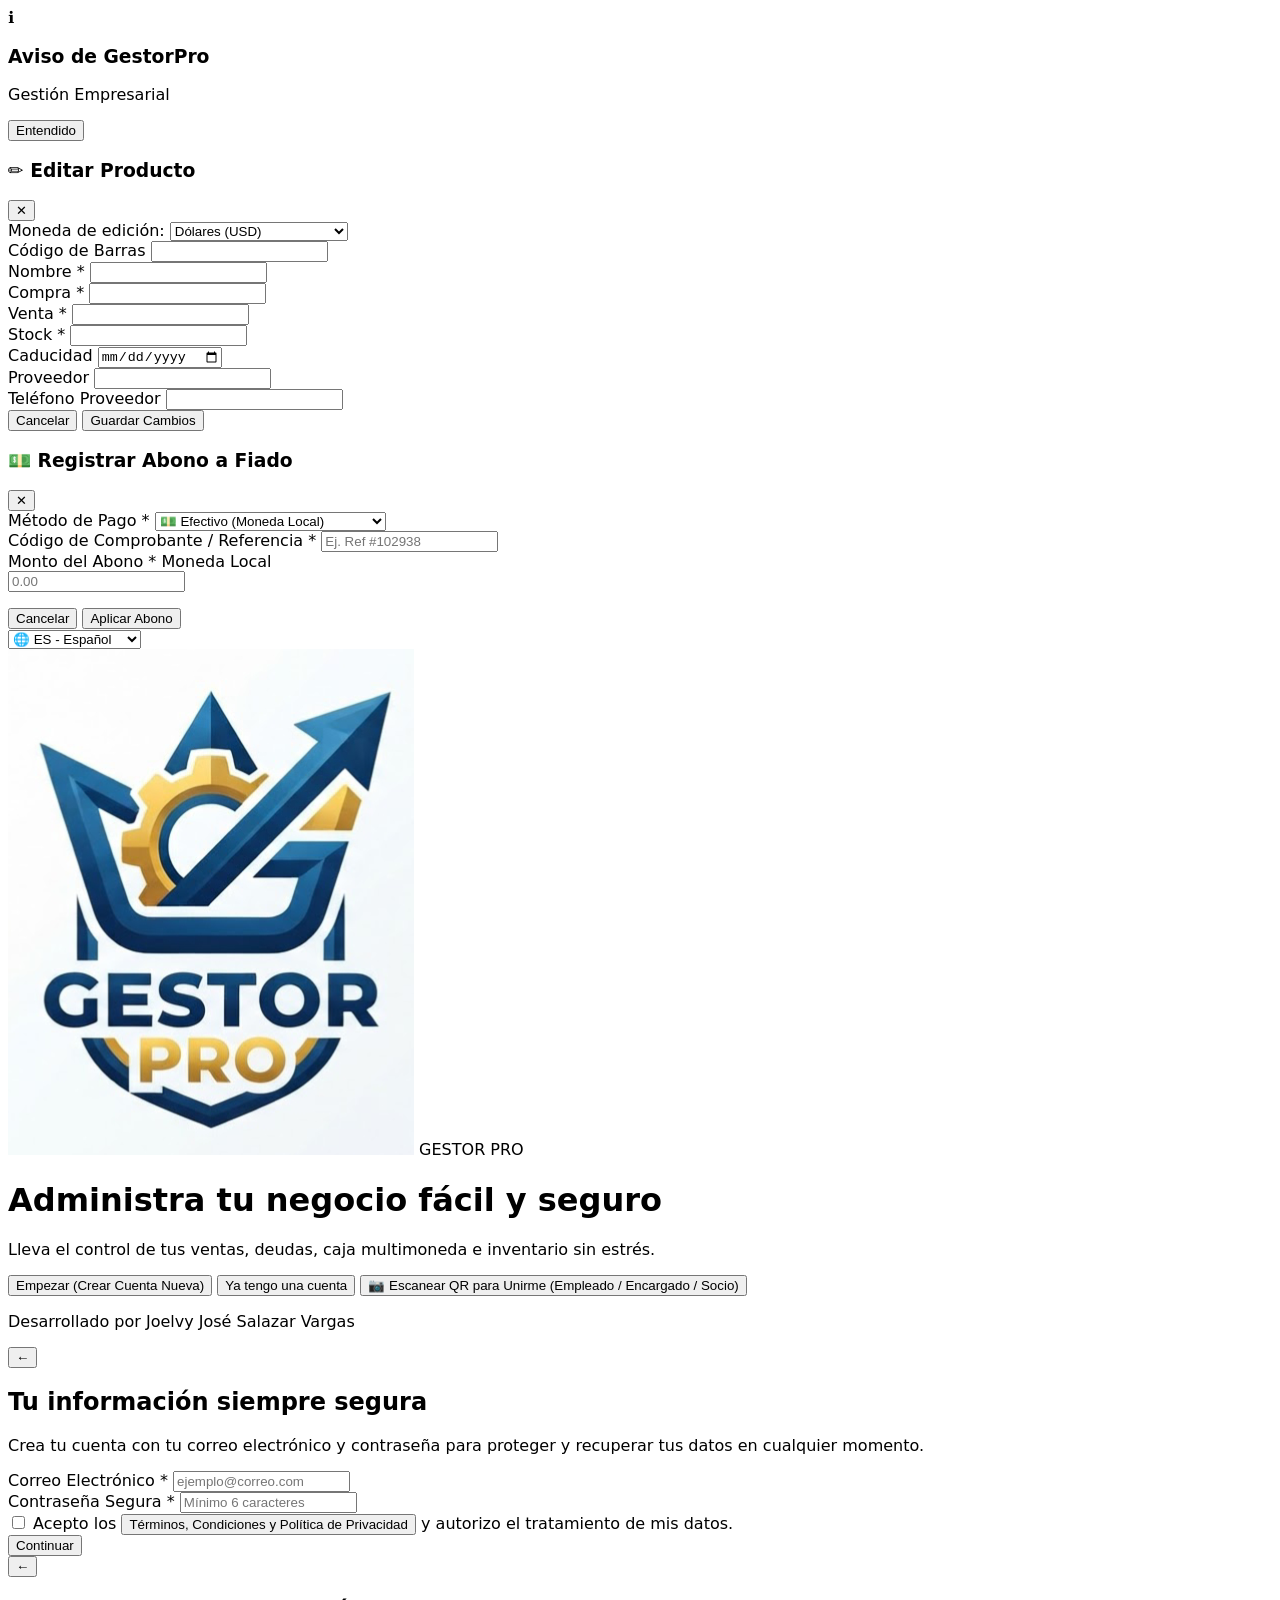
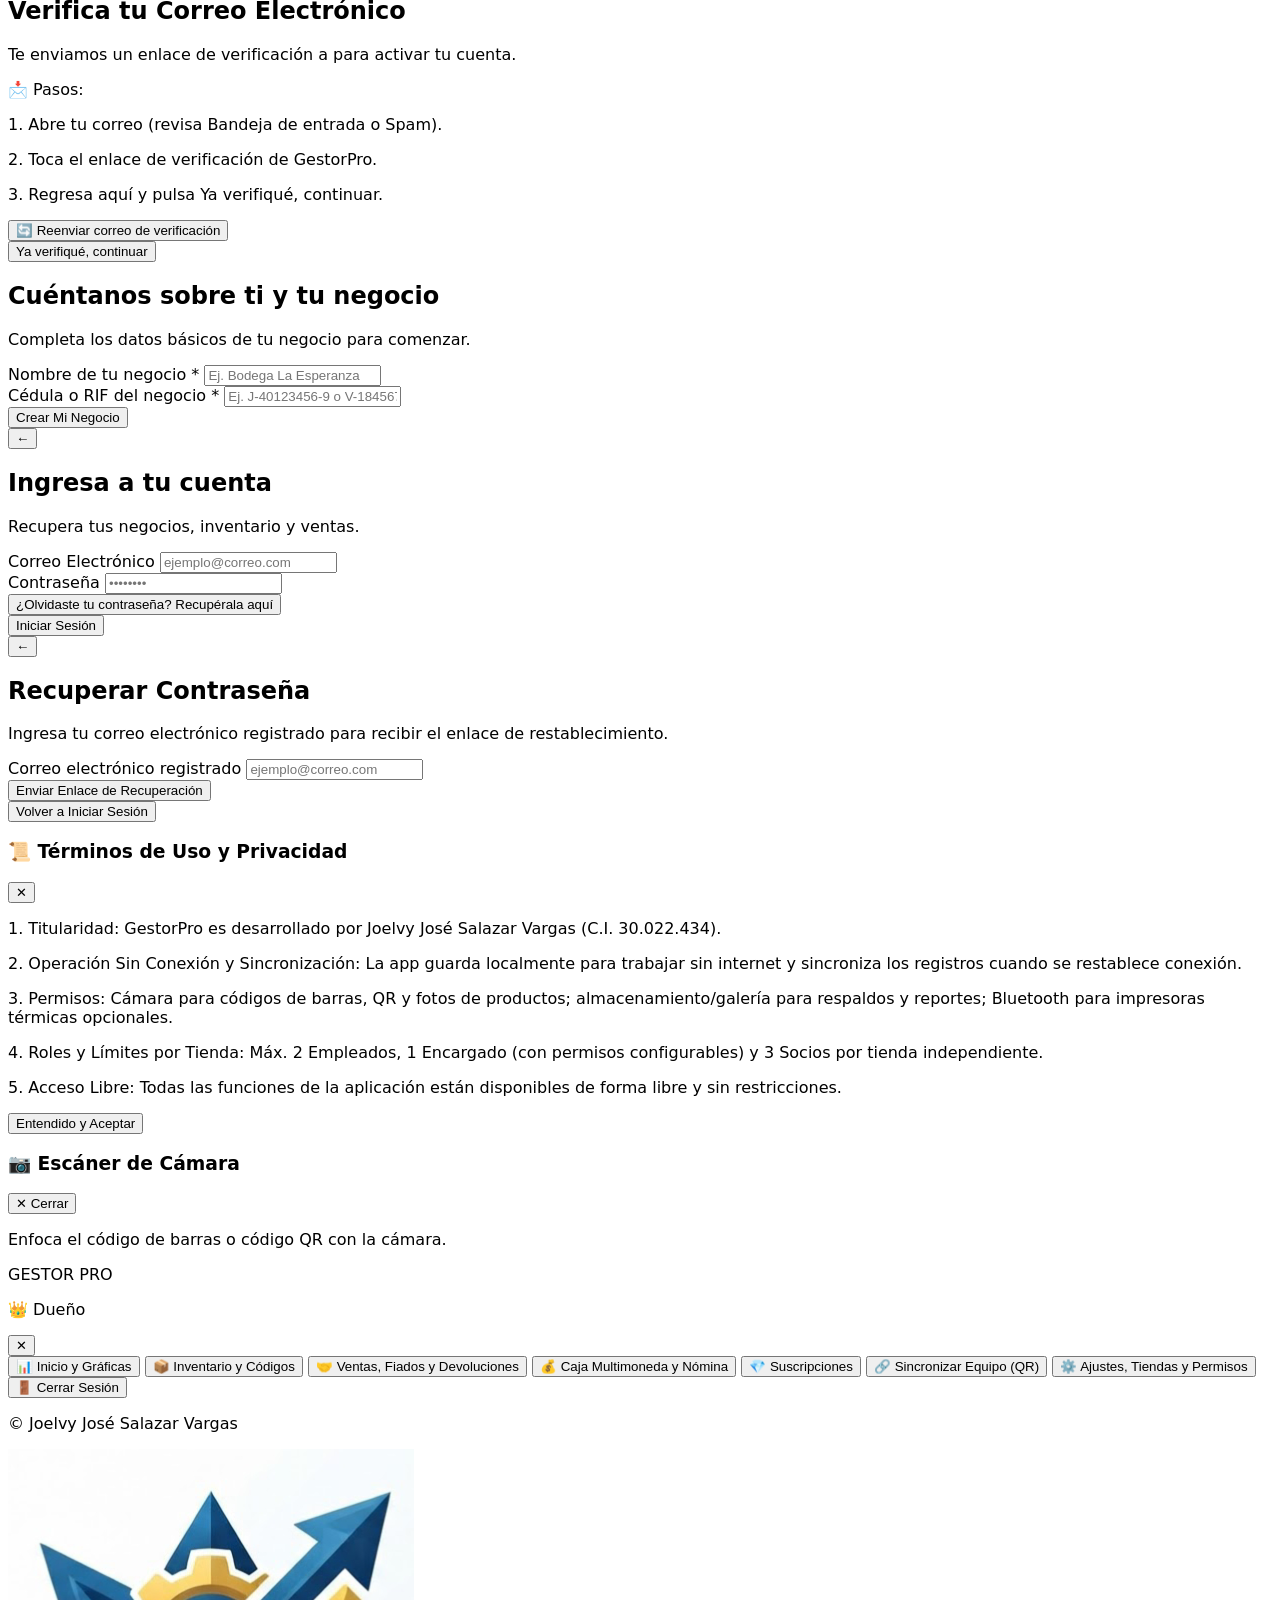
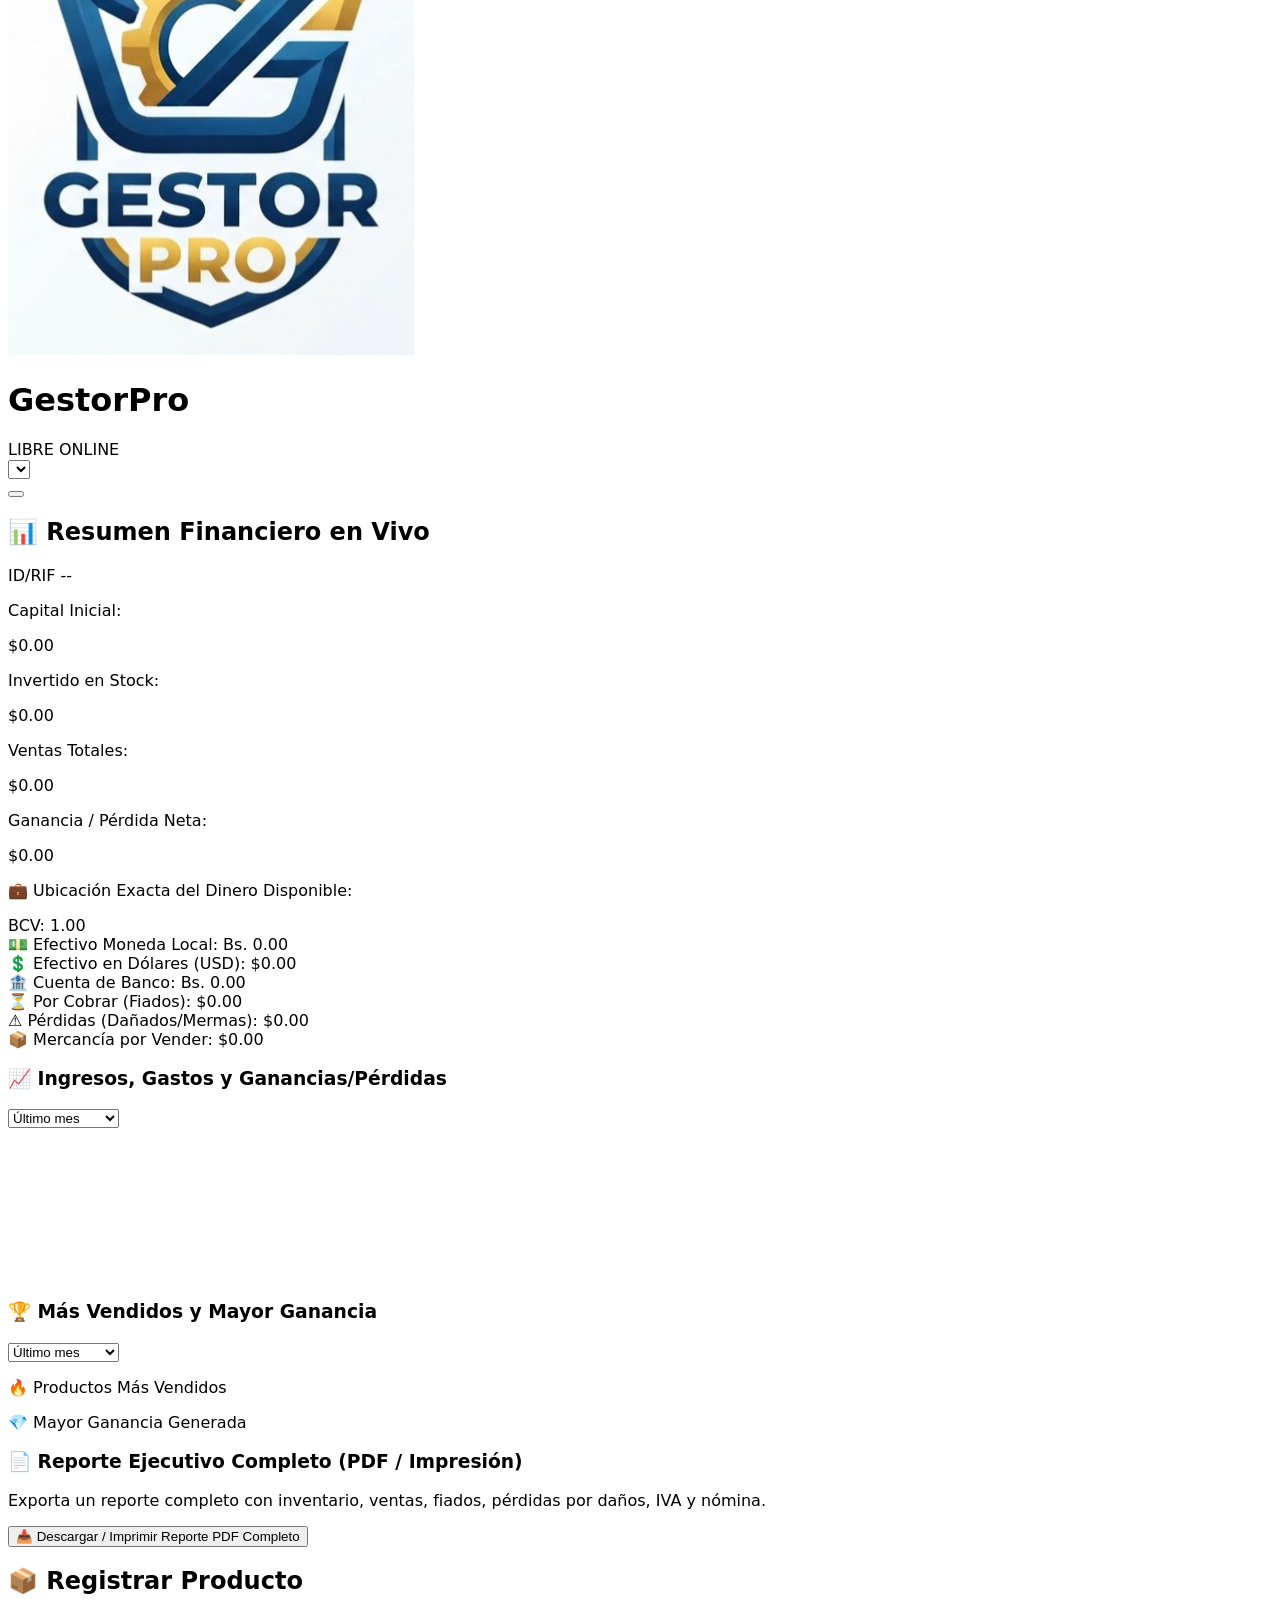
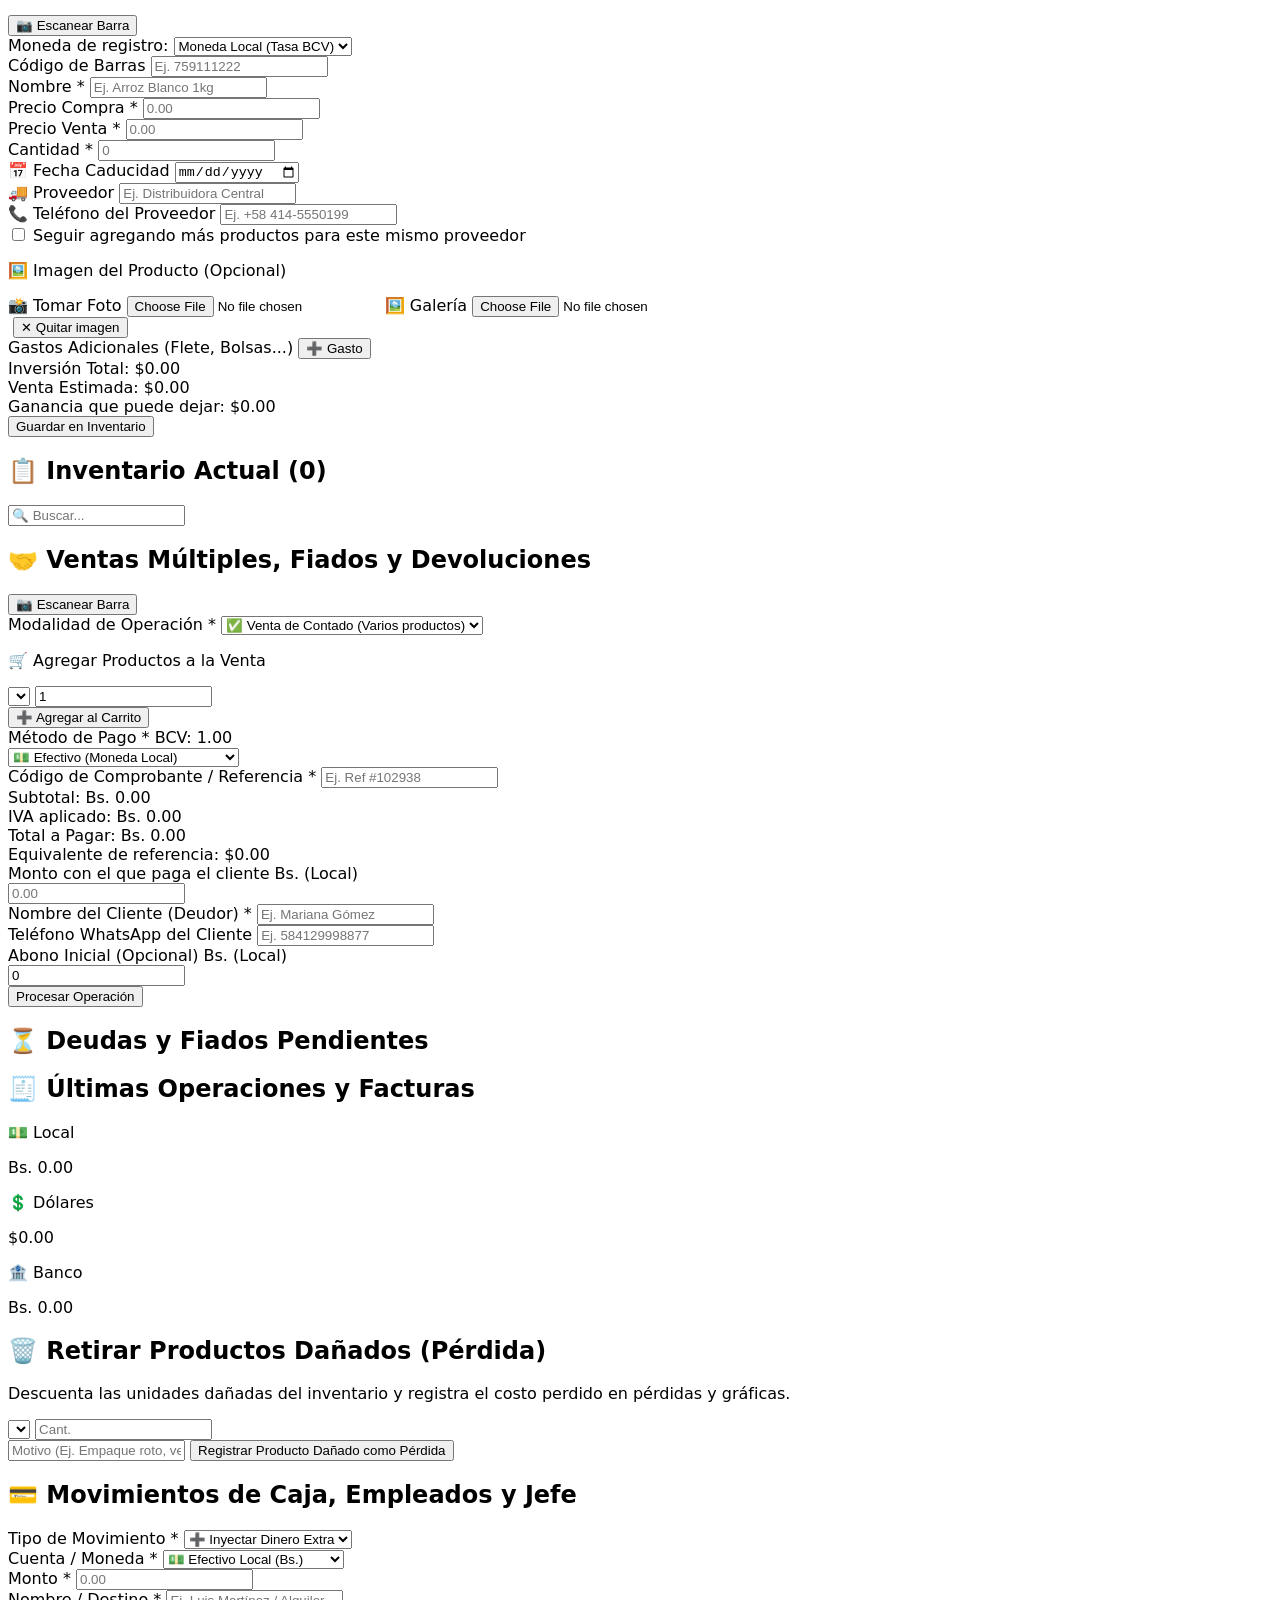
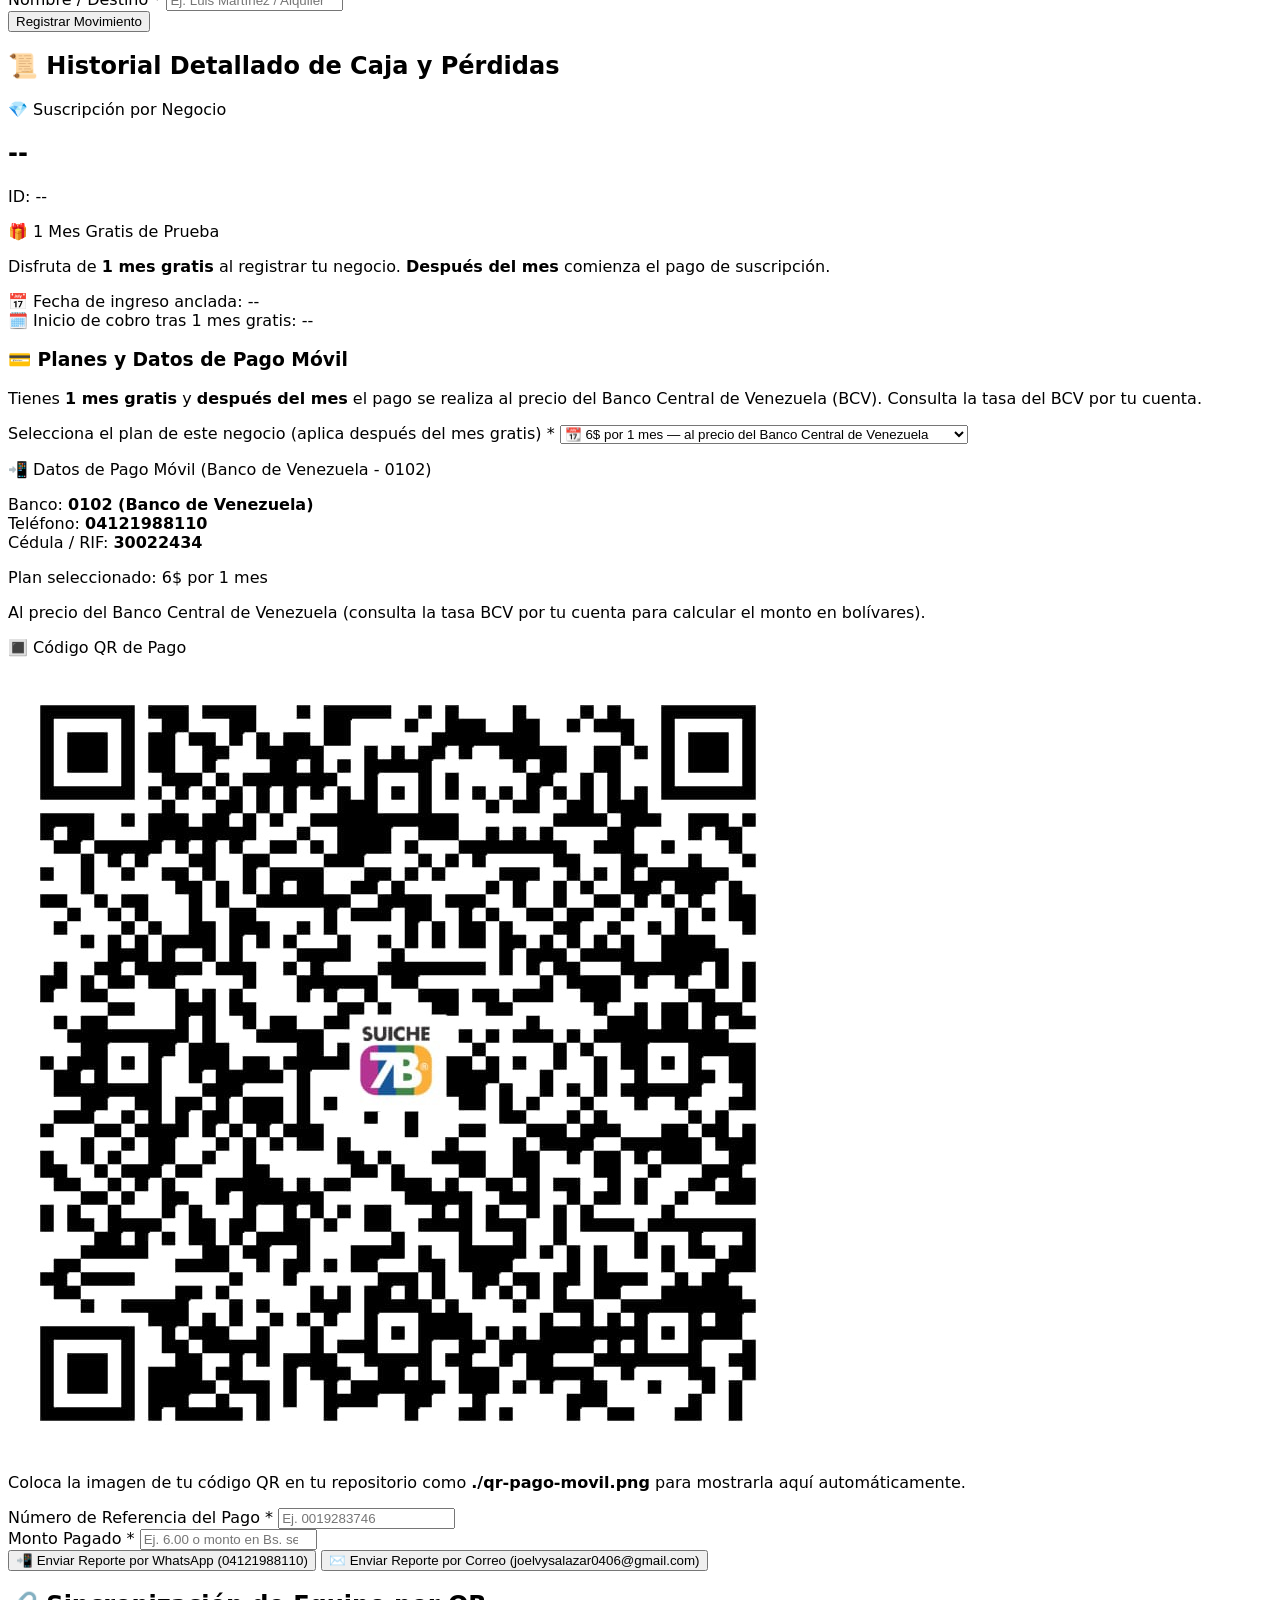
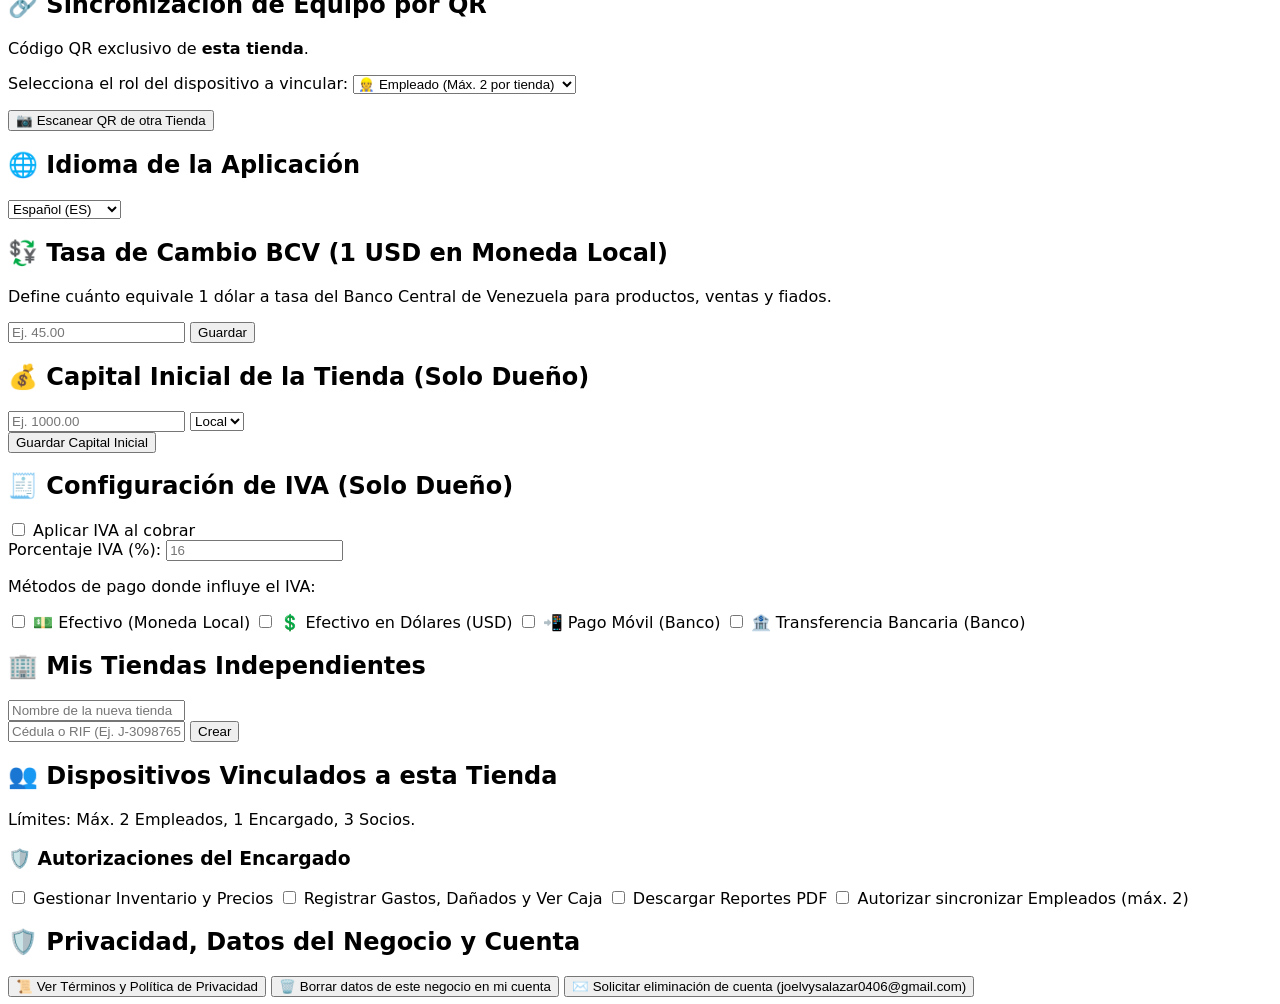
==== commit 66b01bb3: "Update print statement from 'Hello' to 'Goodbye'" ====
--- a/index (1).html
+++ b/index (1).html
@@ -793,18 +793,19 @@
                     <span id="sub-biz-id-badge" class="text-[10px] font-mono bg-amber-400 text-slate-950 px-2.5 py-1 rounded-full font-black">ID: --</span>
                 </div>
 
+                <div class="bg-emerald-500/20 border border-emerald-300/40 p-2.5 rounded-xl text-xs text-emerald-100">
+                    <p class="font-extrabold text-emerald-300">🎁 1 Mes Gratis de Prueba</p>
+                    <p class="text-[11px] mt-0.5">Disfruta de <b>1 mes gratis</b> al registrar tu negocio. <b>Después del mes</b> comienza el pago de suscripción.</p>
+                </div>
+
                 <div class="bg-white/10 p-3 rounded-xl space-y-1.5 text-xs">
                     <div class="flex justify-between">
                         <span class="text-blue-200">📅 Fecha de ingreso anclada:</span>
                         <span id="sub-fecha-ingreso" class="font-bold text-white">--</span>
                     </div>
                     <div class="flex justify-between">
-                        <span class="text-blue-200">🗓️ Día de cobro mensual:</span>
+                        <span class="text-blue-200">🗓️ Inicio de cobro tras 1 mes gratis:</span>
                         <span id="sub-dia-cobro" class="font-extrabold text-amber-300">--</span>
-                    </div>
-                    <div class="flex justify-between">
-                        <span class="text-blue-200">🏛️ Tasa del Banco Central (BCV):</span>
-                        <span id="sub-tasa-bcv" class="font-bold text-emerald-300">1 USD = Bs. 1.00</span>
                     </div>
                 </div>
             </div>
@@ -812,13 +813,13 @@
             <!-- Planes y Datos de Pago Móvil + QR -->
             <div class="bg-white p-4 rounded-2xl shadow-sm border border-slate-100 space-y-3">
                 <h3 class="text-sm font-extrabold text-slate-800">💳 Planes y Datos de Pago Móvil</h3>
-                <p class="text-[11px] text-slate-500">Cada negocio paga su suscripción de forma independiente a tasa del Banco Central de Venezuela (BCV).</p>
+                <p class="text-[11px] text-slate-500">Tienes <b>1 mes gratis</b> y <b>después del mes</b> el pago se realiza al precio del Banco Central de Venezuela (BCV). Consulta la tasa del BCV por tu cuenta.</p>
 
                 <div>
-                    <label class="block text-[11px] font-bold text-slate-700 mb-1">Selecciona el plan de este negocio *</label>
+                    <label class="block text-[11px] font-bold text-slate-700 mb-1">Selecciona el plan de este negocio (aplica después del mes gratis) *</label>
                     <select id="sub-plan-select" onchange="actualizarCalculadoraSuscripcion()" class="w-full p-2.5 text-xs border-2 border-blue-700 rounded-xl bg-blue-50/50 font-bold text-slate-900 outline-none">
-                        <option value="mensual">📆 Plan Mensual — $6.00 / mes</option>
-                        <option value="trimestral">🚀 Plan Trimestral (3 Meses) — $15.00 por 3 meses</option>
+                        <option value="mensual">📆 6$ por 1 mes — al precio del Banco Central de Venezuela</option>
+                        <option value="trimestral">🚀 15$ por 3 meses — al precio del Banco Central de Venezuela</option>
                     </select>
                 </div>
 
@@ -827,11 +828,10 @@
                     <div class="flex justify-between"><span>Banco:</span> <b>0102 (Banco de Venezuela)</b></div>
                     <div class="flex justify-between"><span>Teléfono:</span> <b class="font-mono">04121988110</b></div>
                     <div class="flex justify-between"><span>Cédula / RIF:</span> <b class="font-mono">30022434</b></div>
-                    <div class="flex justify-between border-t border-blue-200 pt-1.5 mt-1 text-sm font-black text-blue-950">
-                        <span>Total a pagar (BCV):</span>
-                        <span id="sub-total-local-txt">Bs. 0.00</span>
-                    </div>
-                    <p id="sub-total-usd-txt" class="text-[11px] text-blue-800 font-semibold"></p>
+                    <div class="border-t border-blue-200 pt-1.5 mt-1 text-xs font-extrabold text-blue-950 space-y-0.5">
+                        <p id="sub-plan-seleccionado-txt">Plan seleccionado: 6$ por 1 mes</p>
+                        <p class="text-[11px] font-semibold text-blue-800">Al precio del Banco Central de Venezuela (consulta la tasa BCV por tu cuenta para calcular el monto en bolívares).</p>
+                    </div>
                 </div>
 
                 <!-- Código QR del repositorio -->
@@ -853,7 +853,7 @@
                     </div>
                     <div>
                         <label class="block text-[11px] font-bold text-slate-700 mb-1">Monto Pagado *</label>
-                        <input type="number" step="0.01" id="sub-monto-input" class="w-full p-2.5 text-xs border rounded-xl font-bold" placeholder="0.00">
+                        <input type="number" step="0.01" id="sub-monto-input" class="w-full p-2.5 text-xs border rounded-xl font-bold" placeholder="Ej. 6.00 o monto en Bs. según BCV">
                     </div>
 
                     <div class="grid grid-cols-1 gap-2 pt-1">
@@ -911,7 +911,7 @@
             <!-- Tasa del Dólar (BCV) en Moneda Local -->
             <div id="owner-fx-box" class="bg-white p-4 rounded-2xl shadow-sm border border-slate-100 space-y-2.5">
                 <h2 data-i18n="fx_rate_title" class="text-xs font-extrabold text-slate-800">💱 Tasa de Cambio BCV (1 USD en Moneda Local)</h2>
-                <p data-i18n="fx_rate_desc" class="text-[11px] text-slate-500">Define cuánto equivale 1 dólar a tasa del Banco Central de Venezuela para productos, ventas, fiados y suscripciones.</p>
+                <p data-i18n="fx_rate_desc" class="text-[11px] text-slate-500">Define cuánto equivale 1 dólar a tasa del Banco Central de Venezuela para productos, ventas y fiados.</p>
                 <div class="flex gap-2">
                     <input type="number" step="0.01" id="input-tasa-usd" class="flex-1 p-2.5 text-xs border rounded-xl font-bold" placeholder="Ej. 45.00">
                     <button type="button" onclick="guardarTasaUsd()" data-i18n="btn_save" class="bg-blue-700 text-white px-4 py-2 rounded-xl text-xs font-bold">Guardar</button>
@@ -1229,7 +1229,7 @@
                 btn_send_reset: "Enviar Enlace de Recuperación",
                 btn_back_login: "Volver a Iniciar Sesión",
                 terms_modal_title: "📜 Términos de Uso y Privacidad",
-                terms_p1: "1. Titularidad: GestorPro es desarrollado por Joelvy José Salazar Vargas (C.I. 30.022.434).",
+                terms_p1: "1. Titularidad: GestorPro es desenvolvido por Joelvy José Salazar Vargas (C.I. 30.022.434).",
                 terms_p2: "2. Operación Sin Conexión y Sincronización: La app guarda localmente para trabajar sin internet y sincroniza los registros cuando se restablece conexión.",
                 terms_p3: "3. Permisos: Cámara para códigos de barras, QR y fotos de productos; almacenamiento/galería para respaldos y reportes; Bluetooth para impresoras térmicas opcionales.",
                 terms_p4: "4. Roles y Límites por Tienda: Máx. 2 Empleados, 1 Encargado (con permisos configurables) y 3 Socios por tienda independiente.",
@@ -1347,7 +1347,7 @@
                 lbl_name_dest_req: "Nombre / Destino *",
                 ph_dest: "Ej. Luis Martínez / Alquiler",
                 btn_register_move: "Registrar Movimiento",
-                cash_history_title: "📜 Historial Detallado de Caja y Pérdidas",
+                cash_history_title: "📜 Historial Detalhado de Caja y Pérdidas",
                 btn_save: "Guardar",
                 sync_title: "🔗 Sincronización de Equipo por QR",
                 sync_exclusive_prefix: "Código QR exclusivo de",
@@ -1358,7 +1358,7 @@
                 btn_scan_other_store: "📷 Escanear QR de otra Tienda",
                 settings_lang_title: "🌐 Idioma de la Aplicación",
                 fx_rate_title: "💱 Tasa de Cambio BCV (1 USD en Moneda Local)",
-                fx_rate_desc: "Define cuánto equivale 1 dólar a tasa del Banco Central de Venezuela para productos, ventas, fiados y suscripciones.",
+                fx_rate_desc: "Define cuánto equivale 1 dólar a tasa del Banco Central de Venezuela para productos, ventas y fiados.",
                 init_cap_title: "💰 Capital Inicial de la Tienda (Solo Dueño)",
                 curr_short_local: "Local",
                 btn_save_init_cap: "Guardar Capital Inicial",
@@ -1589,7 +1589,7 @@
                 btn_scan_other_store: "📷 Scan Another Store QR",
                 settings_lang_title: "🌐 App Language",
                 fx_rate_title: "💱 BCV Exchange Rate (1 USD in Local Currency)",
-                fx_rate_desc: "Set how much 1 dollar equals at Central Bank rate for products, sales, credits and subscriptions.",
+                fx_rate_desc: "Set how much 1 dollar equals at Central Bank rate for products, sales and credits.",
                 init_cap_title: "💰 Store Initial Capital (Owner Only)",
                 curr_short_local: "Local",
                 btn_save_init_cap: "Save Initial Capital",
@@ -1820,7 +1820,7 @@
                 btn_scan_other_store: "📷 Escanear QR de outra Loja",
                 settings_lang_title: "🌐 Idioma do Aplicativo",
                 fx_rate_title: "💱 Taxa de Câmbio BCV (1 USD na Moeda Local)",
-                fx_rate_desc: "Defina quanto vale 1 dólar na taxa BCV para produtos, vendas, fiados e assinaturas.",
+                fx_rate_desc: "Defina quanto vale 1 dólar na taxa BCV para produtos, vendas e fiados.",
                 init_cap_title: "💰 Capital Inicial da Loja (Apenas Dono)",
                 curr_short_local: "Local",
                 btn_save_init_cap: "Salvar Capital Inicial",
@@ -3555,13 +3555,13 @@
             if (planKey === 'trimestral') {
                 return {
                     key: 'trimestral',
-                    nombre: 'Plan Trimestral (3 Meses)',
+                    nombre: '15$ por 3 meses',
                     usd: 15
                 };
             }
             return {
                 key: 'mensual',
-                nombre: 'Plan Mensual',
+                nombre: '6$ por 1 mes',
                 usd: 6
             };
         }
@@ -3570,22 +3570,19 @@
             const st = obtenerTiendaActiva();
             if (!st) return;
 
-            const tasa = obtenerTasaActiva(st);
             const createdMs = Number(st.createdAt || Date.now());
             const fechaIngreso = new Date(createdMs);
-            const diaCobroMensual = fechaIngreso.getDate();
+            const fechaFinMesGratis = new Date(createdMs + 30 * 24 * 60 * 60 * 1000);
 
             const elBizName = document.getElementById('sub-biz-name');
             const elBizId = document.getElementById('sub-biz-id-badge');
             const elFechaIng = document.getElementById('sub-fecha-ingreso');
             const elDiaCobro = document.getElementById('sub-dia-cobro');
-            const elTasaBcv = document.getElementById('sub-tasa-bcv');
 
             if (elBizName) elBizName.innerText = st.nombre;
             if (elBizId) elBizId.innerText = `ID: ${st.storeId}`;
             if (elFechaIng) elFechaIng.innerText = fechaIngreso.toLocaleDateString();
-            if (elDiaCobro) elDiaCobro.innerText = `Día ${diaCobroMensual} de cada mes`;
-            if (elTasaBcv) elTasaBcv.innerText = `1 USD = Bs. ${tasa.toFixed(2)}`;
+            if (elDiaCobro) elDiaCobro.innerText = `Después del mes gratis (${fechaFinMesGratis.toLocaleDateString()})`;
 
             actualizarCalculadoraSuscripcion();
         }
@@ -3595,24 +3592,12 @@
             if (!st) return;
             const planKey = document.getElementById('sub-plan-select')?.value || 'mensual';
             const plan = obtenerPlanSuscripcionInfo(planKey);
-            const totalLocal = desdeUsdAMoneda(plan.usd, 'local', st);
-
-            const elLocal = document.getElementById('sub-total-local-txt');
-            const elUsd = document.getElementById('sub-total-usd-txt');
-            const elMontoInput = document.getElementById('sub-monto-input');
-
-            if (elLocal) elLocal.innerText = fmtLocal(totalLocal);
-            if (elUsd) elUsd.innerText = `Referencia: ${fmtUsd(plan.usd)} (${plan.nombre})`;
-            if (elMontoInput && !elMontoInput.dataset.userEdited) {
-                elMontoInput.value = totalLocal.toFixed(2);
-            }
-        }
-
-        document.addEventListener('input', (e) => {
-            if (e.target && e.target.id === 'sub-monto-input') {
-                e.target.dataset.userEdited = e.target.value.trim() ? '1' : '';
-            }
-        });
+
+            const elPlanTxt = document.getElementById('sub-plan-seleccionado-txt');
+            if (elPlanTxt) {
+                elPlanTxt.innerText = `Plan seleccionado: ${plan.nombre} (después de 1 mes gratis, al precio del BCV)`;
+            }
+        }
 
         function enviarComprobanteSuscripcion(canal) {
             const st = obtenerTiendaActiva();
@@ -3622,8 +3607,6 @@
             const monto = document.getElementById('sub-monto-input').value.trim();
             const planKey = document.getElementById('sub-plan-select').value || 'mensual';
             const plan = obtenerPlanSuscripcionInfo(planKey);
-            const tasa = obtenerTasaActiva(st);
-            const montoCalculadoLocal = desdeUsdAMoneda(plan.usd, 'local', st);
 
             if (!ref) {
                 return mostrarAviso('Ingresa el número de referencia de tu Pago Móvil.');
@@ -3633,19 +3616,16 @@
             }
 
             const fechaIngresoStr = new Date(Number(st.createdAt || Date.now())).toLocaleDateString();
-            const diaCobro = new Date(Number(st.createdAt || Date.now())).getDate();
-            const montoFinalStr = fmtLocal(parseFloat(monto));
 
             const mensaje = [
                 `Hola Joelvy, reporto pago de suscripción GestorPro:`,
                 `• ID del Negocio: ${st.storeId}`,
                 `• Negocio: ${st.nombre}`,
-                `• Plan: ${plan.nombre} (${fmtUsd(plan.usd)})`,
-                `• Tasa BCV: 1 USD = Bs. ${tasa.toFixed(2)}`,
-                `• Monto calculado: ${fmtLocal(montoCalculadoLocal)}`,
-                `• Monto pagado: ${montoFinalStr}`,
+                `• Beneficio: 1 mes gratis inicial (pago después del mes)`,
+                `• Plan: ${plan.nombre} (al precio del Banco Central de Venezuela)`,
+                `• Monto pagado reportado: ${monto}`,
                 `• Referencia Pago Móvil: ${ref}`,
-                `• Fecha ingreso anclada: ${fechaIngresoStr} (Cobro mensual día ${diaCobro})`
+                `• Fecha de ingreso: ${fechaIngresoStr}`
             ].join('\n');
 
             if (canal === 'whatsapp') {
@@ -3988,105 +3968,121 @@
             const topVendidos = [...listaArr].sort((a, b) => b.unidades - a.unidades).slice(0, 5);
             const topGanancia = [...listaArr].sort((a, b) => b.ganancia - a.ganancia).slice(0, 5);
 
-            const contVendidos = document.getElementById('lista-top-vendidos');
-            const contGanancia = document.getElementById('lista-top-ganancia');
+            const elVend = document.getElementById('lista-top-vendidos');
+            const elGan = document.getElementById('lista-top-ganancia');
             const udsLbl = currentLang === 'en' ? 'units' : currentLang === 'pt' ? 'unid.' : 'uds.';
 
-            if (contVendidos) {
-                contVendidos.innerHTML = topVendidos.length === 0
-                    ? `<p class="text-[11px] text-slate-400">${t('no_period_sales')}</p>`
-                    : topVendidos.map((p, i) => `
+            if (elVend) {
+                elVend.innerHTML = topVendidos.length === 0
+                    ? `<p class="text-slate-400 text-[11px]">${t('no_period_sales')}</p>`
+                    : topVendidos.map((item, idx) => `
                         <div class="flex justify-between items-center bg-white px-2.5 py-1.5 rounded-lg border">
-                            <span class="font-bold text-slate-800 truncate">${i + 1}. ${p.nombre}</span>
-                            <span class="font-extrabold text-blue-800 shrink-0 ml-2">${p.unidades} ${udsLbl}</span>
+                            <span class="truncate font-bold text-slate-800">${idx + 1}. ${item.nombre}</span>
+                            <span class="font-extrabold text-blue-700 shrink-0 ml-2">${item.unidades} ${udsLbl}</span>
                         </div>
                     `).join('');
             }
 
-            if (contGanancia) {
-                contGanancia.innerHTML = topGanancia.length === 0
-                    ? `<p class="text-[11px] text-slate-400">${t('no_period_profit')}</p>`
-                    : topGanancia.map((p, i) => `
+            if (elGan) {
+                const conGan = topGanancia.filter(i => i.ganancia > 0);
+                elGan.innerHTML = conGan.length === 0
+                    ? `<p class="text-slate-400 text-[11px]">${t('no_period_profit')}</p>`
+                    : conGan.map((item, idx) => `
                         <div class="flex justify-between items-center bg-white px-2.5 py-1.5 rounded-lg border">
-                            <span class="font-bold text-slate-800 truncate">${i + 1}. ${p.nombre}</span>
-                            <span class="font-extrabold text-emerald-700 shrink-0 ml-2">${fmtUsd(p.ganancia)}</span>
+                            <span class="truncate font-bold text-slate-800">${idx + 1}. ${item.nombre}</span>
+                            <span class="font-extrabold text-emerald-700 shrink-0 ml-2">+${fmtUsd(item.ganancia)}</span>
                         </div>
                     `).join('');
             }
         }
 
-        function cambiarNegocioActivo(id) {
-            activeStoreId = id;
-            guardarTodo({ syncCloud: false, syncUser: false });
+        function generarReportePDF() {
             const st = obtenerTiendaActiva();
-            if (st && typeof window.escucharTiendaNube === 'function') {
-                window.escucharTiendaNube(st.syncCode);
-            }
-            aplicarPermisosRolUI();
-            renderizarTodo();
-        }
-
-        function crearNegocio() {
-            if (deviceSession.role !== 'dueno') {
+            if (!st) return;
+            if (deviceSession.role === 'encargado' && !(st.permisosEncargado && st.permisosEncargado.pdf)) {
                 return mostrarAviso(
-                    currentLang === 'en' ? 'Only the store owner can create independent stores.' :
-                    currentLang === 'pt' ? 'Apenas o dono da loja pode criar novas lojas independentes.' :
-                    'Solo el dueño puede crear nuevas tiendas independientes.'
+                    currentLang === 'en' ? 'The owner has not enabled PDF report downloads for the manager role.' :
+                    currentLang === 'pt' ? 'O dono não habilitou o download de relatórios em PDF para o gerente.' :
+                    'El dueño no ha habilitado la descarga de reportes PDF para el encargado.'
                 );
             }
-            const nombre = document.getElementById('nuevo-negocio-nombre').value.trim();
-            const docId = document.getElementById('nuevo-negocio-rif').value.trim();
-            if (!nombre) {
-                return mostrarAviso(
-                    currentLang === 'en' ? 'Enter a name for the new store.' :
-                    currentLang === 'pt' ? 'Digite um nome para a nova loja.' :
-                    'Ingresa un nombre para la nueva tienda.'
-                );
-            }
-            const nueva = crearEstructuraTienda(nombre, docId, currentUser || { name: 'Joelvy José Salazar Vargas' });
-            stores.push(nueva);
-            activeStoreId = nueva.id;
-            document.getElementById('nuevo-negocio-nombre').value = '';
-            document.getElementById('nuevo-negocio-rif').value = '';
-            guardarTodo({ syncCloud: true, syncUser: true });
-            if (typeof window.escucharTiendaNube === 'function') {
-                window.escucharTiendaNube(nueva.syncCode);
-            }
-            mostrarAviso(
-                currentLang === 'en' ? `Store "${nombre}" created with ID ${nueva.storeId}.` :
-                currentLang === 'pt' ? `Loja "${nome}" criada com ID ${nueva.storeId}.` :
-                `Tienda "${nombre}" creada con ID ${nueva.storeId}.`
-            );
+
+            const tasa = obtenerTasaActiva(st);
+            const ventasTot = (st.ventas || []).reduce((a, v) => a + Number(v.total || 0), 0);
+            const perdidasDanados = (st.finanzas || []).filter(f => f.tipo === 'perdida').reduce((a, f) => a + montoFinanzaEnUsd(f, st), 0);
+            const gananciaNeta = (st.ventas || []).reduce((a, v) => a + Number(v.ganancia || 0), 0) - perdidasDanados;
+            const deudasTot = (st.deudas || []).reduce((a, d) => a + Number(d.pendiente || 0), 0);
+            const stockVal = (st.inventario || []).reduce((a, p) => a + Number(p.inversionTotal || 0), 0);
+
+            const printArea = document.getElementById('print-area');
+            printArea.innerHTML = `
+                <div style="padding:16px;font-family:system-ui,-apple-system,sans-serif;color:#0f172a;">
+                    <h1 style="font-size:18px;font-weight:800;margin-bottom:4px;">GestorPro - Reporte Ejecutivo</h1>
+                    <p style="font-size:12px;color:#475569;margin-bottom:12px;">
+                        Negocio: <b>${st.nombre}</b> (${st.storeId}${st.docIdentidad ? ' • ID/RIF: ' + st.docIdentidad : ''}) • Tasa BCV: 1 USD = ${tasa.toFixed(2)} • Fecha: ${new Date().toLocaleString()}
+                    </p>
+                    <table style="width:100%;border-collapse:collapse;font-size:11px;margin-bottom:14px;">
+                        <tr style="background:#f1f5f9;"><th style="padding:6px;text-align:left;border:1px solid #cbd5e1;">Indicador</th><th style="padding:6px;text-align:right;border:1px solid #cbd5e1;">Valor</th></tr>
+                        <tr><td style="padding:6px;border:1px solid #cbd5e1;">Capital Inicial</td><td style="padding:6px;text-align:right;border:1px solid #cbd5e1;">${fmtUsd(st.capitalInicial)}</td></tr>
+                        <tr><td style="padding:6px;border:1px solid #cbd5e1;">Invertido en Stock</td><td style="padding:6px;text-align:right;border:1px solid #cbd5e1;">${fmtUsd(stockVal)}</td></tr>
+                        <tr><td style="padding:6px;border:1px solid #cbd5e1;">Ventas Totales</td><td style="padding:6px;text-align:right;border:1px solid #cbd5e1;">${fmtUsd(ventasTot)}</td></tr>
+                        <tr><td style="padding:6px;border:1px solid #cbd5e1;">Ganancia / Pérdida Neta</td><td style="padding:6px;text-align:right;border:1px solid #cbd5e1;">${fmtUsd(gananciaNeta)}</td></tr>
+                        <tr><td style="padding:6px;border:1px solid #cbd5e1;">Por Cobrar (Fiados)</td><td style="padding:6px;text-align:right;border:1px solid #cbd5e1;">${fmtUsd(deudasTot)} (${fmtLocal(desdeUsdAMoneda(deudasTot, 'local', st))})</td></tr>
+                        <tr><td style="padding:6px;border:1px solid #cbd5e1;">Pérdidas por Productos Dañados</td><td style="padding:6px;text-align:right;border:1px solid #cbd5e1;">${fmtUsd(perdidasDanados)}</td></tr>
+                        <tr><td style="padding:6px;border:1px solid #cbd5e1;">Efectivo Moneda Local</td><td style="padding:6px;text-align:right;border:1px solid #cbd5e1;">${fmtLocal(st.saldos.efectivo_local || 0)}</td></tr>
+                        <tr><td style="padding:6px;border:1px solid #cbd5e1;">Efectivo Dólares (USD)</td><td style="padding:6px;text-align:right;border:1px solid #cbd5e1;">${fmtUsd(st.saldos.efectivo_usd || 0)}</td></tr>
+                        <tr><td style="padding:6px;border:1px solid #cbd5e1;">Cuenta de Banco</td><td style="padding:6px;text-align:right;border:1px solid #cbd5e1;">${fmtLocal(st.saldos.banco || 0)}</td></tr>
+                    </table>
+
+                    <h2 style="font-size:13px;font-weight:700;margin-bottom:6px;">Inventario (${st.inventario.length})</h2>
+                    <table style="width:100%;border-collapse:collapse;font-size:10px;margin-bottom:14px;">
+                        <tr style="background:#f8fafc;"><th style="padding:5px;border:1px solid #cbd5e1;text-align:left;">Producto</th><th style="padding:5px;border:1px solid #cbd5e1;">Stock</th><th style="padding:5px;border:1px solid #cbd5e1;text-align:right;">Compra</th><th style="padding:5px;border:1px solid #cbd5e1;text-align:right;">Venta</th></tr>
+                        ${st.inventario.map(p => `<tr><td style="padding:5px;border:1px solid #cbd5e1;">${p.nombre}</td><td style="padding:5px;border:1px solid #cbd5e1;text-align:center;">${p.stock}</td><td style="padding:5px;border:1px solid #cbd5e1;text-align:right;">${fmtUsd(p.compra)}</td><td style="padding:5px;border:1px solid #cbd5e1;text-align:right;">${fmtUsd(p.venta)}</td></tr>`).join('')}
+                    </table>
+                </div>
+            `;
+            printArea.classList.remove('hidden');
+            window.print();
+            setTimeout(() => {
+                printArea.classList.add('hidden');
+                printArea.innerHTML = '';
+            }, 400);
         }
 
         function guardarTasaUsd() {
             if (deviceSession.role !== 'dueno') return;
             const st = obtenerTiendaActiva();
-            const nuevaTasa = parseFloat(document.getElementById('input-tasa-usd').value);
-            if (!nuevaTasa || nuevaTasa <= 0) {
+            const val = parseFloat(document.getElementById('input-tasa-usd').value);
+            if (!val || val <= 0) {
                 return mostrarAviso(
                     currentLang === 'en' ? 'Enter a valid exchange rate greater than 0.' :
-                    currentLang === 'pt' ? 'Digite uma taxa de câmbio maior que 0.' :
+                    currentLang === 'pt' ? 'Digite uma taxa de câmbio válida maior que 0.' :
                     'Ingresa una tasa de cambio válida mayor a 0.'
                 );
             }
-            st.tasaUsdLocal = nuevaTasa;
-            guardarTodo({ syncCloud: true, syncUser: false });
+            st.tasaUsdLocal = val;
+            guardarTodo({ syncCloud: true, syncUser: true });
             mostrarAviso(
-                currentLang === 'en' ? `BCV rate updated: 1 USD = ${nuevaTasa.toFixed(2)}.` :
-                currentLang === 'pt' ? `Taxa BCV atualizada: 1 USD = ${nuevaTasa.toFixed(2)}.` :
-                `Tasa BCV actualizada: 1 USD = ${nuevaTasa.toFixed(2)}.`
+                currentLang === 'en' ? `BCV exchange rate updated: 1 USD = ${val.toFixed(2)}.` :
+                currentLang === 'pt' ? `Taxa de câmbio BCV atualizada: 1 USD = ${val.toFixed(2)}.` :
+                `Tasa BCV actualizada: 1 USD = ${val.toFixed(2)}.`
             );
         }
 
         function guardarCapitalInicial() {
             if (deviceSession.role !== 'dueno') return;
             const st = obtenerTiendaActiva();
-            const capRaw = parseFloat(document.getElementById('input-capital-negocio').value) || 0;
-            const moneda = document.getElementById('input-capital-moneda').value || 'usd';
-            const capUsd = aUsdDesdeMoneda(capRaw, moneda, st);
+            const raw = parseFloat(document.getElementById('input-capital-negocio').value) || 0;
+            const mon = document.getElementById('input-capital-moneda').value || 'local';
+            const capUsd = aUsdDesdeMoneda(raw, mon, st);
+
             st.capitalInicial = capUsd;
-            guardarTodo({ syncCloud: true, syncUser: false });
+            if (mon === 'local') {
+                st.saldos.efectivo_local = raw;
+            } else {
+                st.saldos.efectivo_usd = capUsd;
+            }
+            guardarTodo({ syncCloud: true, syncUser: true });
             mostrarAviso(
                 currentLang === 'en' ? 'Initial capital saved.' :
                 currentLang === 'pt' ? 'Capital inicial salvo.' :
@@ -4107,8 +4103,60 @@
                     transferencia: document.getElementById('iva-met-transferencia').checked
                 }
             };
-            guardarTodo({ syncCloud: true, syncUser: false });
-            calcularTotalesVentaUI();
+            guardarTodo({ syncCloud: true, syncUser: true });
+        }
+
+        function crearNegocio() {
+            if (deviceSession.role !== 'dueno') return;
+            const nombre = document.getElementById('nuevo-negocio-nombre').value.trim();
+            const docId = document.getElementById('nuevo-negocio-rif').value.trim();
+            if (!nombre) {
+                return mostrarAviso(
+                    currentLang === 'en' ? 'Enter a name for the new store.' :
+                    currentLang === 'pt' ? 'Digite um nome para a nova loja.' :
+                    'Ingresa un nombre para la nueva tienda.'
+                );
+            }
+            const nueva = crearEstructuraTienda(nombre, docId, currentUser || { name: 'Joelvy José Salazar Vargas', email: '' });
+            stores.push(nueva);
+            activeStoreId = nueva.id;
+            document.getElementById('nuevo-negocio-nombre').value = '';
+            document.getElementById('nuevo-negocio-rif').value = '';
+            guardarTodo({ syncCloud: true, syncUser: true });
+            if (typeof window.escucharTiendaNube === 'function') {
+                window.escucharTiendaNube(nueva.syncCode);
+            }
+            mostrarAviso(
+                currentLang === 'en' ? `Store "${nombre}" created (${nueva.storeId}).` :
+                currentLang === 'pt' ? `Loja "${nome}" criada (${nueva.storeId}).` :
+                `Tienda "${nombre}" creada (${nueva.storeId}).`
+            );
+        }
+
+        function cambiarNegocioActivo(id) {
+            activeStoreId = id;
+            carritoVenta = [];
+            guardarTodo({ syncCloud: false, syncUser: false });
+            const st = obtenerTiendaActiva();
+            if (st && typeof window.escucharTiendaNube === 'function') {
+                window.escucharTiendaNube(st.syncCode);
+            }
+            aplicarPermisosRolUI();
+            navegarSeccion('inicio');
+        }
+
+        function eliminarNegocio(id) {
+            if (deviceSession.role !== 'dueno') return;
+            if (stores.length <= 1) {
+                return mostrarAviso(
+                    currentLang === 'en' ? 'You must keep at least one store active.' :
+                    currentLang === 'pt' ? 'Você deve manter pelo menos uma loja ativa.' :
+                    'Debes mantener al menos una tienda activa.'
+                );
+            }
+            stores = stores.filter(s => s.id !== id);
+            if (activeStoreId === id) activeStoreId = stores[0].id;
+            guardarTodo({ syncCloud: false, syncUser: true });
         }
 
         function guardarPermisosEncargado() {
@@ -4120,196 +4168,106 @@
                 pdf: document.getElementById('perm-enc-pdf').checked,
                 syncEmp: document.getElementById('perm-enc-sync-emp').checked
             };
-            guardarTodo({ syncCloud: true, syncUser: false });
+            guardarTodo({ syncCloud: true, syncUser: true });
         }
 
         function desvincularDispositivo(deviceId) {
             if (deviceSession.role !== 'dueno') return;
             const st = obtenerTiendaActiva();
             st.equipo = (st.equipo || []).filter(m => m.deviceId !== deviceId);
-            guardarTodo({ syncCloud: true, syncUser: false });
-        }
-
-        let confirmBorrarNegocioTimer = null;
+            guardarTodo({ syncCloud: true, syncUser: true });
+        }
 
         function borrarDatosNegocioActivo() {
             const st = obtenerTiendaActiva();
             if (!st) return;
-            const btn = document.getElementById('btn-borrar-datos-negocio');
-
-            if (!btn.dataset.confirmArmed) {
-                btn.dataset.confirmArmed = '1';
-                btn.innerText = `⚠️ Pulsa de nuevo para borrar datos de "${st.nombre}"`;
-                btn.className = 'w-full py-2.5 px-3 text-xs font-extrabold text-white bg-red-600 rounded-xl shadow';
-                clearTimeout(confirmBorrarNegocioTimer);
-                confirmBorrarNegocioTimer = setTimeout(() => {
-                    btn.dataset.confirmArmed = '';
-                    btn.innerText = '🗑️ Borrar datos de este negocio en mi cuenta';
-                    btn.className = 'w-full py-2.5 px-3 text-xs font-bold text-rose-700 bg-rose-50 border border-rose-200 rounded-xl hover:bg-rose-100 transition';
-                }, 5000);
-                return;
-            }
-
-            clearTimeout(confirmBorrarNegocioTimer);
-            btn.dataset.confirmArmed = '';
-            btn.innerText = '🗑️ Borrar datos de este negocio en mi cuenta';
-            btn.className = 'w-full py-2.5 px-3 text-xs font-bold text-rose-700 bg-rose-50 border border-rose-200 rounded-xl hover:bg-rose-100 transition';
-
+
+            st.capitalInicial = 0;
+            st.saldos = { efectivo_local: 0, efectivo_usd: 0, banco: 0 };
             st.inventario = [];
             st.ventas = [];
             st.deudas = [];
             st.finanzas = [];
             st.alertasConfirmadas = [];
-            st.saldos = { efectivo_local: 0, efectivo_usd: 0, banco: 0 };
             carritoVenta = [];
 
             guardarTodo({ syncCloud: true, syncUser: true });
-            mostrarAviso(`Se borraron los registros operativos de "${st.nombre}" (ID: ${st.storeId}).`);
+            mostrarAviso(
+                currentLang === 'en' ? `All operational data for "${st.nombre}" has been cleared.` :
+                currentLang === 'pt' ? `Todos os dados operacionais de "${st.nombre}" foram apagados.` :
+                `Se borraron los datos operativos de "${st.nombre}".`
+            );
         }
 
         function solicitarEliminacionCuentaSoporte() {
-            const emailUsuario = currentUser?.email || 'No especificado';
-            const idsNegocios = stores.map(s => `${s.nombre} (${s.storeId})`).join(', ') || 'Ninguno';
-            const cuerpo = [
-                `Hola Joelvy, solicito la eliminación de mi cuenta en GestorPro.`,
-                `• Correo de la cuenta: ${emailUsuario}`,
-                `• Negocios asociados: ${idsNegocios}`
-            ].join('\n');
-            const url = `mailto:${SOPORTE_EMAIL}?subject=${encodeURIComponent('Solicitud de Eliminación de Cuenta - GestorPro')}&body=${encodeURIComponent(cuerpo)}`;
-            window.location.href = url;
+            const emailCuenta = (currentUser && currentUser.email) ? currentUser.email : 'no especificado';
+            const st = obtenerTiendaActiva();
+            const bizInfo = st ? `${st.nombre} (${st.storeId})` : 'N/A';
+            const asunto = encodeURIComponent(`Solicitud de eliminación de cuenta GestorPro - ${emailCuenta}`);
+            const cuerpo = encodeURIComponent(
+                `Hola Joelvy,\n\nSolicito la eliminación de mi cuenta y datos asociados en GestorPro.\n` +
+                `• Correo de la cuenta: ${emailCuenta}\n` +
+                `• Negocio activo: ${bizInfo}\n` +
+                `• Fecha: ${new Date().toLocaleString()}`
+            );
+            window.location.href = `mailto:${SOPORTE_EMAIL}?subject=${asunto}&body=${cuerpo}`;
         }
 
         function renderAjustes() {
             const st = obtenerTiendaActiva();
             if (!st) return;
             document.getElementById('settings-lang-select').value = currentLang;
-            document.getElementById('input-tasa-usd').value = obtenerTasaActiva(st);
-            document.getElementById('input-capital-moneda').value = 'usd';
-            document.getElementById('input-capital-negocio').value = Number(st.capitalInicial || 0).toFixed(2);
-
-            const iva = st.ivaConfig || { activo: false, porcentaje: 16, metodos: {} };
-            document.getElementById('iva-activo-check').checked = !!iva.activo;
-            document.getElementById('iva-porcentaje-input').value = iva.porcentaje ?? 16;
-            document.getElementById('iva-met-efectivo_local').checked = !!(iva.metodos && iva.metodos.efectivo_local);
-            document.getElementById('iva-met-efectivo_usd').checked = !!(iva.metodos && iva.metodos.efectivo_usd);
-            document.getElementById('iva-met-pago_movil').checked = !!(iva.metodos && iva.metodos.pago_movil);
-            document.getElementById('iva-met-transferencia').checked = !!(iva.metodos && iva.metodos.transferencia);
-
-            const perm = st.permisosEncargado || { inv: true, caja: true, pdf: true, syncEmp: false };
-            document.getElementById('perm-enc-inv').checked = !!perm.inv;
-            document.getElementById('perm-enc-caja').checked = !!perm.caja;
-            document.getElementById('perm-enc-pdf').checked = !!perm.pdf;
-            document.getElementById('perm-enc-sync-emp').checked = !!perm.syncEmp;
-
-            const contNeg = document.getElementById('lista-negocios-admin');
-            contNeg.innerHTML = stores.map(s => `
-                <div class="flex justify-between items-center bg-slate-50 p-2.5 rounded-xl border text-xs">
-                    <div class="min-w-0">
-                        <p class="font-bold text-slate-800 truncate">${s.nombre}</p>
-                        <p class="text-[10px] text-slate-500 font-mono">ID: ${s.storeId || 'NEG'} ${s.docIdentidad ? '• ' + s.docIdentidad : ''}</p>
-                    </div>
-                    <div class="flex gap-1.5 shrink-0">
-                        ${s.id === st.id
-                            ? `<span class="text-[10px] bg-blue-100 text-blue-800 px-2 py-0.5 rounded font-bold">${currentLang === 'en' ? 'Active' : currentLang === 'pt' ? 'Ativa' : 'Activa'}</span>`
-                            : `<button type="button" onclick="cambiarNegocioActivo('${s.id}')" class="text-[10px] bg-blue-600 text-white px-2 py-1 rounded font-bold">${currentLang === 'en' ? 'Open' : currentLang === 'pt' ? 'Abrir' : 'Abrir'}</button>`
-                        }
-                        ${stores.length > 1 ? `<button type="button" onclick="eliminarNegocio('${s.id}')" class="text-[10px] bg-red-50 text-red-600 px-2 py-1 rounded font-bold">${t('btn_delete')}</button>` : ''}
-                    </div>
-                </div>
-            `).join('');
-
-            const contEq = document.getElementById('lista-equipo-vinculado');
-            const equipo = st.equipo || [];
-            if (equipo.length === 0) {
-                contEq.innerHTML = `<p class="text-[11px] text-slate-400">${t('no_linked_devices')}</p>`;
-            } else {
-                contEq.innerHTML = equipo.map(m => `
+
+            if (deviceSession.role === 'dueno') {
+                document.getElementById('input-tasa-usd').value = Number(st.tasaUsdLocal || 1).toFixed(2);
+                document.getElementById('input-capital-negocio').value = Number(st.capitalInicial || 0).toFixed(2);
+                document.getElementById('input-capital-moneda').value = 'usd';
+
+                const iva = st.ivaConfig || { activo: false, porcentaje: 16, metodos: {} };
+                document.getElementById('iva-activo-check').checked = !!iva.activo;
+                document.getElementById('iva-porcentaje-input').value = iva.porcentaje ?? 16;
+                document.getElementById('iva-met-efectivo_local').checked = !!(iva.metodos && iva.metodos.efectivo_local);
+                document.getElementById('iva-met-efectivo_usd').checked = !!(iva.metodos && iva.metodos.efectivo_usd);
+                document.getElementById('iva-met-pago_movil').checked = !!(iva.metodos && iva.metodos.pago_movil);
+                document.getElementById('iva-met-transferencia').checked = !!(iva.metodos && iva.metodos.transferencia);
+
+                const p = st.permisosEncargado || {};
+                document.getElementById('perm-enc-inv').checked = !!p.inv;
+                document.getElementById('perm-enc-caja').checked = !!p.caja;
+                document.getElementById('perm-enc-pdf').checked = !!p.pdf;
+                document.getElementById('perm-enc-sync-emp').checked = !!p.syncEmp;
+
+                const contNeg = document.getElementById('lista-negocios-admin');
+                contNeg.innerHTML = stores.map(s => `
                     <div class="flex justify-between items-center bg-slate-50 p-2.5 rounded-xl border text-xs">
-                        <div>
-                            <p class="font-bold text-slate-800 uppercase">${m.role}</p>
-                            <p class="text-[10px] text-slate-400 font-mono">${m.deviceId}</p>
+                        <div class="min-w-0">
+                            <p class="font-bold text-slate-800 truncate">${s.nombre} ${s.id === st.id ? '✅' : ''}</p>
+                            <p class="text-[10px] text-slate-500">${s.storeId || ''}${s.docIdentidad ? ' • ' + s.docIdentidad : ''}</p>
                         </div>
-                        <button type="button" onclick="desvincularDispositivo('${m.deviceId}')" class="text-[10px] bg-red-100 text-red-700 px-2.5 py-1 rounded-lg font-bold">${t('btn_unlink')}</button>
+                        ${stores.length > 1 ? `<button type="button" onclick="eliminarNegocio('${s.id}')" class="text-red-600 font-bold text-[11px] bg-red-50 px-2 py-1 rounded-lg">${t('btn_delete')}</button>` : ''}
                     </div>
                 `).join('');
-            }
-        }
-
-        function eliminarNegocio(id) {
-            if (deviceSession.role !== 'dueno' || stores.length <= 1) return;
-            stores = stores.filter(s => s.id !== id);
-            if (activeStoreId === id) activeStoreId = stores[0].id;
-            guardarTodo({ syncCloud: true, syncUser: true });
-        }
-
-        function generarReportePDF() {
+
+                const contEq = document.getElementById('lista-equipo-vinculado');
+                const eq = st.equipo || [];
+                contEq.innerHTML = eq.length === 0
+                    ? `<p class="text-xs text-slate-400">${t('no_linked_devices')}</p>`
+                    : eq.map(m => `
+                        <div class="flex justify-between items-center bg-slate-50 p-2 rounded-xl border text-xs">
+                            <span><b>${m.role.toUpperCase()}</b> • <span class="font-mono text-[10px]">${m.deviceId}</span></span>
+                            <button type="button" onclick="desvincularDispositivo('${m.deviceId}')" class="text-red-600 font-bold text-[11px]">${t('btn_unlink')}</button>
+                        </div>
+                    `).join('');
+            }
+        }
+
+        function renderizarTodo() {
+            const selNeg = document.getElementById('select-negocio-activo');
             const st = obtenerTiendaActiva();
-            if (!st) return;
-            if (deviceSession.role === 'encargado' && !st.permisosEncargado?.pdf) {
-                return mostrarAviso(
-                    currentLang === 'en' ? 'The owner has not enabled PDF downloads for managers.' :
-                    currentLang === 'pt' ? 'O dono não habilitou o download de PDF para gerentes.' :
-                    'El dueño no ha habilitado la descarga de PDF para encargados.'
-                );
-            }
-
-            const capInicialUsd = Number(st.capitalInicial || 0);
-            const invStockUsd = (st.inventario || []).reduce((a, p) => a + Number(p.inversionTotal || 0), 0);
-            const ventasTotUsd = (st.ventas || []).reduce((a, v) => a + Number(v.total || 0), 0);
-            const ivaTotUsd = (st.ventas || []).reduce((a, v) => a + Number(v.iva || 0), 0);
-            const perdidasDanadosUsd = (st.finanzas || []).filter(f => f.tipo === 'perdida').reduce((a, f) => a + montoFinanzaEnUsd(f, st), 0);
-            const gananciaNetaUsd = (st.ventas || []).reduce((a, v) => a + Number(v.ganancia || 0), 0) - perdidasDanadosUsd;
-            const faltaVenderUsd = (st.inventario || []).reduce((a, p) => a + (Number(p.venta || 0) * Number(p.stock || 0)), 0);
-            const deudasTotUsd = (st.deudas || []).reduce((a, d) => a + Number(d.pendiente || 0), 0);
-
-            const printArea = document.getElementById('print-area');
-            printArea.innerHTML = `
-                <div style="font-family: Arial, sans-serif; padding: 20px; color: #0f172a;">
-                    <h1 style="margin:0; font-size:20px; color:#1e3a8a;">GESTOR PRO — REPORTE EJECUTIVO</h1>
-                    <p style="margin:4px 0; font-size:12px;"><b>Negocio:</b> ${st.nombre} | <b>ID Único:</b> ${st.storeId} | <b>RIF/ID:</b> ${st.docIdentidad || 'N/A'} | <b>Fecha:</b> ${new Date().toLocaleString()}</p>
-                    <hr style="margin:12px 0;">
-                    <h3>1. Resumen Financiero y Ubicación del Dinero</h3>
-                    <table border="1" cellpadding="6" cellspacing="0" style="width:100%; border-collapse:collapse; font-size:12px;">
-                        <tr><td><b>Capital Inicial</b></td><td>${fmtUsd(capInicialUsd)}</td><td><b>Invertido en Stock</b></td><td>${fmtUsd(invStockUsd)}</td></tr>
-                        <tr><td><b>Ventas Totales</b></td><td>${fmtUsd(ventasTotUsd)}</td><td><b>Ganancia / Pérdida Neta</b></td><td>${fmtUsd(gananciaNetaUsd)}</td></tr>
-                        <tr><td><b>Efectivo Moneda Local</b></td><td>${fmtLocal(st.saldos.efectivo_local || 0)}</td><td><b>Efectivo Dólares (USD)</b></td><td>${fmtUsd(st.saldos.efectivo_usd || 0)}</td></tr>
-                        <tr><td><b>Cuenta de Banco</b></td><td>${fmtLocal(st.saldos.banco || 0)}</td><td><b>Por Cobrar (Fiados)</b></td><td>${fmtUsd(deudasTotUsd)}</td></tr>
-                        <tr><td><b>Pérdidas (Dañados)</b></td><td>${fmtUsd(perdidasDanadosUsd)}</td><td><b>Mercancía por Vender</b></td><td>${fmtUsd(faltaVenderUsd)}</td></tr>
-                        <tr><td><b>IVA Cobrado Estimado</b></td><td>${fmtUsd(ivaTotUsd)}</td><td><b>Tasa BCV</b></td><td>1 USD = ${obtenerTasaActiva(st).toFixed(2)}</td></tr>
-                    </table>
-                    <h3 style="margin-top:16px;">2. Inventario (${(st.inventario || []).length} productos)</h3>
-                    <table border="1" cellpadding="5" cellspacing="0" style="width:100%; border-collapse:collapse; font-size:11px;">
-                        <thead><tr style="background:#f1f5f9;"><th>Producto</th><th>Código</th><th>Stock</th><th>Compra</th><th>Venta</th><th>Proveedor</th><th>Caducidad</th></tr></thead>
-                        <tbody>
-                            ${(st.inventario || []).map(p => `<tr><td>${p.nombre}</td><td>${p.barcode || '-'}</td><td>${p.stock}</td><td>${fmtUsd(p.compra)}</td><td>${fmtUsd(p.venta)}</td><td>${p.proveedor || '-'}</td><td>${p.caducidad || '-'}</td></tr>`).join('')}
-                        </tbody>
-                    </table>
-                    <h3 style="margin-top:16px;">3. Deudas y Fiados Pendientes (${(st.deudas || []).length})</h3>
-                    <table border="1" cellpadding="5" cellspacing="0" style="width:100%; border-collapse:collapse; font-size:11px;">
-                        <thead><tr style="background:#fef3c7;"><th>Cliente</th><th>Producto</th><th>Total</th><th>Abonado</th><th>Pendiente</th></tr></thead>
-                        <tbody>
-                            ${(st.deudas || []).map(d => `<tr><td>${d.cliente}</td><td>${d.producto}</td><td>${fmtUsd(d.total)}</td><td>${fmtUsd(d.abonado)}</td><td>${fmtUsd(d.pendiente)}</td></tr>`).join('')}
-                        </tbody>
-                    </table>
-                </div>
-            `;
-            printArea.classList.remove('hidden');
-            window.print();
-            setTimeout(() => {
-                printArea.classList.add('hidden');
-                printArea.innerHTML = '';
-            }, 500);
-        }
-
-        function renderizarTodo() {
-            const st = obtenerTiendaActiva();
-            if (!st) return;
-
-            const selNeg = document.getElementById('select-negocio-activo');
-            if (selNeg) {
-                selNeg.innerHTML = stores.map(s => `<option value="${s.id}" ${s.id === st.id ? 'selected' : ''}>${s.nombre} (${s.storeId || ''})</option>`).join('');
-            }
-
+            if (selNeg && st) {
+                selNeg.innerHTML = stores.map(s => `<option value="${s.id}" ${s.id === st.id ? 'selected' : ''}>${s.nombre}</option>`).join('');
+            }
+            aplicarPermisosRolUI();
             actualizarResumenYGraficas();
             renderInventario();
             actualizarSelectVentas();
@@ -4323,19 +4281,12 @@
             renderAjustes();
         }
 
-        if ('serviceWorker' in navigator) {
-            window.addEventListener('load', () => {
-                navigator.serviceWorker.register('./sw.js').catch(() => {});
-            });
-        }
-
         cambiarIdioma(currentLang);
         actualizarIndicadorConexion();
 
         if (currentUser && stores.length > 0) {
             entrarAppPrincipal();
         } else {
-            document.getElementById('auth-screen').classList.remove('hidden');
             irPasoAuth('welcome');
         }
     </script>
